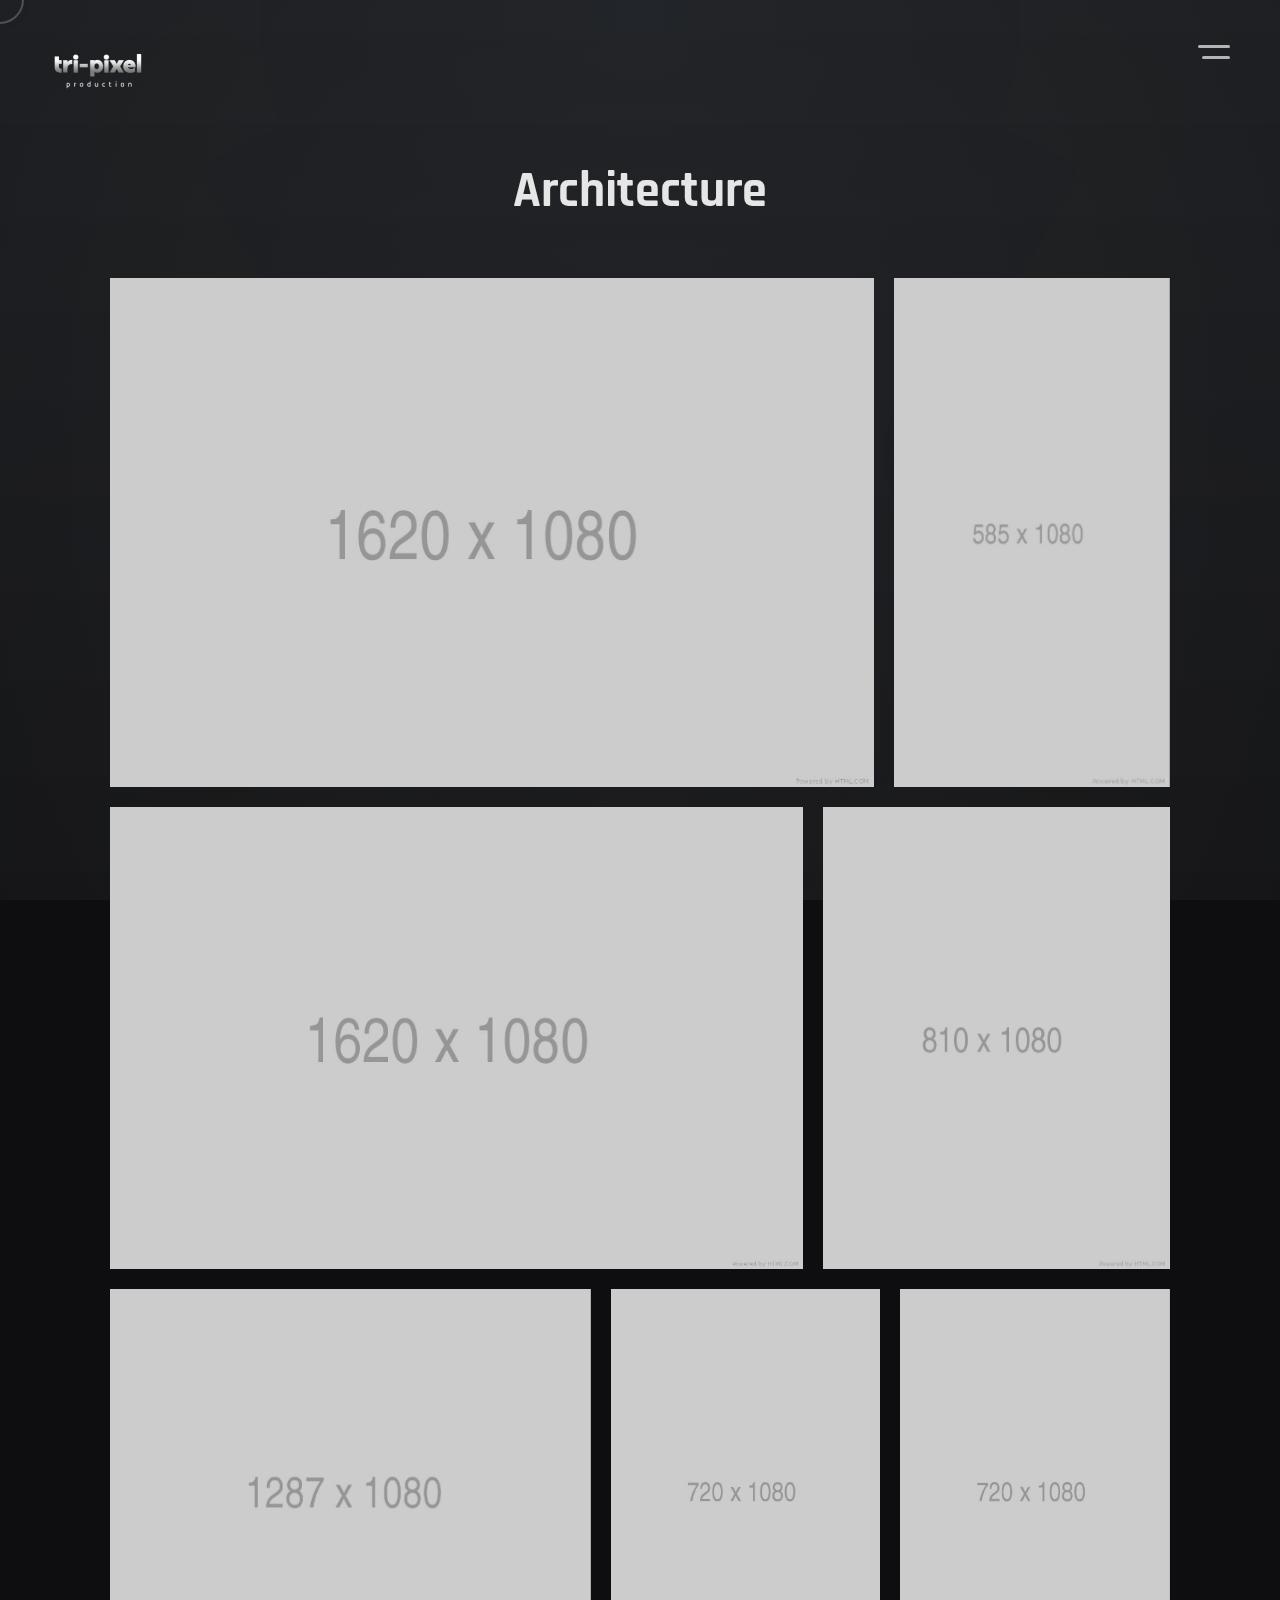
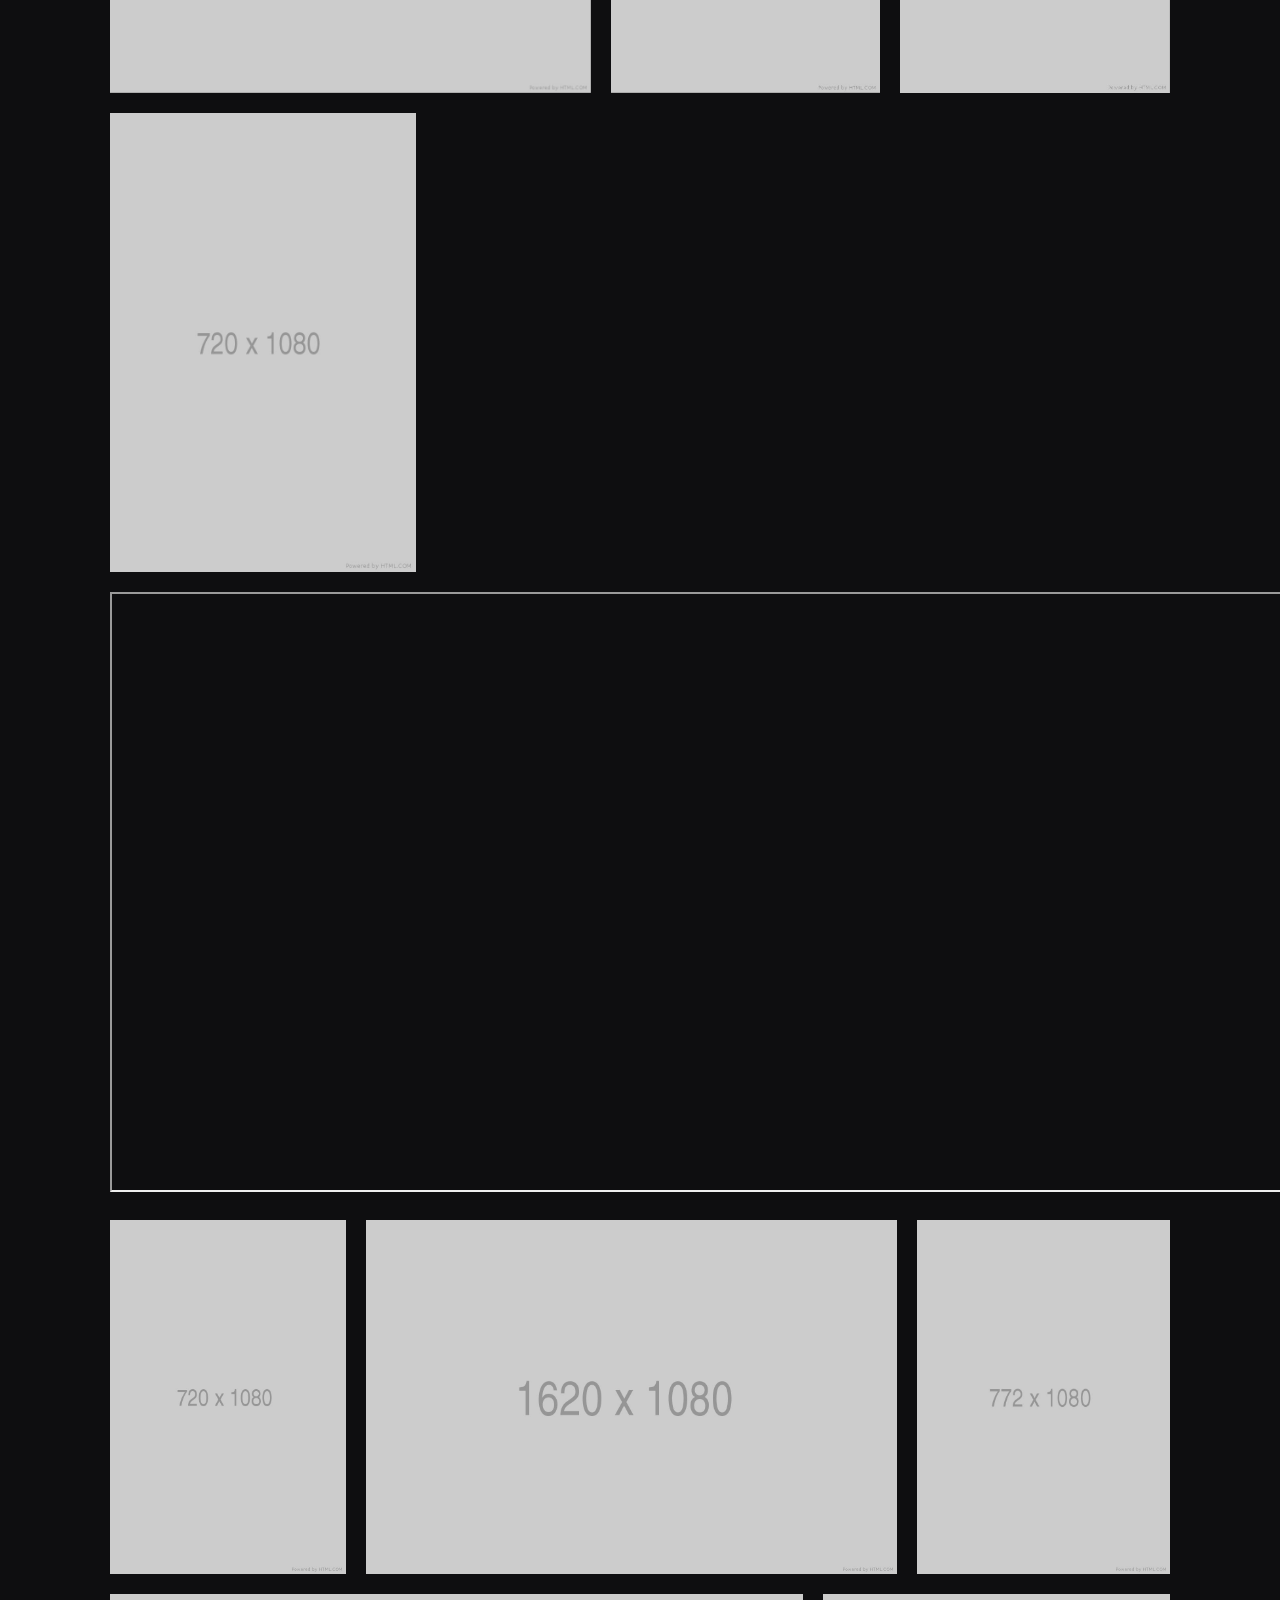
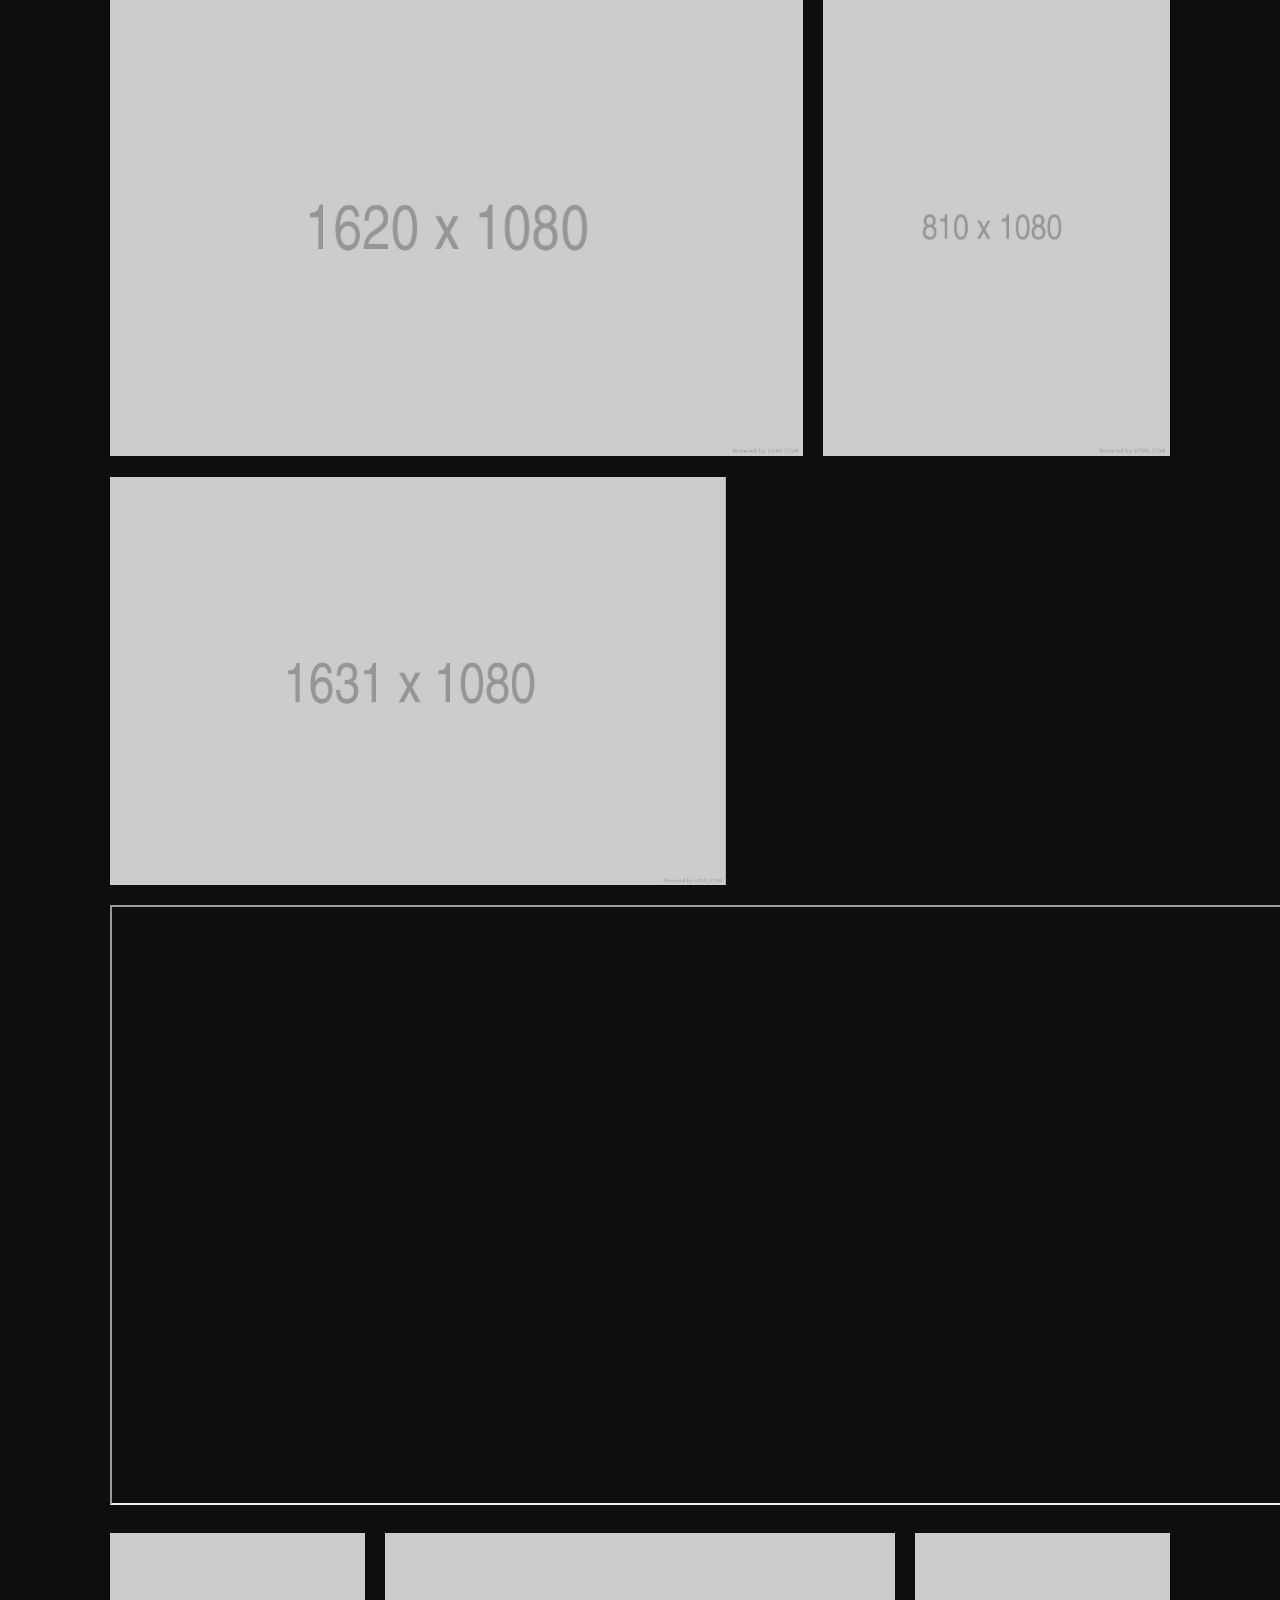
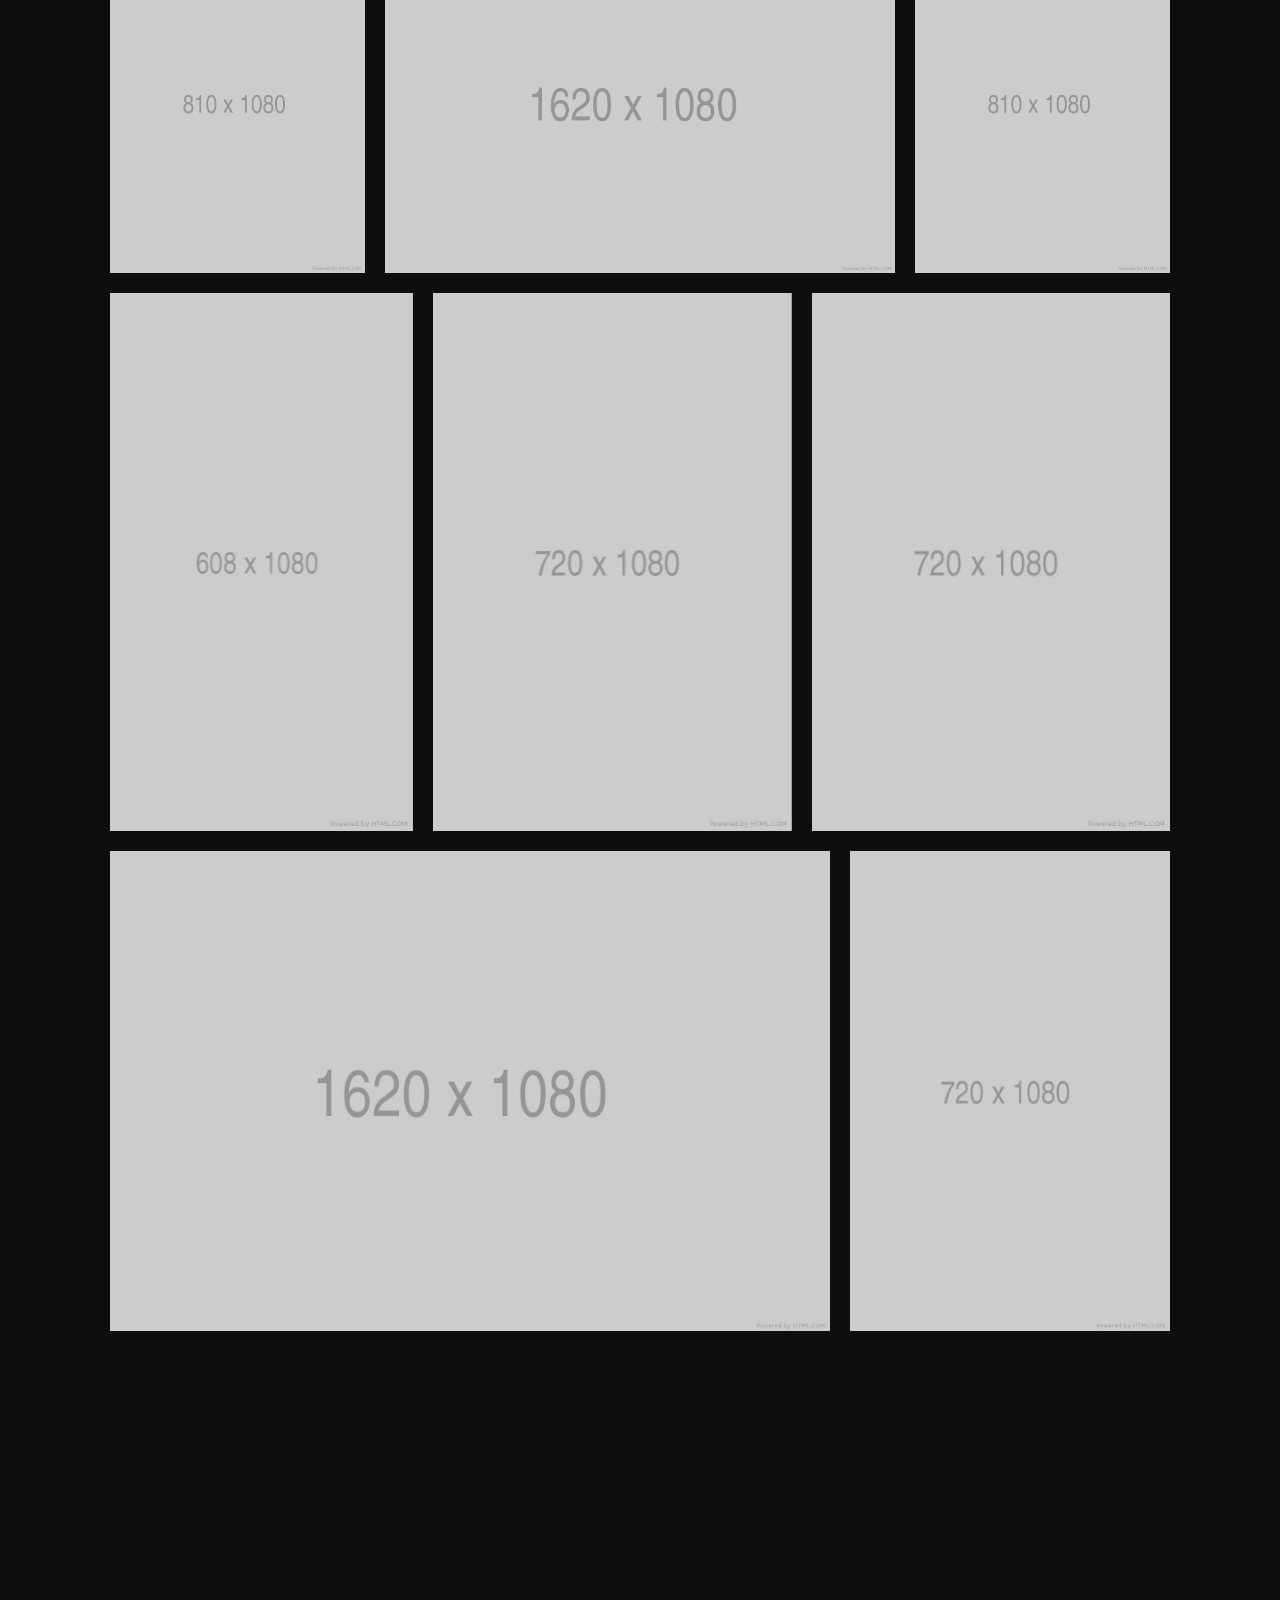
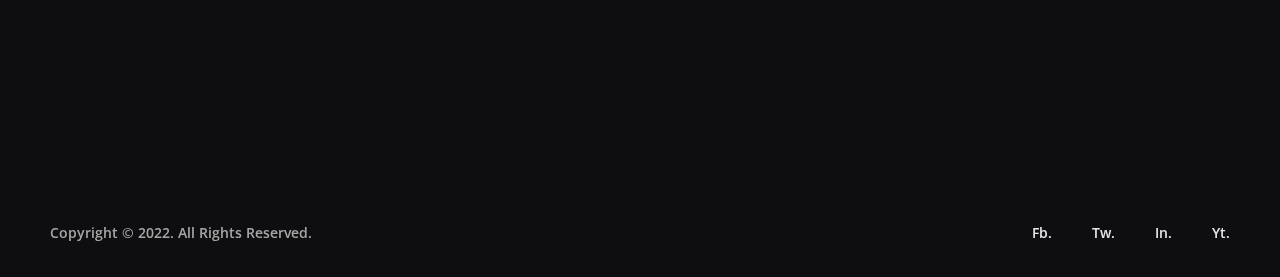
==== architecture.html @ d24c5cea "Init commit" ====
<!DOCTYPE html>
<html lang="en">

<head>
    <meta charset="UTF-8">
    <meta name="viewport" content="width=device-width, initial-scale=1.0, maximum-scale=1">
    <meta http-equiv="X-UA-Compatible" content="ie=edge">

    <!-- Page Title -->
    <title>Anita | Share Your Smile</title>

    <!-- Google Fonts -->
    <link href="https://fonts.googleapis.com/css2?family=Open+Sans:wght@600;800&family=Rajdhani:wght@700&display=swap"
        rel="stylesheet">
    <!-- Template Config -->
    <link type="text/css" rel="stylesheet" href="css/config.css">
    <!-- Libraries -->
    <link type="text/css" rel="stylesheet" href="css/libs.css">
    <!-- Template Styles -->
    <link type="text/css" rel="stylesheet" href="css/style.css">
    <!-- Responsive -->
    <link type="text/css" rel="stylesheet" href="css/responsive.css">

    <!-- Favicon -->
    <link rel="icon" href="img/favicon.png" sizes="32x32" />
</head>

<body>
    <!-- Header -->
    <header id="anita-header" class="anita-header">
        <div class="anita-header-inner">
            <div class="anita-logo-wrapper">
                <!-- Logo -->
                <a href="index.html" class="anita-logo is-retina">
                    <img class="tri-pixel-logo" src="./img/logos/tripixel_logo_without_bg.png" alt="tri-pixel">
                </a>
            </div>
            <div class="anita-menu-wrapper">
                <!-- Menu Toggle Button -->
                <a href="#" class="anita-menu-toggler">
                    <i class="anita-menu-toggler-icon"></i>
                </a>
            </div>
        </div>
    </header>

    <!-- Fullscreen Menu -->
    <div class="anita-fullscreen-menu-wrap">
        <nav class="anita-nav anita-js-menu"></nav>
    </div>

    <!-- Page Background -->
    <div class="anita-page-background-wrap">
        <div class="anita-page-background" data-src="img/albums/covers_1920/album12_1920.jpg" data-opacity="0.05"></div>
    </div>

    <!-- Page Main -->
    <main class="anita-main">

        <!-- Page Container -->
        <div class="anita-container">

            <!-- Page Title -->
            <!-- <section class="anita-section">
                <div class="anita-album-title">
                    <div class="anita-albums-back-wrap" data-aos="fade-up">
                        <a href="#" class="anita-albums-back">Back to Listing</a>
                    </div>
                    <h1 class="anita-page-title" data-aos="fade-up" data-aos-delay="50">Share Your Smile</h1>
                    <div class="anita-post-meta anita-meta" data-aos="fade-up" data-aos-delay="100">
                        <span>Children</span>
                        <span>22 Photos</span>
                    </div>
                </div>
                <div class="anita-page-intro anita-offset-left--33 anita-offset--tablet-left--25" data-aos="fade-up" data-aos-delay="150">
                    <p>When kids are smiling, all the world around them smiling too. And when children are happy, we are happy with them. In this colorful photo session, children are glad to share their smiles with you.</p>
                </div>
            </section> -->

            <!-- Page Content -->
            <h1 class="gallery-title">Architecture</h1>
            <section class="anita-section" data-aos="fade-up">
                <div
                    class="anita-justified-grid anita-justified-zoom-hover anita-justified-fade-hover anita-justified-image-zoom-hover">
                    <!-- Gallery Item -->
                    <a href="img/albums/album12/01.jpg" class="anita-lightbox-link" data-size="1620x1080">
                        <img src="img/albums/album12/01.jpg" alt="Photo 01" width="1620" height="1080">
                    </a>
                    <!-- Gallery Item -->
                    <a href="img/albums/album12/02.jpg" class="anita-lightbox-link" data-size="585x1080">
                        <img src="img/albums/album12/02.jpg" alt="Photo 02" width="585" height="1080">
                    </a>
                    <!-- Gallery Item -->
                    <a href="img/albums/album12/03.jpg" class="anita-lightbox-link" data-size="1620x1080">
                        <img src="img/albums/album12/03.jpg" alt="Photo 03" width="1620" height="1080">
                    </a>
                    <!-- Gallery Item -->
                    <a href="img/albums/album12/04.jpg" class="anita-lightbox-link" data-size="810x1080">
                        <img src="img/albums/album12/04.jpg" alt="Photo 04" width="810" height="1080">
                    </a>
                    <!-- Gallery Item -->
                    <a href="img/albums/album12/05.jpg" class="anita-lightbox-link" data-size="720x1080">
                        <img src="img/albums/album12/05.jpg" alt="Photo 05" width="720" height="1080">
                    </a>
                    <!-- Gallery Item -->
                    <a href="img/albums/album12/06.jpg" class="anita-lightbox-link" data-size="1287x1080">
                        <img src="img/albums/album12/06.jpg" alt="Photo 06" width="1287" height="1080">
                    </a>
                    <!-- Gallery Item -->
                    <a href="img/albums/album12/07.jpg" class="anita-lightbox-link" data-size="719x1080">
                        <img src="img/albums/album12/07.jpg" alt="Photo 07" width="720" height="1080">
                    </a>
                    <!-- Gallery Item -->
                    <a href="img/albums/album12/08.jpg" class="anita-lightbox-link" data-size="1620x1080">
                        <img src="img/albums/album12/08.jpg" alt="Photo 08" width="1620" height="1080">
                    </a>
                </div>

                <!-- Video section -->
                <iframe class="frame" src="https://www.youtube.com/embed/tgbNymZ7vqY">
                </iframe>

                <div
                    class="anita-justified-grid anita-justified-zoom-hover anita-justified-fade-hover anita-justified-image-zoom-hover">

                    <!-- Gallery Item -->
                    <a href="img/albums/album12/09.jpg" class="anita-lightbox-link" data-size="720x1080">
                        <img src="img/albums/album12/09.jpg" alt="Photo 09" width="720" height="1080">
                    </a>
                    <!-- Gallery Item -->
                    <a href="img/albums/album12/10.jpg" class="anita-lightbox-link" data-size="720x1080">
                        <img src="img/albums/album12/10.jpg" alt="Photo 10" width="720" height="1080">
                    </a>
                    <!-- Gallery Item -->
                    <a href="img/albums/album12/11.jpg" class="anita-lightbox-link" data-size="1620x1080">
                        <img src="img/albums/album12/11.jpg" alt="Photo 11" width="1620" height="1080">
                    </a>
                    <!-- Gallery Item -->
                    <a href="img/albums/album12/12.jpg" class="anita-lightbox-link" data-size="772x1080">
                        <img src="img/albums/album12/12.jpg" alt="Photo 12" width="772" height="1080">
                    </a>
                    <!-- Gallery Item -->
                    <a href="img/albums/album12/13.jpg" class="anita-lightbox-link" data-size="811x1080">
                        <img src="img/albums/album12/13.jpg" alt="Photo 13" width="810" height="1080">
                    </a>
                    <!-- Gallery Item -->
                    <a href="img/albums/album12/14.jpg" class="anita-lightbox-link" data-size="1631x1080">
                        <img src="img/albums/album12/14.jpg" alt="Photo 14" width="1631" height="1080">
                    </a>
                </div>
                <!-- Video section -->
                <iframe class="frame" src="https://www.youtube.com/embed/tgbNymZ7vqY">
                </iframe>
                <!-- Gallery Item -->
                <div
                    class="anita-justified-grid anita-justified-zoom-hover anita-justified-fade-hover anita-justified-image-zoom-hover">
                    <a href="img/albums/album12/15.jpg" class="anita-lightbox-link" data-size="810x1080">
                        <img src="img/albums/album12/15.jpg" alt="Photo 15" width="810" height="1080">
                    </a>
                    <!-- Gallery Item -->
                    <a href="img/albums/album12/16.jpg" class="anita-lightbox-link" data-size="810x1080">
                        <img src="img/albums/album12/16.jpg" alt="Photo 16" width="810" height="1080">
                    </a>
                    <!-- Gallery Item -->
                    <a href="img/albums/album12/17.jpg" class="anita-lightbox-link" data-size="1620x1080">
                        <img src="img/albums/album12/17.jpg" alt="Photo 17" width="1620" height="1080">
                    </a>
                    <!-- Gallery Item -->
                    <a href="img/albums/album12/18.jpg" class="anita-lightbox-link" data-size="608x1080">
                        <img src="img/albums/album12/18.jpg" alt="Photo 18" width="608" height="1080">
                    </a>
                    <!-- Gallery Item -->
                    <a href="img/albums/album12/19.jpg" class="anita-lightbox-link" data-size="720x1080">
                        <img src="img/albums/album12/19.jpg" alt="Photo 19" width="720" height="1080">
                    </a>
                    <!-- Gallery Item -->
                    <a href="img/albums/album12/20.jpg" class="anita-lightbox-link" data-size="1620x1080">
                        <img src="img/albums/album12/20.jpg" alt="Photo 20" width="1620" height="1080">
                    </a>
                    <!-- Gallery Item -->
                    <a href="img/albums/album12/21.jpg" class="anita-lightbox-link" data-size="720x1080">
                        <img src="img/albums/album12/21.jpg" alt="Photo 21" width="720" height="1080">
                    </a>
                    <!-- Gallery Item -->
                    <a href="img/albums/album12/22.jpg" class="anita-lightbox-link" data-size="720x1080">
                        <img src="img/albums/album12/22.jpg" alt="Photo 22" width="720" height="1080">
                    </a>
                </div><!-- .anita-works-grid -->
            </section>

            <!-- Next Album Link -->
            <section class="anita-section">
                <div class="anita-cta" data-aos="fade-up">
                    <h2>Let’s do something great together!</h2>
                    <div class="anita-caption">
                        <a href="page-contacts.html" class="anita-underline">Get in Touch</a>
                    </div>
                    <br />
                    <!-- <div>
                                    <h1>Book Now &rarr;</h1>
                                </div> -->
                </div>
                <!-- .anita-cta -->
            </section>
        </div><!-- .anita-container -->
    </main>

    <!-- Footer -->
    <footer id="anita-footer">
        <div class="anita-footer-inner">
            <div class="anita-copyright anita-js-copyright"></div>
            <div class="anita-socials anita-js-socials"></div>
        </div>
    </footer>

    <!-- JS Scripts -->
    <script src="js/lib/jquery.min.js"></script>
    <script src="js/lib/aos.min.js"></script>
    <script src="js/core.js"></script>
</body>

</html>
---- css/config.css ----
/**
 * Author: Shadow Themes
 * Author URL: https://shadow-themes.com
 */

:root {
    /* ============
       COLOR SCHEME
       ============ */

    /* --- BASE COLORS --- */

    /* Body Background Color */
    --anita-s-bg-body: #0E0E10;

    /* Headings and Accents Color */
    --anita-s-heading: #E6E6E6;

    /* Content Text color. Also is used for Input borders and Text */
    --anita-s-content: #A6A6A6;

    /* Meta Text Color */
    --anita-s-meta: #E6E6E6C0;

    /* Background Color for Containers and Sub-menus */
    --anita-s-bg-container: #212224;


    /* --- UI ELEMENTS --- */

    /* Spotlight Top Gradient */
    --anita-s-spotlight01: radial-gradient(circle, #84ABD5 0%, #84ABD500) no-repeat center center;

    /* Spotlight Bottom Gradient */
    --anita-s-spotlight02: radial-gradient(circle, #FFEBD3 0%, #FFEBD300) no-repeat center center;

    /* Carousel Gradient Overlay gradient */
    --anita-s-overlay-gradient: linear-gradient(0deg, #0E0E10 0%, #0E0E1080 50%, #0E0E1000 100%);

    /* Interractive Cursor Color */
    --anita-s-cursor: var(--anita-s-heading);


    /* --- FORMS FIELDS --- */

    /* Default Input field border color */
    --anita-s-input-border: var(--anita-s-content);

    /* Default Input field Background color */
    --anita-s-input-background: var(--anita-s-bg-container);

    /* Default Input field Text color */
    --anita-s-input-text: var(--anita-s-content);

    /* Focused Input field Border color */
    --anita-s-input-focus-border: var(--anita-s-heading);

    /* Focused Input field Background color */
    --anita-s-input-focus-background: var(--anita-s-bg-container);

    /* Focused Input field Text color */
    --anita-s-input-focus-text: var(--anita-s-heading);

    /* Normal Button Border color */
    --anita-s-button-border: var(--anita-s-content);

    /* Normal Button Text color */
    --anita-s-button-text: var(--anita-s-heading);

    /* Normal Button Background color */
    --anita-s-button-bg: #E6E6E600;

    /* Hover Button Border color */
    --anita-s-button-hover-border: var(--anita-s-heading);

    /* Hover Button Text color */
    --anita-s-button-hover-text: var(--anita-s-heading);

    /* Hover Button Background color */
    --anita-s-button-hover-bg: #E6E6E610;

    /* Input field Error Border color */
    --anita-s-input-border-error: #F22727;

    /* Input field Error Text color */
    --anita-s-input-color-error: #F22727;


    /* --- TYPOGRAHY COLORS --- */

    /* Link Color */
    --anita-s-link: var(--anita-s-heading);

    /* Hover Link Color */
    --anita-s-link-hover: var(--anita-s-heading);


    /* --- NAVIGATION MENU --- */

    /* Main Menu Normal link color */
    --anita-s-menu-link: var(--anita-s-meta);

    /* Main Menu Hover link color */
    --anita-s-menu-link-hover: var(--anita-s-heading);

    /* Main Menu Active link color */
    --anita-s-menu-link-active: var(--anita-s-heading);

    /* Sub-Menu Background color (for Simple Menu only) */
    --anita-s-sub-menu-bg: var(--anita-s-bg-container);

    /* Sub-Menu Normal Link color */
    --anita-s-sub-menu-link: var(--anita-s-meta);

    /* Sub-Menu Hover Link color */
    --anita-s-sub-menu-link-hover: var(--anita-s-heading);

    /* Sub-Menu Active Link color */
    --anita-s-sub-menu-link-active: var(--anita-s-heading);


    /* --- FOOTER --- */

    /* Copyright Text Color */
    --anita-s-footer-copyright: var(--anita-s-content);

    /* Footer Link color (Social Links) */
    --anita-s-footer-link: var(--anita-s-heading);

    /* Footer Link Hover color (Social Links) */
    --anita-s-footer-link-hover: var(--anita-s-heading);


    /* ==========
       TYPOGRAPHY
       ========== */

    /* --- FONT FAMILIES --- */

    /* Headings Font Family */
    --anita-t-heading-ff: 'Rajdhani', sans-serif;

    /* Content Font Family */
    --anita-t-content-ff: 'Open Sans', sans-serif;

    /* --- HEADINGS FONT VALUES --- */

    /* Page Title font size */
    --anita-t-title-fs: 96px;

    /* Fullscreen Galleries Caption font size */
    --anita-t-caption-fs: 64px;

    /* H1 Heading font size */
    --anita-t-h1-fs: 64px;

    /* H2 Heading font size */
    --anita-t-h2-fs: 45px;

    /* H3 Heading font size */
    --anita-t-h3-fs: 40px;

    /* H4 Heading font size */
    --anita-t-h4-fs: 33px;

    /* H5 Heading font size */
    --anita-t-h5-fs: 28px;

    /* H6 Heading font size */
    --anita-t-h6-fs: 24px;

    /* Heading line height */
    --anita-t-heading-lh: 1.25em;

    /* Heading Font Weight */
    --anita-t-heading-fw: 700;

    /* H1 Heading bottom spacing */
    --anita-t-h1-spacing: 0.7em;

    /* H2 Heading bottom spacing */
    --anita-t-h2-spacing: 0.75em;

    /* H3 Heading bottom spacing */
    --anita-t-h3-spacing: 0.85em;

    /* H4 Heading bottom spacing */
    --anita-t-h4-spacing: 1em;

    /* H5 Heading bottom spacing */
    --anita-t-h5-spacing: 1em;

    /* H6 Heading bottom spacing */
    --anita-t-h6-spacing: 1.65em;

    /* Headings SUP opacity */
    --anita-o-heading-sup: 0.25;


    /* --- CONTENT FONT VALUES --- */

    /* Content text Font Size */
    --anita-t-content-fs: 16px;

    /* Content text Line Height */
    --anita-t-content-lh: 1.8em;

    /* Content text Font Weight */
    --anita-t-content-fw: 600;

    /* Bold text Font Weight (For tag <strong>) */
    --anita-t-content-strong-fw: 800;

    /* Meta text Font Size */
    --anita-t-meta-fs: 14px;

    /* Footer text Font Size */
    --anita-t-footer-fs: 14px;


    /* --- MENU FONT VALUES --- */

    /* Fullscreen Main menu Font Size */
    --anita-t-fullscreen-menu-fs: 64px;

    /* Fullscreen Sub-menu Font Size */
    --anita-t-fullscreen-sub-menu-fs: 16px;

    /* Simple Main menu Font Size */
    --anita-t-simple-menu-fs: 14px;

    /* Simple Sub-menu Font Size */
    --anita-t-sub-menu-fs: 14px;


    /* --- FORMS FONT VALUES --- */

    /* Input field Font Size */
    --anita-t-input-fs: 14px;

    /* Button Font Size */
    --anita-t-button-fs: 18px;


    /* =================
       GRID AND SPACINGS
       ================= */

    /* Maximum Content Width */
    --anita-container-width: 1400px;

    /* Page TOP spacing */
    --anita-container-top-spacing: 240px;

    /* Page BOTTOM spacing */
    --anita-container-bottom-spacing: 200px;

    /* Grid items Normal spacing */
    --anita-grid-gap: 40px;

    /* Grid items Small spacing */
    --anita-grid-small-gap: 20px;

    /* Section Bottom spacing */
    --anita-section-gap: 240px;

    /* Small bottom spacing (for blocks custom class) */
    --anita-bottom-gap-small: 40px;

    /* Medium bottom spacing (for blocks custom class) */
    --anita-bottom-gap-medium: 80px;

    /* Large bottom spacing (for blocks custom class) */
    --anita-bottom-gap-large: 120px;

    /* Header inner spacing */
    --anita-header-spacing: 40px 50px 40px 50px;

    /* Footer inner spacing */
    --anita-footer-spacing: 41px 50px 42px 50px;

    /* Button Inner Spacing */
    --anita-button-padding: 17px 32px 17px 32px;
}

/* =================
   RESPONSIVE VALUES
   ================= */

/* --- Medium Screens --- */
@media only screen and (max-width: 1680px) {
    :root {
        --anita-container-width: 1280px;
    }
}

/* --- Laptop --- */
@media only screen and (max-width: 1366px) {
    :root {
        --anita-container-width: 1100px;
        --anita-container-top-spacing: 160px;
        --anita-container-bottom-spacing: 140px;
        --anita-section-gap: 160px;

        --anita-t-title-fs: 80px;
        --anita-t-caption-fs: 48px;
        --anita-t-h1-fs: 50px;
        --anita-t-h2-fs: 40px;
        --anita-t-h3-fs: 35px;
        --anita-t-h4-fs: 30px;
        --anita-t-h5-fs: 24px;
        --anita-t-h6-fs: 20px;
        --anita-t-fullscreen-menu-fs: 48px;

        --anita-header-spacing: 30px 50px 30px 50px;
        --anita-footer-spacing: 31px 50px 32px 50px;
    }
}

/* --- Tablet: Landscape --- */
@media only screen and (max-width: 1200px) {
    :root {
        --anita-container-width: 940px;
        --anita-grid-gap: 30px;

        --anita-t-title-fs: 64px;
        --anita-t-caption-fs: 40px;
        --anita-t-h1-fs: 40px;
        --anita-t-h2-fs: 36px;
        --anita-t-h3-fs: 32px;
        --anita-t-h4-fs: 28px;
        --anita-t-h5-fs: 24px;
        --anita-t-h6-fs: 20px;
        --anita-t-fullscreen-menu-fs: 40px;

        --anita-header-spacing: 30px 30px 30px 30px;
        --anita-footer-spacing: 31px 30px 32px 30px;
    }
}

/* --- Tablet: Portrait --- */
@media only screen and (max-width: 960px) {
    :root {
        --anita-container-width: calc(100vw - 2 * var(--anita-grid-gap));

        --anita-t-title-fs: 48px;
        --anita-t-caption-fs: 40px;
        --anita-t-h1-fs: 32px;
        --anita-t-h2-fs: 28px;
        --anita-t-h3-fs: 26px;
        --anita-t-h4-fs: 24px;
        --anita-t-h5-fs: 20px;
        --anita-t-h6-fs: 18px;
        --anita-t-fullscreen-menu-fs: 32px;
    }
}

/* --- Mobile Phones --- */
@media only screen and (max-width: 739px) {
    :root {
        --anita-container-bottom-spacing: 100px;

        --anita-grid-gap: 20px;
        --anita-bottom-gap-small: 20px;
        --anita-bottom-gap-medium: 40px;
        --anita-bottom-gap-large: 60px;
        --anita-section-gap: 80px;

        --anita-t-title-fs: 36px;
        --anita-t-caption-fs: 32px;

        --anita-header-spacing: 20px 20px 20px 20px;
        --anita-footer-spacing: 19px 20px 18px 20px;
    }
}
---- css/libs.css ----
/* --- aos.min.css --- */
[data-aos][data-aos][data-aos-duration="50"],body[data-aos-duration="50"] [data-aos]{transition-duration:50ms}[data-aos][data-aos][data-aos-delay="50"],body[data-aos-delay="50"] [data-aos]{transition-delay:0}[data-aos][data-aos][data-aos-delay="50"].aos-animate,body[data-aos-delay="50"] [data-aos].aos-animate{transition-delay:50ms}[data-aos][data-aos][data-aos-duration="100"],body[data-aos-duration="100"] [data-aos]{transition-duration:.1s}[data-aos][data-aos][data-aos-delay="100"],body[data-aos-delay="100"] [data-aos]{transition-delay:0}[data-aos][data-aos][data-aos-delay="100"].aos-animate,body[data-aos-delay="100"] [data-aos].aos-animate{transition-delay:.1s}[data-aos][data-aos][data-aos-duration="150"],body[data-aos-duration="150"] [data-aos]{transition-duration:.15s}[data-aos][data-aos][data-aos-delay="150"],body[data-aos-delay="150"] [data-aos]{transition-delay:0}[data-aos][data-aos][data-aos-delay="150"].aos-animate,body[data-aos-delay="150"] [data-aos].aos-animate{transition-delay:.15s}[data-aos][data-aos][data-aos-duration="200"],body[data-aos-duration="200"] [data-aos]{transition-duration:.2s}[data-aos][data-aos][data-aos-delay="200"],body[data-aos-delay="200"] [data-aos]{transition-delay:0}[data-aos][data-aos][data-aos-delay="200"].aos-animate,body[data-aos-delay="200"] [data-aos].aos-animate{transition-delay:.2s}[data-aos][data-aos][data-aos-duration="250"],body[data-aos-duration="250"] [data-aos]{transition-duration:.25s}[data-aos][data-aos][data-aos-delay="250"],body[data-aos-delay="250"] [data-aos]{transition-delay:0}[data-aos][data-aos][data-aos-delay="250"].aos-animate,body[data-aos-delay="250"] [data-aos].aos-animate{transition-delay:.25s}[data-aos][data-aos][data-aos-duration="300"],body[data-aos-duration="300"] [data-aos]{transition-duration:.3s}[data-aos][data-aos][data-aos-delay="300"],body[data-aos-delay="300"] [data-aos]{transition-delay:0}[data-aos][data-aos][data-aos-delay="300"].aos-animate,body[data-aos-delay="300"] [data-aos].aos-animate{transition-delay:.3s}[data-aos][data-aos][data-aos-duration="350"],body[data-aos-duration="350"] [data-aos]{transition-duration:.35s}[data-aos][data-aos][data-aos-delay="350"],body[data-aos-delay="350"] [data-aos]{transition-delay:0}[data-aos][data-aos][data-aos-delay="350"].aos-animate,body[data-aos-delay="350"] [data-aos].aos-animate{transition-delay:.35s}[data-aos][data-aos][data-aos-duration="400"],body[data-aos-duration="400"] [data-aos]{transition-duration:.4s}[data-aos][data-aos][data-aos-delay="400"],body[data-aos-delay="400"] [data-aos]{transition-delay:0}[data-aos][data-aos][data-aos-delay="400"].aos-animate,body[data-aos-delay="400"] [data-aos].aos-animate{transition-delay:.4s}[data-aos][data-aos][data-aos-duration="450"],body[data-aos-duration="450"] [data-aos]{transition-duration:.45s}[data-aos][data-aos][data-aos-delay="450"],body[data-aos-delay="450"] [data-aos]{transition-delay:0}[data-aos][data-aos][data-aos-delay="450"].aos-animate,body[data-aos-delay="450"] [data-aos].aos-animate{transition-delay:.45s}[data-aos][data-aos][data-aos-duration="500"],body[data-aos-duration="500"] [data-aos]{transition-duration:.5s}[data-aos][data-aos][data-aos-delay="500"],body[data-aos-delay="500"] [data-aos]{transition-delay:0}[data-aos][data-aos][data-aos-delay="500"].aos-animate,body[data-aos-delay="500"] [data-aos].aos-animate{transition-delay:.5s}[data-aos][data-aos][data-aos-duration="550"],body[data-aos-duration="550"] [data-aos]{transition-duration:.55s}[data-aos][data-aos][data-aos-delay="550"],body[data-aos-delay="550"] [data-aos]{transition-delay:0}[data-aos][data-aos][data-aos-delay="550"].aos-animate,body[data-aos-delay="550"] [data-aos].aos-animate{transition-delay:.55s}[data-aos][data-aos][data-aos-duration="600"],body[data-aos-duration="600"] [data-aos]{transition-duration:.6s}[data-aos][data-aos][data-aos-delay="600"],body[data-aos-delay="600"] [data-aos]{transition-delay:0}[data-aos][data-aos][data-aos-delay="600"].aos-animate,body[data-aos-delay="600"] [data-aos].aos-animate{transition-delay:.6s}[data-aos][data-aos][data-aos-duration="650"],body[data-aos-duration="650"] [data-aos]{transition-duration:.65s}[data-aos][data-aos][data-aos-delay="650"],body[data-aos-delay="650"] [data-aos]{transition-delay:0}[data-aos][data-aos][data-aos-delay="650"].aos-animate,body[data-aos-delay="650"] [data-aos].aos-animate{transition-delay:.65s}[data-aos][data-aos][data-aos-duration="700"],body[data-aos-duration="700"] [data-aos]{transition-duration:.7s}[data-aos][data-aos][data-aos-delay="700"],body[data-aos-delay="700"] [data-aos]{transition-delay:0}[data-aos][data-aos][data-aos-delay="700"].aos-animate,body[data-aos-delay="700"] [data-aos].aos-animate{transition-delay:.7s}[data-aos][data-aos][data-aos-duration="750"],body[data-aos-duration="750"] [data-aos]{transition-duration:.75s}[data-aos][data-aos][data-aos-delay="750"],body[data-aos-delay="750"] [data-aos]{transition-delay:0}[data-aos][data-aos][data-aos-delay="750"].aos-animate,body[data-aos-delay="750"] [data-aos].aos-animate{transition-delay:.75s}[data-aos][data-aos][data-aos-duration="800"],body[data-aos-duration="800"] [data-aos]{transition-duration:.8s}[data-aos][data-aos][data-aos-delay="800"],body[data-aos-delay="800"] [data-aos]{transition-delay:0}[data-aos][data-aos][data-aos-delay="800"].aos-animate,body[data-aos-delay="800"] [data-aos].aos-animate{transition-delay:.8s}[data-aos][data-aos][data-aos-duration="850"],body[data-aos-duration="850"] [data-aos]{transition-duration:.85s}[data-aos][data-aos][data-aos-delay="850"],body[data-aos-delay="850"] [data-aos]{transition-delay:0}[data-aos][data-aos][data-aos-delay="850"].aos-animate,body[data-aos-delay="850"] [data-aos].aos-animate{transition-delay:.85s}[data-aos][data-aos][data-aos-duration="900"],body[data-aos-duration="900"] [data-aos]{transition-duration:.9s}[data-aos][data-aos][data-aos-delay="900"],body[data-aos-delay="900"] [data-aos]{transition-delay:0}[data-aos][data-aos][data-aos-delay="900"].aos-animate,body[data-aos-delay="900"] [data-aos].aos-animate{transition-delay:.9s}[data-aos][data-aos][data-aos-duration="950"],body[data-aos-duration="950"] [data-aos]{transition-duration:.95s}[data-aos][data-aos][data-aos-delay="950"],body[data-aos-delay="950"] [data-aos]{transition-delay:0}[data-aos][data-aos][data-aos-delay="950"].aos-animate,body[data-aos-delay="950"] [data-aos].aos-animate{transition-delay:.95s}[data-aos][data-aos][data-aos-duration="1000"],body[data-aos-duration="1000"] [data-aos]{transition-duration:1s}[data-aos][data-aos][data-aos-delay="1000"],body[data-aos-delay="1000"] [data-aos]{transition-delay:0}[data-aos][data-aos][data-aos-delay="1000"].aos-animate,body[data-aos-delay="1000"] [data-aos].aos-animate{transition-delay:1s}[data-aos][data-aos][data-aos-duration="1050"],body[data-aos-duration="1050"] [data-aos]{transition-duration:1.05s}[data-aos][data-aos][data-aos-delay="1050"],body[data-aos-delay="1050"] [data-aos]{transition-delay:0}[data-aos][data-aos][data-aos-delay="1050"].aos-animate,body[data-aos-delay="1050"] [data-aos].aos-animate{transition-delay:1.05s}[data-aos][data-aos][data-aos-duration="1100"],body[data-aos-duration="1100"] [data-aos]{transition-duration:1.1s}[data-aos][data-aos][data-aos-delay="1100"],body[data-aos-delay="1100"] [data-aos]{transition-delay:0}[data-aos][data-aos][data-aos-delay="1100"].aos-animate,body[data-aos-delay="1100"] [data-aos].aos-animate{transition-delay:1.1s}[data-aos][data-aos][data-aos-duration="1150"],body[data-aos-duration="1150"] [data-aos]{transition-duration:1.15s}[data-aos][data-aos][data-aos-delay="1150"],body[data-aos-delay="1150"] [data-aos]{transition-delay:0}[data-aos][data-aos][data-aos-delay="1150"].aos-animate,body[data-aos-delay="1150"] [data-aos].aos-animate{transition-delay:1.15s}[data-aos][data-aos][data-aos-duration="1200"],body[data-aos-duration="1200"] [data-aos]{transition-duration:1.2s}[data-aos][data-aos][data-aos-delay="1200"],body[data-aos-delay="1200"] [data-aos]{transition-delay:0}[data-aos][data-aos][data-aos-delay="1200"].aos-animate,body[data-aos-delay="1200"] [data-aos].aos-animate{transition-delay:1.2s}[data-aos][data-aos][data-aos-duration="1250"],body[data-aos-duration="1250"] [data-aos]{transition-duration:1.25s}[data-aos][data-aos][data-aos-delay="1250"],body[data-aos-delay="1250"] [data-aos]{transition-delay:0}[data-aos][data-aos][data-aos-delay="1250"].aos-animate,body[data-aos-delay="1250"] [data-aos].aos-animate{transition-delay:1.25s}[data-aos][data-aos][data-aos-duration="1300"],body[data-aos-duration="1300"] [data-aos]{transition-duration:1.3s}[data-aos][data-aos][data-aos-delay="1300"],body[data-aos-delay="1300"] [data-aos]{transition-delay:0}[data-aos][data-aos][data-aos-delay="1300"].aos-animate,body[data-aos-delay="1300"] [data-aos].aos-animate{transition-delay:1.3s}[data-aos][data-aos][data-aos-duration="1350"],body[data-aos-duration="1350"] [data-aos]{transition-duration:1.35s}[data-aos][data-aos][data-aos-delay="1350"],body[data-aos-delay="1350"] [data-aos]{transition-delay:0}[data-aos][data-aos][data-aos-delay="1350"].aos-animate,body[data-aos-delay="1350"] [data-aos].aos-animate{transition-delay:1.35s}[data-aos][data-aos][data-aos-duration="1400"],body[data-aos-duration="1400"] [data-aos]{transition-duration:1.4s}[data-aos][data-aos][data-aos-delay="1400"],body[data-aos-delay="1400"] [data-aos]{transition-delay:0}[data-aos][data-aos][data-aos-delay="1400"].aos-animate,body[data-aos-delay="1400"] [data-aos].aos-animate{transition-delay:1.4s}[data-aos][data-aos][data-aos-duration="1450"],body[data-aos-duration="1450"] [data-aos]{transition-duration:1.45s}[data-aos][data-aos][data-aos-delay="1450"],body[data-aos-delay="1450"] [data-aos]{transition-delay:0}[data-aos][data-aos][data-aos-delay="1450"].aos-animate,body[data-aos-delay="1450"] [data-aos].aos-animate{transition-delay:1.45s}[data-aos][data-aos][data-aos-duration="1500"],body[data-aos-duration="1500"] [data-aos]{transition-duration:1.5s}[data-aos][data-aos][data-aos-delay="1500"],body[data-aos-delay="1500"] [data-aos]{transition-delay:0}[data-aos][data-aos][data-aos-delay="1500"].aos-animate,body[data-aos-delay="1500"] [data-aos].aos-animate{transition-delay:1.5s}[data-aos][data-aos][data-aos-duration="1550"],body[data-aos-duration="1550"] [data-aos]{transition-duration:1.55s}[data-aos][data-aos][data-aos-delay="1550"],body[data-aos-delay="1550"] [data-aos]{transition-delay:0}[data-aos][data-aos][data-aos-delay="1550"].aos-animate,body[data-aos-delay="1550"] [data-aos].aos-animate{transition-delay:1.55s}[data-aos][data-aos][data-aos-duration="1600"],body[data-aos-duration="1600"] [data-aos]{transition-duration:1.6s}[data-aos][data-aos][data-aos-delay="1600"],body[data-aos-delay="1600"] [data-aos]{transition-delay:0}[data-aos][data-aos][data-aos-delay="1600"].aos-animate,body[data-aos-delay="1600"] [data-aos].aos-animate{transition-delay:1.6s}[data-aos][data-aos][data-aos-duration="1650"],body[data-aos-duration="1650"] [data-aos]{transition-duration:1.65s}[data-aos][data-aos][data-aos-delay="1650"],body[data-aos-delay="1650"] [data-aos]{transition-delay:0}[data-aos][data-aos][data-aos-delay="1650"].aos-animate,body[data-aos-delay="1650"] [data-aos].aos-animate{transition-delay:1.65s}[data-aos][data-aos][data-aos-duration="1700"],body[data-aos-duration="1700"] [data-aos]{transition-duration:1.7s}[data-aos][data-aos][data-aos-delay="1700"],body[data-aos-delay="1700"] [data-aos]{transition-delay:0}[data-aos][data-aos][data-aos-delay="1700"].aos-animate,body[data-aos-delay="1700"] [data-aos].aos-animate{transition-delay:1.7s}[data-aos][data-aos][data-aos-duration="1750"],body[data-aos-duration="1750"] [data-aos]{transition-duration:1.75s}[data-aos][data-aos][data-aos-delay="1750"],body[data-aos-delay="1750"] [data-aos]{transition-delay:0}[data-aos][data-aos][data-aos-delay="1750"].aos-animate,body[data-aos-delay="1750"] [data-aos].aos-animate{transition-delay:1.75s}[data-aos][data-aos][data-aos-duration="1800"],body[data-aos-duration="1800"] [data-aos]{transition-duration:1.8s}[data-aos][data-aos][data-aos-delay="1800"],body[data-aos-delay="1800"] [data-aos]{transition-delay:0}[data-aos][data-aos][data-aos-delay="1800"].aos-animate,body[data-aos-delay="1800"] [data-aos].aos-animate{transition-delay:1.8s}[data-aos][data-aos][data-aos-duration="1850"],body[data-aos-duration="1850"] [data-aos]{transition-duration:1.85s}[data-aos][data-aos][data-aos-delay="1850"],body[data-aos-delay="1850"] [data-aos]{transition-delay:0}[data-aos][data-aos][data-aos-delay="1850"].aos-animate,body[data-aos-delay="1850"] [data-aos].aos-animate{transition-delay:1.85s}[data-aos][data-aos][data-aos-duration="1900"],body[data-aos-duration="1900"] [data-aos]{transition-duration:1.9s}[data-aos][data-aos][data-aos-delay="1900"],body[data-aos-delay="1900"] [data-aos]{transition-delay:0}[data-aos][data-aos][data-aos-delay="1900"].aos-animate,body[data-aos-delay="1900"] [data-aos].aos-animate{transition-delay:1.9s}[data-aos][data-aos][data-aos-duration="1950"],body[data-aos-duration="1950"] [data-aos]{transition-duration:1.95s}[data-aos][data-aos][data-aos-delay="1950"],body[data-aos-delay="1950"] [data-aos]{transition-delay:0}[data-aos][data-aos][data-aos-delay="1950"].aos-animate,body[data-aos-delay="1950"] [data-aos].aos-animate{transition-delay:1.95s}[data-aos][data-aos][data-aos-duration="2000"],body[data-aos-duration="2000"] [data-aos]{transition-duration:2s}[data-aos][data-aos][data-aos-delay="2000"],body[data-aos-delay="2000"] [data-aos]{transition-delay:0}[data-aos][data-aos][data-aos-delay="2000"].aos-animate,body[data-aos-delay="2000"] [data-aos].aos-animate{transition-delay:2s}[data-aos][data-aos][data-aos-duration="2050"],body[data-aos-duration="2050"] [data-aos]{transition-duration:2.05s}[data-aos][data-aos][data-aos-delay="2050"],body[data-aos-delay="2050"] [data-aos]{transition-delay:0}[data-aos][data-aos][data-aos-delay="2050"].aos-animate,body[data-aos-delay="2050"] [data-aos].aos-animate{transition-delay:2.05s}[data-aos][data-aos][data-aos-duration="2100"],body[data-aos-duration="2100"] [data-aos]{transition-duration:2.1s}[data-aos][data-aos][data-aos-delay="2100"],body[data-aos-delay="2100"] [data-aos]{transition-delay:0}[data-aos][data-aos][data-aos-delay="2100"].aos-animate,body[data-aos-delay="2100"] [data-aos].aos-animate{transition-delay:2.1s}[data-aos][data-aos][data-aos-duration="2150"],body[data-aos-duration="2150"] [data-aos]{transition-duration:2.15s}[data-aos][data-aos][data-aos-delay="2150"],body[data-aos-delay="2150"] [data-aos]{transition-delay:0}[data-aos][data-aos][data-aos-delay="2150"].aos-animate,body[data-aos-delay="2150"] [data-aos].aos-animate{transition-delay:2.15s}[data-aos][data-aos][data-aos-duration="2200"],body[data-aos-duration="2200"] [data-aos]{transition-duration:2.2s}[data-aos][data-aos][data-aos-delay="2200"],body[data-aos-delay="2200"] [data-aos]{transition-delay:0}[data-aos][data-aos][data-aos-delay="2200"].aos-animate,body[data-aos-delay="2200"] [data-aos].aos-animate{transition-delay:2.2s}[data-aos][data-aos][data-aos-duration="2250"],body[data-aos-duration="2250"] [data-aos]{transition-duration:2.25s}[data-aos][data-aos][data-aos-delay="2250"],body[data-aos-delay="2250"] [data-aos]{transition-delay:0}[data-aos][data-aos][data-aos-delay="2250"].aos-animate,body[data-aos-delay="2250"] [data-aos].aos-animate{transition-delay:2.25s}[data-aos][data-aos][data-aos-duration="2300"],body[data-aos-duration="2300"] [data-aos]{transition-duration:2.3s}[data-aos][data-aos][data-aos-delay="2300"],body[data-aos-delay="2300"] [data-aos]{transition-delay:0}[data-aos][data-aos][data-aos-delay="2300"].aos-animate,body[data-aos-delay="2300"] [data-aos].aos-animate{transition-delay:2.3s}[data-aos][data-aos][data-aos-duration="2350"],body[data-aos-duration="2350"] [data-aos]{transition-duration:2.35s}[data-aos][data-aos][data-aos-delay="2350"],body[data-aos-delay="2350"] [data-aos]{transition-delay:0}[data-aos][data-aos][data-aos-delay="2350"].aos-animate,body[data-aos-delay="2350"] [data-aos].aos-animate{transition-delay:2.35s}[data-aos][data-aos][data-aos-duration="2400"],body[data-aos-duration="2400"] [data-aos]{transition-duration:2.4s}[data-aos][data-aos][data-aos-delay="2400"],body[data-aos-delay="2400"] [data-aos]{transition-delay:0}[data-aos][data-aos][data-aos-delay="2400"].aos-animate,body[data-aos-delay="2400"] [data-aos].aos-animate{transition-delay:2.4s}[data-aos][data-aos][data-aos-duration="2450"],body[data-aos-duration="2450"] [data-aos]{transition-duration:2.45s}[data-aos][data-aos][data-aos-delay="2450"],body[data-aos-delay="2450"] [data-aos]{transition-delay:0}[data-aos][data-aos][data-aos-delay="2450"].aos-animate,body[data-aos-delay="2450"] [data-aos].aos-animate{transition-delay:2.45s}[data-aos][data-aos][data-aos-duration="2500"],body[data-aos-duration="2500"] [data-aos]{transition-duration:2.5s}[data-aos][data-aos][data-aos-delay="2500"],body[data-aos-delay="2500"] [data-aos]{transition-delay:0}[data-aos][data-aos][data-aos-delay="2500"].aos-animate,body[data-aos-delay="2500"] [data-aos].aos-animate{transition-delay:2.5s}[data-aos][data-aos][data-aos-duration="2550"],body[data-aos-duration="2550"] [data-aos]{transition-duration:2.55s}[data-aos][data-aos][data-aos-delay="2550"],body[data-aos-delay="2550"] [data-aos]{transition-delay:0}[data-aos][data-aos][data-aos-delay="2550"].aos-animate,body[data-aos-delay="2550"] [data-aos].aos-animate{transition-delay:2.55s}[data-aos][data-aos][data-aos-duration="2600"],body[data-aos-duration="2600"] [data-aos]{transition-duration:2.6s}[data-aos][data-aos][data-aos-delay="2600"],body[data-aos-delay="2600"] [data-aos]{transition-delay:0}[data-aos][data-aos][data-aos-delay="2600"].aos-animate,body[data-aos-delay="2600"] [data-aos].aos-animate{transition-delay:2.6s}[data-aos][data-aos][data-aos-duration="2650"],body[data-aos-duration="2650"] [data-aos]{transition-duration:2.65s}[data-aos][data-aos][data-aos-delay="2650"],body[data-aos-delay="2650"] [data-aos]{transition-delay:0}[data-aos][data-aos][data-aos-delay="2650"].aos-animate,body[data-aos-delay="2650"] [data-aos].aos-animate{transition-delay:2.65s}[data-aos][data-aos][data-aos-duration="2700"],body[data-aos-duration="2700"] [data-aos]{transition-duration:2.7s}[data-aos][data-aos][data-aos-delay="2700"],body[data-aos-delay="2700"] [data-aos]{transition-delay:0}[data-aos][data-aos][data-aos-delay="2700"].aos-animate,body[data-aos-delay="2700"] [data-aos].aos-animate{transition-delay:2.7s}[data-aos][data-aos][data-aos-duration="2750"],body[data-aos-duration="2750"] [data-aos]{transition-duration:2.75s}[data-aos][data-aos][data-aos-delay="2750"],body[data-aos-delay="2750"] [data-aos]{transition-delay:0}[data-aos][data-aos][data-aos-delay="2750"].aos-animate,body[data-aos-delay="2750"] [data-aos].aos-animate{transition-delay:2.75s}[data-aos][data-aos][data-aos-duration="2800"],body[data-aos-duration="2800"] [data-aos]{transition-duration:2.8s}[data-aos][data-aos][data-aos-delay="2800"],body[data-aos-delay="2800"] [data-aos]{transition-delay:0}[data-aos][data-aos][data-aos-delay="2800"].aos-animate,body[data-aos-delay="2800"] [data-aos].aos-animate{transition-delay:2.8s}[data-aos][data-aos][data-aos-duration="2850"],body[data-aos-duration="2850"] [data-aos]{transition-duration:2.85s}[data-aos][data-aos][data-aos-delay="2850"],body[data-aos-delay="2850"] [data-aos]{transition-delay:0}[data-aos][data-aos][data-aos-delay="2850"].aos-animate,body[data-aos-delay="2850"] [data-aos].aos-animate{transition-delay:2.85s}[data-aos][data-aos][data-aos-duration="2900"],body[data-aos-duration="2900"] [data-aos]{transition-duration:2.9s}[data-aos][data-aos][data-aos-delay="2900"],body[data-aos-delay="2900"] [data-aos]{transition-delay:0}[data-aos][data-aos][data-aos-delay="2900"].aos-animate,body[data-aos-delay="2900"] [data-aos].aos-animate{transition-delay:2.9s}[data-aos][data-aos][data-aos-duration="2950"],body[data-aos-duration="2950"] [data-aos]{transition-duration:2.95s}[data-aos][data-aos][data-aos-delay="2950"],body[data-aos-delay="2950"] [data-aos]{transition-delay:0}[data-aos][data-aos][data-aos-delay="2950"].aos-animate,body[data-aos-delay="2950"] [data-aos].aos-animate{transition-delay:2.95s}[data-aos][data-aos][data-aos-duration="3000"],body[data-aos-duration="3000"] [data-aos]{transition-duration:3s}[data-aos][data-aos][data-aos-delay="3000"],body[data-aos-delay="3000"] [data-aos]{transition-delay:0}[data-aos][data-aos][data-aos-delay="3000"].aos-animate,body[data-aos-delay="3000"] [data-aos].aos-animate{transition-delay:3s}[data-aos][data-aos][data-aos-easing=linear],body[data-aos-easing=linear] [data-aos]{transition-timing-function:cubic-bezier(.25,.25,.75,.75)}[data-aos][data-aos][data-aos-easing=ease],body[data-aos-easing=ease] [data-aos]{transition-timing-function:ease}[data-aos][data-aos][data-aos-easing=ease-in],body[data-aos-easing=ease-in] [data-aos]{transition-timing-function:ease-in}[data-aos][data-aos][data-aos-easing=ease-out],body[data-aos-easing=ease-out] [data-aos]{transition-timing-function:ease-out}[data-aos][data-aos][data-aos-easing=ease-in-out],body[data-aos-easing=ease-in-out] [data-aos]{transition-timing-function:ease-in-out}[data-aos][data-aos][data-aos-easing=ease-in-back],body[data-aos-easing=ease-in-back] [data-aos]{transition-timing-function:cubic-bezier(.6,-.28,.735,.045)}[data-aos][data-aos][data-aos-easing=ease-out-back],body[data-aos-easing=ease-out-back] [data-aos]{transition-timing-function:cubic-bezier(.175,.885,.32,1.275)}[data-aos][data-aos][data-aos-easing=ease-in-out-back],body[data-aos-easing=ease-in-out-back] [data-aos]{transition-timing-function:cubic-bezier(.68,-.55,.265,1.55)}[data-aos][data-aos][data-aos-easing=ease-in-sine],body[data-aos-easing=ease-in-sine] [data-aos]{transition-timing-function:cubic-bezier(.47,0,.745,.715)}[data-aos][data-aos][data-aos-easing=ease-out-sine],body[data-aos-easing=ease-out-sine] [data-aos]{transition-timing-function:cubic-bezier(.39,.575,.565,1)}[data-aos][data-aos][data-aos-easing=ease-in-out-sine],body[data-aos-easing=ease-in-out-sine] [data-aos]{transition-timing-function:cubic-bezier(.445,.05,.55,.95)}[data-aos][data-aos][data-aos-easing=ease-in-quad],body[data-aos-easing=ease-in-quad] [data-aos]{transition-timing-function:cubic-bezier(.55,.085,.68,.53)}[data-aos][data-aos][data-aos-easing=ease-out-quad],body[data-aos-easing=ease-out-quad] [data-aos]{transition-timing-function:cubic-bezier(.25,.46,.45,.94)}[data-aos][data-aos][data-aos-easing=ease-in-out-quad],body[data-aos-easing=ease-in-out-quad] [data-aos]{transition-timing-function:cubic-bezier(.455,.03,.515,.955)}[data-aos][data-aos][data-aos-easing=ease-in-cubic],body[data-aos-easing=ease-in-cubic] [data-aos]{transition-timing-function:cubic-bezier(.55,.085,.68,.53)}[data-aos][data-aos][data-aos-easing=ease-out-cubic],body[data-aos-easing=ease-out-cubic] [data-aos]{transition-timing-function:cubic-bezier(.25,.46,.45,.94)}[data-aos][data-aos][data-aos-easing=ease-in-out-cubic],body[data-aos-easing=ease-in-out-cubic] [data-aos]{transition-timing-function:cubic-bezier(.455,.03,.515,.955)}[data-aos][data-aos][data-aos-easing=ease-in-quart],body[data-aos-easing=ease-in-quart] [data-aos]{transition-timing-function:cubic-bezier(.55,.085,.68,.53)}[data-aos][data-aos][data-aos-easing=ease-out-quart],body[data-aos-easing=ease-out-quart] [data-aos]{transition-timing-function:cubic-bezier(.25,.46,.45,.94)}[data-aos][data-aos][data-aos-easing=ease-in-out-quart],body[data-aos-easing=ease-in-out-quart] [data-aos]{transition-timing-function:cubic-bezier(.455,.03,.515,.955)}[data-aos^=fade][data-aos^=fade]{opacity:0;transition-property:opacity,transform}[data-aos^=fade][data-aos^=fade].aos-animate{opacity:1;transform:translateZ(0)}[data-aos=fade-up]{transform:translate3d(0,100px,0)}[data-aos=fade-down]{transform:translate3d(0,-100px,0)}[data-aos=fade-right]{transform:translate3d(-100px,0,0)}[data-aos=fade-left]{transform:translate3d(100px,0,0)}[data-aos=fade-up-right]{transform:translate3d(-100px,100px,0)}[data-aos=fade-up-left]{transform:translate3d(100px,100px,0)}[data-aos=fade-down-right]{transform:translate3d(-100px,-100px,0)}[data-aos=fade-down-left]{transform:translate3d(100px,-100px,0)}[data-aos^=zoom][data-aos^=zoom]{opacity:0;transition-property:opacity,transform}[data-aos^=zoom][data-aos^=zoom].aos-animate{opacity:1;transform:translateZ(0) scale(1)}[data-aos=zoom-in]{transform:scale(.6)}[data-aos=zoom-in-up]{transform:translate3d(0,100px,0) scale(.6)}[data-aos=zoom-in-down]{transform:translate3d(0,-100px,0) scale(.6)}[data-aos=zoom-in-right]{transform:translate3d(-100px,0,0) scale(.6)}[data-aos=zoom-in-left]{transform:translate3d(100px,0,0) scale(.6)}[data-aos=zoom-out]{transform:scale(1.1)}[data-aos=zoom-out-up]{transform:translate3d(0,100px,0) scale(1.1)}[data-aos=zoom-out-down]{transform:translate3d(0,-100px,0) scale(1.1)}[data-aos=zoom-out-right]{transform:translate3d(-100px,0,0) scale(1.1)}[data-aos=zoom-out-left]{transform:translate3d(100px,0,0) scale(1.1)}[data-aos^=slide][data-aos^=slide]{transition-property:transform}[data-aos^=slide][data-aos^=slide].aos-animate{transform:translateZ(0)}[data-aos=slide-up]{transform:translate3d(0,100%,0)}[data-aos=slide-down]{transform:translate3d(0,-100%,0)}[data-aos=slide-right]{transform:translate3d(-100%,0,0)}[data-aos=slide-left]{transform:translate3d(100%,0,0)}[data-aos^=flip][data-aos^=flip]{backface-visibility:hidden;transition-property:transform}[data-aos=flip-left]{transform:perspective(2500px) rotateY(-100deg)}[data-aos=flip-left].aos-animate{transform:perspective(2500px) rotateY(0)}[data-aos=flip-right]{transform:perspective(2500px) rotateY(100deg)}[data-aos=flip-right].aos-animate{transform:perspective(2500px) rotateY(0)}[data-aos=flip-up]{transform:perspective(2500px) rotateX(-100deg)}[data-aos=flip-up].aos-animate{transform:perspective(2500px) rotateX(0)}[data-aos=flip-down]{transform:perspective(2500px) rotateX(100deg)}[data-aos=flip-down].aos-animate{transform:perspective(2500px) rotateX(0)}

/* --- dashicons.css --- */
/**
 * DO NOT EDIT THIS FILE DIRECTLY
 * This file is automatically built using a build process
 * If you need to fix errors, see https://github.com/WordPress/dashicons
 */

/* stylelint-disable function-url-quotes, declaration-colon-newline-after */
@font-face {
	font-family: dashicons;
	src: url("../fonts/dashicons.eot?99ac726223c749443b642ce33df8b800");
	src: url("../fonts/dashicons.eot?99ac726223c749443b642ce33df8b800#iefix") format("embedded-opentype"),
		url("[data-uri]") format("woff"),
		url("../fonts/dashicons.ttf?99ac726223c749443b642ce33df8b800") format("truetype");
	font-weight: 400;
	font-style: normal;
}
/* stylelint-enable */
.dashicons,.dashicons-before:before{font-family:dashicons;display:inline-block;line-height:1;font-weight:400;font-style:normal;speak:never;text-decoration:inherit;text-transform:none;text-rendering:auto;-webkit-font-smoothing:antialiased;-moz-osx-font-smoothing:grayscale;width:20px;height:20px;font-size:20px;vertical-align:top;text-align:center;transition:color .1s ease-in}.dashicons-admin-appearance:before{content:"\f100"}.dashicons-admin-collapse:before{content:"\f148"}.dashicons-admin-comments:before{content:"\f101"}.dashicons-admin-customizer:before{content:"\f540"}.dashicons-admin-generic:before{content:"\f111"}.dashicons-admin-home:before{content:"\f102"}.dashicons-admin-links:before,.dashicons-format-links:before{content:"\f103"}.dashicons-admin-media:before{content:"\f104"}.dashicons-admin-multisite:before{content:"\f541"}.dashicons-admin-network:before{content:"\f112"}.dashicons-admin-page:before{content:"\f105"}.dashicons-admin-plugins:before{content:"\f106"}.dashicons-admin-post:before,.dashicons-format-standard:before{content:"\f109"}.dashicons-admin-settings:before{content:"\f108"}.dashicons-admin-site-alt:before{content:"\f11d"}.dashicons-admin-site-alt2:before{content:"\f11e"}.dashicons-admin-site-alt3:before{content:"\f11f"}.dashicons-admin-site:before{content:"\f319"}.dashicons-admin-tools:before{content:"\f107"}.dashicons-admin-users:before{content:"\f110"}.dashicons-airplane:before{content:"\f15f"}.dashicons-album:before{content:"\f514"}.dashicons-align-center:before{content:"\f134"}.dashicons-align-full-width:before{content:"\f114"}.dashicons-align-left:before{content:"\f135"}.dashicons-align-none:before{content:"\f138"}.dashicons-align-pull-left:before{content:"\f10a"}.dashicons-align-pull-right:before{content:"\f10b"}.dashicons-align-right:before{content:"\f136"}.dashicons-align-wide:before{content:"\f11b"}.dashicons-amazon:before{content:"\f162"}.dashicons-analytics:before{content:"\f183"}.dashicons-archive:before{content:"\f480"}.dashicons-arrow-down-alt:before{content:"\f346"}.dashicons-arrow-down-alt2:before{content:"\f347"}.dashicons-arrow-down:before{content:"\f140"}.dashicons-arrow-left-alt:before{content:"\f340"}.dashicons-arrow-left-alt2:before{content:"\f341"}.dashicons-arrow-left:before{content:"\f141"}.dashicons-arrow-right-alt:before{content:"\f344"}.dashicons-arrow-right-alt2:before{content:"\f345"}.dashicons-arrow-right:before{content:"\f139"}.dashicons-arrow-up-alt:before{content:"\f342"}.dashicons-arrow-up-alt2:before{content:"\f343"}.dashicons-arrow-up-duplicate:before{content:"\f143"}.dashicons-arrow-up:before{content:"\f142"}.dashicons-art:before{content:"\f309"}.dashicons-awards:before{content:"\f313"}.dashicons-backup:before{content:"\f321"}.dashicons-bank:before{content:"\f16a"}.dashicons-beer:before{content:"\f16c"}.dashicons-bell:before{content:"\f16d"}.dashicons-block-default:before{content:"\f12b"}.dashicons-book-alt:before{content:"\f331"}.dashicons-book:before{content:"\f330"}.dashicons-buddicons-activity:before{content:"\f452"}.dashicons-buddicons-bbpress-logo:before{content:"\f477"}.dashicons-buddicons-buddypress-logo:before{content:"\f448"}.dashicons-buddicons-community:before{content:"\f453"}.dashicons-buddicons-forums:before{content:"\f449"}.dashicons-buddicons-friends:before{content:"\f454"}.dashicons-buddicons-groups:before{content:"\f456"}.dashicons-buddicons-pm:before{content:"\f457"}.dashicons-buddicons-replies:before{content:"\f451"}.dashicons-buddicons-topics:before{content:"\f450"}.dashicons-buddicons-tracking:before{content:"\f455"}.dashicons-building:before{content:"\f512"}.dashicons-businessman:before{content:"\f338"}.dashicons-businessperson:before{content:"\f12e"}.dashicons-businesswoman:before{content:"\f12f"}.dashicons-button:before{content:"\f11a"}.dashicons-calculator:before{content:"\f16e"}.dashicons-calendar-alt:before{content:"\f508"}.dashicons-calendar:before{content:"\f145"}.dashicons-camera-alt:before{content:"\f129"}.dashicons-camera:before{content:"\f306"}.dashicons-car:before{content:"\f16b"}.dashicons-carrot:before{content:"\f511"}.dashicons-cart:before{content:"\f174"}.dashicons-category:before{content:"\f318"}.dashicons-chart-area:before{content:"\f239"}.dashicons-chart-bar:before{content:"\f185"}.dashicons-chart-line:before{content:"\f238"}.dashicons-chart-pie:before{content:"\f184"}.dashicons-clipboard:before{content:"\f481"}.dashicons-clock:before{content:"\f469"}.dashicons-cloud-saved:before{content:"\f137"}.dashicons-cloud-upload:before{content:"\f13b"}.dashicons-cloud:before{content:"\f176"}.dashicons-code-standards:before{content:"\f13a"}.dashicons-coffee:before{content:"\f16f"}.dashicons-color-picker:before{content:"\f131"}.dashicons-columns:before{content:"\f13c"}.dashicons-controls-back:before{content:"\f518"}.dashicons-controls-forward:before{content:"\f519"}.dashicons-controls-pause:before{content:"\f523"}.dashicons-controls-play:before{content:"\f522"}.dashicons-controls-repeat:before{content:"\f515"}.dashicons-controls-skipback:before{content:"\f516"}.dashicons-controls-skipforward:before{content:"\f517"}.dashicons-controls-volumeoff:before{content:"\f520"}.dashicons-controls-volumeon:before{content:"\f521"}.dashicons-cover-image:before{content:"\f13d"}.dashicons-dashboard:before{content:"\f226"}.dashicons-database-add:before{content:"\f170"}.dashicons-database-export:before{content:"\f17a"}.dashicons-database-import:before{content:"\f17b"}.dashicons-database-remove:before{content:"\f17c"}.dashicons-database-view:before{content:"\f17d"}.dashicons-database:before{content:"\f17e"}.dashicons-desktop:before{content:"\f472"}.dashicons-dismiss:before{content:"\f153"}.dashicons-download:before{content:"\f316"}.dashicons-drumstick:before{content:"\f17f"}.dashicons-edit-large:before{content:"\f327"}.dashicons-edit-page:before{content:"\f186"}.dashicons-edit:before{content:"\f464"}.dashicons-editor-aligncenter:before{content:"\f207"}.dashicons-editor-alignleft:before{content:"\f206"}.dashicons-editor-alignright:before{content:"\f208"}.dashicons-editor-bold:before{content:"\f200"}.dashicons-editor-break:before{content:"\f474"}.dashicons-editor-code-duplicate:before{content:"\f494"}.dashicons-editor-code:before{content:"\f475"}.dashicons-editor-contract:before{content:"\f506"}.dashicons-editor-customchar:before{content:"\f220"}.dashicons-editor-distractionfree:before,.dashicons-editor-expand:before{content:"\f211"}.dashicons-editor-help:before{content:"\f223"}.dashicons-editor-indent:before{content:"\f222"}.dashicons-editor-insertmore:before{content:"\f209"}.dashicons-editor-italic:before{content:"\f201"}.dashicons-editor-justify:before{content:"\f214"}.dashicons-editor-kitchensink:before{content:"\f212"}.dashicons-editor-ltr:before{content:"\f10c"}.dashicons-editor-ol-rtl:before{content:"\f12c"}.dashicons-editor-ol:before{content:"\f204"}.dashicons-editor-outdent:before{content:"\f221"}.dashicons-editor-paragraph:before{content:"\f476"}.dashicons-editor-paste-text:before{content:"\f217"}.dashicons-editor-paste-word:before{content:"\f216"}.dashicons-editor-quote:before{content:"\f205"}.dashicons-editor-removeformatting:before{content:"\f218"}.dashicons-editor-rtl:before{content:"\f320"}.dashicons-editor-spellcheck:before{content:"\f210"}.dashicons-editor-strikethrough:before{content:"\f224"}.dashicons-editor-table:before{content:"\f535"}.dashicons-editor-textcolor:before{content:"\f215"}.dashicons-editor-ul:before{content:"\f203"}.dashicons-editor-underline:before{content:"\f213"}.dashicons-editor-unlink:before{content:"\f225"}.dashicons-editor-video:before{content:"\f219"}.dashicons-ellipsis:before{content:"\f11c"}.dashicons-email-alt:before{content:"\f466"}.dashicons-email-alt2:before{content:"\f467"}.dashicons-email:before{content:"\f465"}.dashicons-embed-audio:before{content:"\f13e"}.dashicons-embed-generic:before{content:"\f13f"}.dashicons-embed-photo:before{content:"\f144"}.dashicons-embed-post:before{content:"\f146"}.dashicons-embed-video:before{content:"\f149"}.dashicons-excerpt-view:before,.dashicons-exerpt-view:before{content:"\f164"}.dashicons-exit:before{content:"\f14a"}.dashicons-external:before{content:"\f504"}.dashicons-facebook-alt:before{content:"\f305"}.dashicons-facebook:before{content:"\f304"}.dashicons-feedback:before{content:"\f175"}.dashicons-filter:before{content:"\f536"}.dashicons-flag:before{content:"\f227"}.dashicons-food:before{content:"\f187"}.dashicons-format-aside:before{content:"\f123"}.dashicons-format-audio:before{content:"\f127"}.dashicons-format-chat:before{content:"\f125"}.dashicons-format-gallery:before{content:"\f161"}.dashicons-format-image:before{content:"\f128"}.dashicons-format-quote:before{content:"\f122"}.dashicons-format-status:before{content:"\f130"}.dashicons-format-video:before{content:"\f126"}.dashicons-forms:before{content:"\f314"}.dashicons-fullscreen-alt:before{content:"\f188"}.dashicons-fullscreen-exit-alt:before{content:"\f189"}.dashicons-games:before{content:"\f18a"}.dashicons-google:before{content:"\f18b"}.dashicons-googleplus:before{content:"\f462"}.dashicons-grid-view:before{content:"\f509"}.dashicons-groups:before{content:"\f307"}.dashicons-hammer:before{content:"\f308"}.dashicons-heading:before{content:"\f10e"}.dashicons-heart:before{content:"\f487"}.dashicons-hidden:before{content:"\f530"}.dashicons-hourglass:before{content:"\f18c"}.dashicons-html:before{content:"\f14b"}.dashicons-id-alt:before{content:"\f337"}.dashicons-id:before{content:"\f336"}.dashicons-image-crop:before{content:"\f165"}.dashicons-image-filter:before{content:"\f533"}.dashicons-image-flip-horizontal:before{content:"\f169"}.dashicons-image-flip-vertical:before{content:"\f168"}.dashicons-image-rotate-left:before{content:"\f166"}.dashicons-image-rotate-right:before{content:"\f167"}.dashicons-image-rotate:before{content:"\f531"}.dashicons-images-alt:before{content:"\f232"}.dashicons-images-alt2:before{content:"\f233"}.dashicons-index-card:before{content:"\f510"}.dashicons-info-outline:before{content:"\f14c"}.dashicons-info:before{content:"\f348"}.dashicons-insert-after:before{content:"\f14d"}.dashicons-insert-before:before{content:"\f14e"}.dashicons-insert:before{content:"\f10f"}.dashicons-instagram:before{content:"\f12d"}.dashicons-laptop:before{content:"\f547"}.dashicons-layout:before{content:"\f538"}.dashicons-leftright:before{content:"\f229"}.dashicons-lightbulb:before{content:"\f339"}.dashicons-linkedin:before{content:"\f18d"}.dashicons-list-view:before{content:"\f163"}.dashicons-location-alt:before{content:"\f231"}.dashicons-location:before{content:"\f230"}.dashicons-lock-duplicate:before{content:"\f315"}.dashicons-lock:before{content:"\f160"}.dashicons-marker:before{content:"\f159"}.dashicons-media-archive:before{content:"\f501"}.dashicons-media-audio:before{content:"\f500"}.dashicons-media-code:before{content:"\f499"}.dashicons-media-default:before{content:"\f498"}.dashicons-media-document:before{content:"\f497"}.dashicons-media-interactive:before{content:"\f496"}.dashicons-media-spreadsheet:before{content:"\f495"}.dashicons-media-text:before{content:"\f491"}.dashicons-media-video:before{content:"\f490"}.dashicons-megaphone:before{content:"\f488"}.dashicons-menu-alt:before{content:"\f228"}.dashicons-menu-alt2:before{content:"\f329"}.dashicons-menu-alt3:before{content:"\f349"}.dashicons-menu:before{content:"\f333"}.dashicons-microphone:before{content:"\f482"}.dashicons-migrate:before{content:"\f310"}.dashicons-minus:before{content:"\f460"}.dashicons-money-alt:before{content:"\f18e"}.dashicons-money:before{content:"\f526"}.dashicons-move:before{content:"\f545"}.dashicons-nametag:before{content:"\f484"}.dashicons-networking:before{content:"\f325"}.dashicons-no-alt:before{content:"\f335"}.dashicons-no:before{content:"\f158"}.dashicons-open-folder:before{content:"\f18f"}.dashicons-palmtree:before{content:"\f527"}.dashicons-paperclip:before{content:"\f546"}.dashicons-pdf:before{content:"\f190"}.dashicons-performance:before{content:"\f311"}.dashicons-pets:before{content:"\f191"}.dashicons-phone:before{content:"\f525"}.dashicons-pinterest:before{content:"\f192"}.dashicons-playlist-audio:before{content:"\f492"}.dashicons-playlist-video:before{content:"\f493"}.dashicons-plugins-checked:before{content:"\f485"}.dashicons-plus-alt:before{content:"\f502"}.dashicons-plus-alt2:before{content:"\f543"}.dashicons-plus:before{content:"\f132"}.dashicons-podio:before{content:"\f19c"}.dashicons-portfolio:before{content:"\f322"}.dashicons-post-status:before{content:"\f173"}.dashicons-pressthis:before{content:"\f157"}.dashicons-printer:before{content:"\f193"}.dashicons-privacy:before{content:"\f194"}.dashicons-products:before{content:"\f312"}.dashicons-randomize:before{content:"\f503"}.dashicons-reddit:before{content:"\f195"}.dashicons-redo:before{content:"\f172"}.dashicons-remove:before{content:"\f14f"}.dashicons-rest-api:before{content:"\f124"}.dashicons-rss:before{content:"\f303"}.dashicons-saved:before{content:"\f15e"}.dashicons-schedule:before{content:"\f489"}.dashicons-screenoptions:before{content:"\f180"}.dashicons-search:before{content:"\f179"}.dashicons-share-alt:before{content:"\f240"}.dashicons-share-alt2:before{content:"\f242"}.dashicons-share1:before,.dashicons-share:before{content:"\f237"}.dashicons-shield-alt:before{content:"\f334"}.dashicons-shield:before{content:"\f332"}.dashicons-shortcode:before{content:"\f150"}.dashicons-slides:before{content:"\f181"}.dashicons-smartphone:before{content:"\f470"}.dashicons-smiley:before{content:"\f328"}.dashicons-sort:before{content:"\f156"}.dashicons-sos:before{content:"\f468"}.dashicons-spotify:before{content:"\f196"}.dashicons-star-empty:before{content:"\f154"}.dashicons-star-filled:before{content:"\f155"}.dashicons-star-half:before{content:"\f459"}.dashicons-sticky:before{content:"\f537"}.dashicons-store:before{content:"\f513"}.dashicons-superhero-alt:before{content:"\f197"}.dashicons-superhero:before{content:"\f198"}.dashicons-table-col-after:before{content:"\f151"}.dashicons-table-col-before:before{content:"\f152"}.dashicons-table-col-delete:before{content:"\f15a"}.dashicons-table-row-after:before{content:"\f15b"}.dashicons-table-row-before:before{content:"\f15c"}.dashicons-table-row-delete:before{content:"\f15d"}.dashicons-tablet:before{content:"\f471"}.dashicons-tag:before{content:"\f323"}.dashicons-tagcloud:before{content:"\f479"}.dashicons-testimonial:before{content:"\f473"}.dashicons-text-page:before{content:"\f121"}.dashicons-text:before{content:"\f478"}.dashicons-thumbs-down:before{content:"\f542"}.dashicons-thumbs-up:before{content:"\f529"}.dashicons-tickets-alt:before{content:"\f524"}.dashicons-tickets:before{content:"\f486"}.dashicons-tide:before{content:"\f10d"}.dashicons-translation:before{content:"\f326"}.dashicons-post-trash:before,.dashicons-trash:before{content:"\f182"}.dashicons-twitch:before{content:"\f199"}.dashicons-twitter-alt:before{content:"\f302"}.dashicons-twitter:before{content:"\f301"}.dashicons-undo:before{content:"\f171"}.dashicons-universal-access-alt:before{content:"\f507"}.dashicons-universal-access:before{content:"\f483"}.dashicons-unlock:before{content:"\f528"}.dashicons-update-alt:before{content:"\f113"}.dashicons-update:before{content:"\f463"}.dashicons-upload:before{content:"\f317"}.dashicons-vault:before{content:"\f178"}.dashicons-video-alt:before{content:"\f234"}.dashicons-video-alt2:before{content:"\f235"}.dashicons-video-alt3:before{content:"\f236"}.dashicons-visibility:before{content:"\f177"}.dashicons-warning:before{content:"\f534"}.dashicons-welcome-add-page:before{content:"\f133"}.dashicons-welcome-comments:before{content:"\f117"}.dashicons-welcome-learn-more:before{content:"\f118"}.dashicons-welcome-view-site:before{content:"\f115"}.dashicons-welcome-widgets-menus:before{content:"\f116"}.dashicons-welcome-edit-page:before,.dashicons-welcome-write-blog:before{content:"\f119"}.dashicons-whatsapp:before{content:"\f19a"}.dashicons-wordpress-alt:before{content:"\f324"}.dashicons-wordpress:before{content:"\f120"}.dashicons-xing:before{content:"\f19d"}.dashicons-yes-alt:before{content:"\f12a"}.dashicons-yes:before{content:"\f147"}.dashicons-youtube:before{content:"\f19b"}

/* --- owl.carousel.min.css --- */
/**
 * Owl Carousel v2.3.4
 * Copyright 2013-2018 David Deutsch
 * Licensed under: SEE LICENSE IN https://github.com/OwlCarousel2/OwlCarousel2/blob/master/LICENSE
 */
.owl-carousel,.owl-carousel .owl-item{-webkit-tap-highlight-color:transparent;position:relative}.owl-carousel{display:none;width:100%;z-index:1}.owl-carousel .owl-stage{position:relative;-ms-touch-action:pan-Y;touch-action:manipulation;-moz-backface-visibility:hidden}.owl-carousel .owl-stage:after{content:".";display:block;clear:both;visibility:hidden;line-height:0;height:0}.owl-carousel .owl-stage-outer{position:relative;overflow:hidden;-webkit-transform:translate3d(0,0,0)}.owl-carousel .owl-item,.owl-carousel .owl-wrapper{-webkit-backface-visibility:hidden;-moz-backface-visibility:hidden;-ms-backface-visibility:hidden;-webkit-transform:translate3d(0,0,0);-moz-transform:translate3d(0,0,0);-ms-transform:translate3d(0,0,0)}.owl-carousel .owl-item{min-height:1px;float:left;-webkit-backface-visibility:hidden;-webkit-touch-callout:none}.owl-carousel .owl-item img{display:block;width:100%}.owl-carousel .owl-dots.disabled,.owl-carousel .owl-nav.disabled{display:none}.no-js .owl-carousel,.owl-carousel.owl-loaded{display:block}.owl-carousel .owl-dot,.owl-carousel .owl-nav .owl-next,.owl-carousel .owl-nav .owl-prev{cursor:pointer;-webkit-user-select:none;-khtml-user-select:none;-moz-user-select:none;-ms-user-select:none;user-select:none}.owl-carousel .owl-nav button.owl-next,.owl-carousel .owl-nav button.owl-prev,.owl-carousel button.owl-dot{background:0 0;color:inherit;border:none;padding:0!important;font:inherit}.owl-carousel.owl-loading{opacity:0;display:block}.owl-carousel.owl-hidden{opacity:0}.owl-carousel.owl-refresh .owl-item{visibility:hidden}.owl-carousel.owl-drag .owl-item{-ms-touch-action:pan-y;touch-action:pan-y;-webkit-user-select:none;-moz-user-select:none;-ms-user-select:none;user-select:none}.owl-carousel.owl-grab{cursor:move;cursor:grab}.owl-carousel.owl-rtl{direction:rtl}.owl-carousel.owl-rtl .owl-item{float:right}.owl-carousel .animated{animation-duration:1s;animation-fill-mode:both}.owl-carousel .owl-animated-in{z-index:0}.owl-carousel .owl-animated-out{z-index:1}.owl-carousel .fadeOut{animation-name:fadeOut}@keyframes fadeOut{0%{opacity:1}100%{opacity:0}}.owl-height{transition:height .5s ease-in-out}.owl-carousel .owl-item .owl-lazy{opacity:0;transition:opacity .4s ease}.owl-carousel .owl-item .owl-lazy:not([src]),.owl-carousel .owl-item .owl-lazy[src^=""]{max-height:0}.owl-carousel .owl-item img.owl-lazy{transform-style:preserve-3d}.owl-carousel .owl-video-wrapper{position:relative;height:100%;background:#000}.owl-carousel .owl-video-play-icon{position:absolute;height:80px;width:80px;left:50%;top:50%;margin-left:-40px;margin-top:-40px;background:url(owl.video.play.png) no-repeat;cursor:pointer;z-index:1;-webkit-backface-visibility:hidden;transition:transform .1s ease}.owl-carousel .owl-video-play-icon:hover{-ms-transform:scale(1.3,1.3);transform:scale(1.3,1.3)}.owl-carousel .owl-video-playing .owl-video-play-icon,.owl-carousel .owl-video-playing .owl-video-tn{display:none}.owl-carousel .owl-video-tn{opacity:0;height:100%;background-position:center center;background-repeat:no-repeat;background-size:contain;transition:opacity .4s ease}.owl-carousel .owl-video-frame{position:relative;z-index:1;height:100%;width:100%}

/* --- photoswipe.css --- */
/*! PhotoSwipe main CSS by Dmitry Semenov | photoswipe.com | MIT license */
/*
	Styles for basic PhotoSwipe functionality (sliding area, open/close transitions)
*/
/* pswp = photoswipe */
.pswp {
  display: none;
  position: absolute;
  width: 100%;
  height: 100%;
  left: 0;
  top: 0;
  overflow: hidden;
  -ms-touch-action: none;
  touch-action: none;
  z-index: 1500;
  -webkit-text-size-adjust: 100%;
  /* create separate layer, to avoid paint on window.onscroll in webkit/blink */
  -webkit-backface-visibility: hidden;
  outline: none; }
  .pswp * {
    -webkit-box-sizing: border-box;
            box-sizing: border-box; }
  .pswp img {
    max-width: none; }

/* style is added when JS option showHideOpacity is set to true */
.pswp--animate_opacity {
  /* 0.001, because opacity:0 doesn't trigger Paint action, which causes lag at start of transition */
  opacity: 0.001;
  will-change: opacity;
  /* for open/close transition */
  -webkit-transition: opacity 333ms cubic-bezier(0.4, 0, 0.22, 1);
          transition: opacity 333ms cubic-bezier(0.4, 0, 0.22, 1); }

.pswp--open {
  display: block; }

.pswp--zoom-allowed .pswp__img {
  /* autoprefixer: off */
  cursor: -webkit-zoom-in;
  cursor: -moz-zoom-in;
  cursor: zoom-in; }

.pswp--zoomed-in .pswp__img {
  /* autoprefixer: off */
  cursor: -webkit-grab;
  cursor: -moz-grab;
  cursor: grab; }

.pswp--dragging .pswp__img {
  /* autoprefixer: off */
  cursor: -webkit-grabbing;
  cursor: -moz-grabbing;
  cursor: grabbing; }

/*
	Background is added as a separate element.
	As animating opacity is much faster than animating rgba() background-color.
*/
.pswp__bg {
  position: absolute;
  left: 0;
  top: 0;
  width: 100%;
  height: 100%;
  background: #000;
  opacity: 0;
  -webkit-transform: translateZ(0);
          transform: translateZ(0);
  -webkit-backface-visibility: hidden;
  will-change: opacity; }

.pswp__scroll-wrap {
  position: absolute;
  left: 0;
  top: 0;
  width: 100%;
  height: 100%;
  overflow: hidden; }

.pswp__container,
.pswp__zoom-wrap {
  -ms-touch-action: none;
  touch-action: none;
  position: absolute;
  left: 0;
  right: 0;
  top: 0;
  bottom: 0; }

/* Prevent selection and tap highlights */
.pswp__container,
.pswp__img {
  -webkit-user-select: none;
  -moz-user-select: none;
  -ms-user-select: none;
      user-select: none;
  -webkit-tap-highlight-color: transparent;
  -webkit-touch-callout: none; }

.pswp__zoom-wrap {
  position: absolute;
  width: 100%;
  -webkit-transform-origin: left top;
  -ms-transform-origin: left top;
  transform-origin: left top;
  /* for open/close transition */
  -webkit-transition: -webkit-transform 333ms cubic-bezier(0.4, 0, 0.22, 1);
          transition: transform 333ms cubic-bezier(0.4, 0, 0.22, 1); }

.pswp__bg {
  will-change: opacity;
  /* for open/close transition */
  -webkit-transition: opacity 333ms cubic-bezier(0.4, 0, 0.22, 1);
          transition: opacity 333ms cubic-bezier(0.4, 0, 0.22, 1); }

.pswp--animated-in .pswp__bg,
.pswp--animated-in .pswp__zoom-wrap {
  -webkit-transition: none;
  transition: none; }

.pswp__container,
.pswp__zoom-wrap {
  -webkit-backface-visibility: hidden; }

.pswp__item {
  position: absolute;
  left: 0;
  right: 0;
  top: 0;
  bottom: 0;
  overflow: hidden; }

.pswp__img {
  position: absolute;
  width: auto;
  height: auto;
  top: 0;
  left: 0; }

/*
	stretched thumbnail or div placeholder element (see below)
	style is added to avoid flickering in webkit/blink when layers overlap
*/
.pswp__img--placeholder {
  -webkit-backface-visibility: hidden; }

/*
	div element that matches size of large image
	large image loads on top of it
*/
.pswp__img--placeholder--blank {
  background: #222; }

.pswp--ie .pswp__img {
  width: 100% !important;
  height: auto !important;
  left: 0;
  top: 0; }

/*
	Error message appears when image is not loaded
	(JS option errorMsg controls markup)
*/
.pswp__error-msg {
  position: absolute;
  left: 0;
  top: 50%;
  width: 100%;
  text-align: center;
  font-size: 14px;
  line-height: 16px;
  margin-top: -8px;
  color: #CCC; }

.pswp__error-msg a {
  color: #CCC;
  text-decoration: underline; }

.anita-pswp-media--iframe,
.anita-pswp-media--video {
    left: 50%;
    top: 50%;
    position: absolute;
    overflow: hidden;
    transform: translate(-50%, -50%);
}
.anita-pswp-media--iframe iframe {
    width: 100%;
    height: 100%;
    pointer-events: none;
    will-change: transform, opacity;
    transition: transform 0.3s, opacity 0.3s;
    opacity: 0;
    transform: scale(0.75);
    position: absolute;
    left: 0;
    top: 0;
    border: none;
}
.anita-pswp-media--video video {
    width: 100%;
    height: auto;
    display: block;
    opacity: 0;
    transform: scale(0.75);
    will-change: transform, opacity;
    transition: transform 0.3s, opacity 0.3s;
}
.anita-pswp-media--iframe.is-inview iframe,
.anita-pswp-media--video.is-inview video {
    pointer-events: all;
    opacity: 1;
    transform: scale(1);
}

/* --- Anita UI --- */
body .pswp__ui--fit .pswp__top-bar {
    padding: 0;
}
body .pswp__top-bar button.pswp__button.anita-pswp-close {
    width: 44px;
    height: 44px;
    display: block;
    position: absolute;
    pointer-events: all;
    transition: transform 0.12s;
    right: 44px;
    top: 40px;
}
body .pswp__top-bar button.pswp__button.anita-pswp-close::after {
    content: '';
    position: absolute;
    top: -10px;
    right: -10px;
    bottom: -10px;
    left: -10px;
    display: block;
    background: #00000020;
    border-radius: 50%;
    z-index: 1;
}
.pswp__ui--fit .pswp__top-bar button.pswp__button {
    right: 44px;
    top: 40px;
}
.anita-pswp-close i {
    width: 32px;
    height: 14px;
    position: absolute;
    left: 6px;
    top: 15px;
    display: block;
    pointer-events: none;
    z-index: 3;
}
.anita-pswp-close i:before,
.anita-pswp-close i:after {
    content: '';
    display: block;
    background: var(--anita-s-heading);
    height: 3px;
    border-radius: 2px;
    position: absolute;
    transition: opacity 0.3s;
    will-change: opacity;
    transform-origin: 0% 50%;
    opacity: 0.7;
}
.anita-pswp-close i:before {
    width: 100%;
    left: 0;
    top: 0;
    transform: translate(5px, -6px) rotate(45deg);
}
.anita-pswp-close i:after {
    width: 28px;
    right: 0;
    bottom: 0;
    transform: translate(1px, 5px) rotate(-45deg) scale(1.14, 1);
}

/* Slide Navigation */
.pswp__button.anita-pswp-nav {
    width: 64px;
    height: 64px;
    display: block;
    position: absolute;
    top: 50%;
    display: flex;
    justify-content: center;
    align-items: center;
    z-index: 7;
    opacity: 0.7;
    will-change: opacity;
    transition: opacity 0.3s, border-color 0.3s, transform 0.12s;
    pointer-events: all;
    margin-top: -32px;
    background: #00000040;
    border-radius: 50%;
}
.anita-pswp-nav:after {
    content: '';
    width: calc(100% - 4px);
    height: calc(100% - 4px);
    display: block;
    position: absolute;
    left: 0;
    top: 0;
    border-radius: 50%;
    border: 2px solid var(--anita-s-heading);
    transition: opacity 0.3s, transform 0.3s;
    will-change: opacity, transform;
    transform: scale(1);
}
.anita-pswp-nav:before {
    font-family: 'dashicons';
    color: var(--anita-s-heading);
    font-size: 24px;
    line-height: 1;
}
.anita-pswp-prev {
    left: 50px;
}
.anita-pswp-prev:before {
    content: '\f341';
    transform: translateX(-1px);
}
.anita-pswp-next {
    right: 50px;
}
.anita-pswp-next:before {
    content: '\f345';
    transform: translateX(1px);
}


/*! PhotoSwipe Default UI CSS by Dmitry Semenov | photoswipe.com | MIT license */
/*

  Contents:

  1. Buttons
  2. Share modal and links
  3. Index indicator ("1 of X" counter)
  4. Caption
  5. Loading indicator
  6. Additional styles (root element, top bar, idle state, hidden state, etc.)

*/
/*

  1. Buttons

 */
/* <button> css reset */
.pswp__button {
  width: 44px;
  height: 44px;
  position: relative;
  background: none;
  cursor: pointer;
  overflow: visible;
  -webkit-appearance: none;
  display: block;
  border: 0;
  padding: 0;
  margin: 0;
  -webkit-transition: opacity 0.2s;
  transition: opacity 0.2s;
  -webkit-box-shadow: none;
  box-shadow: none;
}
.pswp__button svg {
  pointer-events: none;
}
.pswp__button:focus,
.pswp__button:hover {
  opacity: 1;
}

.pswp__button:active {
  outline: none;
  opacity: 0.9;
}

.pswp__button::-moz-focus-inner {
  padding: 0;
  border: 0;
}

/* pswp__ui--over-close class it added when mouse is over element that should close gallery */
.pswp__ui--over-close .pswp__button--close {
  opacity: 1;
}

/* no arrows on touch screens */
.pswp--touch .pswp__button--arrow--left,
.pswp--touch .pswp__button--arrow--right {
  visibility: hidden;
}

/*
  Arrow buttons hit area
  (icon is added to :before pseudo-element)
*/
.pswp__scroll-wrap {
  cursor: grab;
}

/*

  2. Share modal/popup and links

 */
.pswp__counter,
.pswp__share-modal {
  -webkit-user-select: none;
  -moz-user-select: none;
  -ms-user-select: none;
  user-select: none;
}

.pswp__share-modal {
  display: block;
  background: rgba(0, 0, 0, 0.5);
  width: 100%;
  height: 100%;
  top: 0;
  left: 0;
  padding: 10px;
  position: absolute;
  z-index: 1600;
  opacity: 0;
  -webkit-transition: opacity 0.25s ease-out;
  transition: opacity 0.25s ease-out;
  -webkit-backface-visibility: hidden;
  will-change: opacity;
}

.pswp__share-modal--hidden {
  display: none;
}

.pswp__share-tooltip {
  z-index: 1620;
  position: absolute;
  background: #FFF;
  top: 56px;
  border-radius: 2px;
  display: block;
  width: auto;
  right: 44px;
  -webkit-box-shadow: 0 2px 5px rgba(0, 0, 0, 0.25);
  box-shadow: 0 2px 5px rgba(0, 0, 0, 0.25);
  -webkit-transform: translateY(6px);
  -ms-transform: translateY(6px);
  transform: translateY(6px);
  -webkit-transition: -webkit-transform 0.25s;
  transition: transform 0.25s;
  -webkit-backface-visibility: hidden;
  will-change: transform;
}

.pswp__share-tooltip a {
  display: block;
  padding: 8px 12px;
  color: #000;
  text-decoration: none;
  font-size: 14px;
  line-height: 18px;
}

.pswp__share-tooltip a:hover {
  text-decoration: none;
  color: #000;
}

.pswp__share-tooltip a:first-child {
  /* round corners on the first/last list item */
  border-radius: 2px 2px 0 0;
}

.pswp__share-tooltip a:last-child {
  border-radius: 0 0 2px 2px;
}

.pswp__share-modal--fade-in {
  opacity: 1;
}

.pswp__share-modal--fade-in .pswp__share-tooltip {
  -webkit-transform: translateY(0);
  -ms-transform: translateY(0);
  transform: translateY(0);
}

/* increase size of share links on touch devices */
.pswp--touch .pswp__share-tooltip a {
  padding: 16px 12px;
}

a.pswp__share--facebook:before {
  content: '';
  display: block;
  width: 0;
  height: 0;
  position: absolute;
  top: -12px;
  right: 15px;
  border: 6px solid transparent;
  border-bottom-color: #FFF;
  -webkit-pointer-events: none;
  -moz-pointer-events: none;
  pointer-events: none;
}

a.pswp__share--facebook:hover {
  background: #3E5C9A;
  color: #FFF;
}

a.pswp__share--facebook:hover:before {
  border-bottom-color: #3E5C9A;
}

a.pswp__share--twitter:hover {
  background: #55ACEE;
  color: #FFF;
}

a.pswp__share--pinterest:hover {
  background: #CCC;
  color: #CE272D;
}

a.pswp__share--download:hover {
  background: #DDD;
}

/*

  3. Index indicator ("1 of X" counter)

 */
.pswp__counter {
  position: absolute;
  left: 0;
  top: 0;
  height: 44px;
  font-size: 13px;
  line-height: 44px;
  color: #FFF;
  opacity: 0.75;
  padding: 0 10px;
}

/*

  4. Caption

 */
.pswp__caption {
  position: absolute;
  left: 0;
  bottom: 0;
  width: 100%;
  min-height: 44px;
}

.pswp__caption small {
  font-size: 11px;
  color: #BBB;
}

.pswp__caption__center {
  text-align: left;
  max-width: 420px;
  margin: 0 auto;
  font-size: 13px;
  padding: 10px;
  line-height: 20px;
  color: #CCC;
}

.pswp__caption--empty {
  display: none;
}

/* Fake caption element, used to calculate height of next/prev image */
.pswp__caption--fake {
  visibility: hidden;
}

/*

  5. Loading indicator (preloader)

  You can play with it here - https://codepen.io/dimsemenov/pen/yyBWoR

 */
.pswp__preloader {
  width: 44px;
  height: 44px;
  position: absolute;
  top: 0;
  left: 50%;
  margin-left: -22px;
  opacity: 0;
  -webkit-transition: opacity 0.25s ease-out;
  transition: opacity 0.25s ease-out;
  will-change: opacity;
  direction: ltr;
}

.pswp__preloader__icn {
  width: 20px;
  height: 20px;
  margin: 12px;
}

.pswp__preloader--active {
  opacity: 1;
}

.pswp__preloader--active .pswp__preloader__icn {
  /* We use .gif in browsers that don't support CSS animation */
  background: url("[data-uri]") 0 0 no-repeat;
}

.pswp--css_animation .pswp__preloader--active {
  opacity: 1;
}

.pswp--css_animation .pswp__preloader--active .pswp__preloader__icn {
  -webkit-animation: clockwise 500ms linear infinite;
  animation: clockwise 500ms linear infinite;
}

.pswp--css_animation .pswp__preloader--active .pswp__preloader__donut {
  -webkit-animation: donut-rotate 1000ms cubic-bezier(0.4, 0, 0.22, 1) infinite;
  animation: donut-rotate 1000ms cubic-bezier(0.4, 0, 0.22, 1) infinite;
}

.pswp--css_animation .pswp__preloader__icn {
  background: none;
  opacity: 0.75;
  width: 14px;
  height: 14px;
  position: absolute;
  left: 15px;
  top: 15px;
  margin: 0;
}

.pswp--css_animation .pswp__preloader__cut {
  /*
      The idea of animating inner circle is based on Polymer ("material") loading indicator
       by Keanu Lee https://blog.keanulee.com/2014/10/20/the-tale-of-three-spinners.html
    */
  position: relative;
  width: 7px;
  height: 14px;
  overflow: hidden;
}

.pswp--css_animation .pswp__preloader__donut {
  -webkit-box-sizing: border-box;
  box-sizing: border-box;
  width: 14px;
  height: 14px;
  border: 2px solid #FFF;
  border-radius: 50%;
  border-left-color: transparent;
  border-bottom-color: transparent;
  position: absolute;
  top: 0;
  left: 0;
  background: none;
  margin: 0;
}

@media screen and (max-width: 1024px) {
  .pswp__preloader {
    position: relative;
    left: auto;
    top: auto;
    margin: 0;
    float: right;
  }
}

@-webkit-keyframes clockwise {
  0% {
    -webkit-transform: rotate(0deg);
    transform: rotate(0deg);
  }

  100% {
    -webkit-transform: rotate(360deg);
    transform: rotate(360deg);
  }
}

@keyframes clockwise {
  0% {
    -webkit-transform: rotate(0deg);
    transform: rotate(0deg);
  }

  100% {
    -webkit-transform: rotate(360deg);
    transform: rotate(360deg);
  }
}

@-webkit-keyframes donut-rotate {
  0% {
    -webkit-transform: rotate(0);
    transform: rotate(0);
  }

  50% {
    -webkit-transform: rotate(-140deg);
    transform: rotate(-140deg);
  }

  100% {
    -webkit-transform: rotate(0);
    transform: rotate(0);
  }
}

@keyframes donut-rotate {
  0% {
    -webkit-transform: rotate(0);
    transform: rotate(0);
  }

  50% {
    -webkit-transform: rotate(-140deg);
    transform: rotate(-140deg);
  }

  100% {
    -webkit-transform: rotate(0);
    transform: rotate(0);
  }
}

/*

  6. Additional styles

 */
/* root element of UI */
.pswp__ui {
  -webkit-font-smoothing: antialiased;
  visibility: visible;
  opacity: 1;
  z-index: 1550;
}

/* top black bar with buttons and "1 of X" indicator */
.pswp__top-bar {
  position: absolute;
  left: 0;
  top: 0;
  height: 44px;
  width: 100%;
}

.pswp__caption,
.pswp__top-bar,
.pswp--has_mouse .pswp__button--arrow--left,
.pswp--has_mouse .pswp__button--arrow--right {
  -webkit-backface-visibility: hidden;
}

/* pswp--has_mouse class is added only when two subsequent mousemove events occur */
.pswp--has_mouse .pswp__button--arrow--left,
.pswp--has_mouse .pswp__button--arrow--right {
  visibility: visible;
}
.pswp__caption {
  background-color: rgba(0, 0, 0, 0.25);
}
/* pswp__ui--fit class is added when main image "fits" between top bar and bottom bar (caption) */
.pswp__ui--fit .pswp__caption {
  background-color: rgba(0, 0, 0, 0.3);
}

/* pswp__ui--idle class is added when mouse isn't moving for several seconds (JS option timeToIdle) */
.pswp__ui--idle .pswp__top-bar {
  opacity: 0;
}

/*
  pswp__ui--hidden class is added when controls are hidden
  e.g. when user taps to toggle visibility of controls
*/
.pswp__ui--hidden .pswp__top-bar,
.pswp__ui--hidden .pswp__caption,
.pswp__ui--hidden .pswp__button--arrow--left,
.pswp__ui--hidden .pswp__button--arrow--right {
  /* Force paint & create composition layer for controls. */
  opacity: 0.001;
}

/* pswp__ui--one-slide class is added when there is just one item in gallery */
.pswp__ui--one-slide .pswp__button--arrow--left,
.pswp__ui--one-slide .pswp__button--arrow--right,
.pswp__ui--one-slide .pswp__counter {
  display: none;
}

.pswp__element--disabled {
  display: none !important;
}

.pswp--minimal--dark .pswp__top-bar {
  background: none;
}

/* New Styles */
.pswp-video-wrapper,
img.pswp__img {
  border: 5px solid #000;
  box-shadow: 0 0 15px hsla(0, 0%, 0%, .8);
}

.pswp__ui--idle .pswp__top-bar {
  opacity: 1;
}

.pswp__counter {
  display: none;
}

.pswp__ui--fit .pswp__top-bar {
  background: none;
  box-sizing: border-box;
}
.admin-bar .pswp__ui--fit .pswp__top-bar {
  background: none;
  box-sizing: border-box;
  padding: 44px 0 0 10px;
}
.pswp_item_wrapper {
  position: relative;
}
.pswp__caption {
  display: flex;
  flex-direction: row;
  align-items: flex-end;
  background: transparent!important;
}
.pswp__caption .pswp__caption__center:empty {
  display: none;
}
.pswp__caption .pswp__caption__center {
  text-shadow: 0 1px #000;
  color: #fff;
  text-align: center;
    font-size: 12px;
    line-height: 150%;
    word-wrap: break-word;
    padding: 13px 50px;
    border-radius: 3px 3px 0 0;
    margin: 0 auto;
    max-width: 100%;
  background: rgba(0,0,0,0.65);
}

.pswp-video-wrapper {
  position: absolute;
  left: 50%;
  top: 50%;
  transform: translate(-50%,-50%);
}
.pswp-video-wrapper iframe {
  display: block;
  width: 100%;
  height: 100%;
}

.pswp__item {
  pointer-events: none;
}

.pswp__ui--fit .pswp__top-bar button.pswp__button {
    width: 40px;
    height: 40px;
    float: none;
    position: absolute;
    right: 25px;
    top: 25px;
  display: flex;
  justify-content: center;
  align-items: center;
}

/*!
 * justifiedGallery - v3.7.0
 * http://miromannino.github.io/Justified-Gallery/
 * Copyright (c) 2018 Miro Mannino
 * Licensed under the MIT license.
 */.justified-gallery{width:100%;position:relative;overflow:hidden}.justified-gallery>a,.justified-gallery>div,.justified-gallery>figure{position:absolute;display:inline-block;overflow:hidden;filter:"alpha(opacity=10)";opacity:.1;margin:0;padding:0}.justified-gallery>a>a>img,.justified-gallery>a>img,.justified-gallery>div>a>img,.justified-gallery>div>img,.justified-gallery>figure>a>img,.justified-gallery>figure>img{position:absolute;top:50%;left:50%;margin:0;padding:0;border:none;filter:"alpha(opacity=0)";opacity:0}.justified-gallery>a>.caption,.justified-gallery>div>.caption,.justified-gallery>figure>.caption{display:none;position:absolute;bottom:0;padding:5px;background-color:#000;left:0;right:0;margin:0;color:#fff;font-size:12px;font-weight:300;font-family:sans-serif}.justified-gallery>a>.caption.caption-visible,.justified-gallery>div>.caption.caption-visible,.justified-gallery>figure>.caption.caption-visible{display:initial;filter:"alpha(opacity=70)";opacity:.7;-webkit-transition:opacity .5s ease-in;-moz-transition:opacity .5s ease-in;-o-transition:opacity .5s ease-in;transition:opacity .5s ease-in}.justified-gallery>.entry-visible{filter:"alpha(opacity=100)";opacity:1;background:0 0}.justified-gallery>.entry-visible>a>img,.justified-gallery>.entry-visible>img{filter:"alpha(opacity=100)";opacity:1;-webkit-transition:opacity .5s ease-in;-moz-transition:opacity .5s ease-in;-o-transition:opacity .5s ease-in;transition:opacity .5s ease-in}.justified-gallery>.jg-filtered{display:none}.justified-gallery>.spinner{position:absolute;bottom:0;margin-left:-24px;padding:10px 0;left:50%;filter:"alpha(opacity=100)";opacity:1;overflow:initial}.justified-gallery>.spinner>span{display:inline-block;filter:"alpha(opacity=0)";opacity:0;width:8px;height:8px;margin:0 4px;background-color:#000;border-radius:6px}
---- css/style.css ----
/*
Author: Shadow Themes
Author URL: https://shadow-themes.com
Name: Anita Photography
Version: 1.0
License: Themeforest

-----------------
Table of Contents
-----------------
01. GENERAL
    1.1 - Grid
    1.2 - BrickWall Styles
    1.3 - Disable Selection
    1.4 - Spotlight

02. TYPOGRAPHY

03. FORMS & FIELDS

04. HEADER
    4.1 - General
    4.2 - Simple Menu
    4.3 - Fullscreen Menu

05. CONTENT

06. FOOTER

07. ALBUMS LISTING
    7.1 - General
    7.2 - Galleries Navigation
    7.3 - GL Carousel Gallery
    7.4 - GL Roll Gallery
    7.5 - GL Slider
    7.6 - Flat Carousel
    7.7 - Flat Grid

08. ALBUM POST
    8.1 - General
    8.2 - Adjusted Grid Gallery
    8.3 - Bricks Grid Gallery
    8.4 - Masonry Grid Gallery
    8.5 - Justified Grid Gallery
    8.6 - Next Album
    8.7 - Fullscreen Albums Navigation

09. ELEMENTS
    9.1 - General
    9.2 - CTA
    9.3 - Price Item
    9.4 - Toggles
    9.5 - Counter
    9.6 - Grid Gallery
    9.7 - Before After
    9.8 - Team Carousel
    9.9 - Testimonials

10. WIDGETS

11. RIGHT CLICK PROTECTION MESSAGE

12. PRELOADER

13. BACK TO TOP

14. INTERRACTIVE CURSOR
    14.1 - General
    14.2 - Scroll Cursor
    14.3 - Cursor States

15. LAZY LOADING

16. HOVER STATES
    15.1 - Typography
    15.2 - Forms and Fields
    15.3 - Header
    15.4 - Footer
    15.5 - Works Listing
    15.6 - Album Post
    15.7 - Elements
    15.8 - Widgets
    15.9 - Back 2 Top
   15.10 - PhotoSwipe UI

17. ANIMATIONS

-------------------------------------- */

/* 01. GENERAL
   ----------- */
* {
    box-sizing: border-box;
    outline: none;
}

body,
html {
    padding: 0;
    margin: 0;
    min-height: 100%;
    overscroll-behavior: none;
    overflow-x: hidden;
    max-width: 100vw;
}

body {
    background: var(--anita-s-bg-body);
    color: var(--anita-s-content);
    font-family: var(--anita-t-content-ff);
    font-size: var(--anita-t-content-fs);
    line-height: var(--anita-t-content-lh);
    font-weight: var(--anita-t-content-fw);
    overflow-x: hidden;
    -webkit-tap-highlight-color: transparent;
}

body.is-init {
    opacity: 1;
}

body.anita-unload {
    pointer-events: none;
}

body.is-loaded:not(.is-locked) {
    pointer-events: auto;
}

body.is-locked,
body.is-locked * {
    pointer-events: none;
}

img {
    display: block;
    max-width: 100%;
    height: auto;
}

.pswp {
    display: none;
}

.pswp.pswp--open {
    display: block;
}

.anitas-section {
    margin-bottom: 70px;
}

/* --- Grid --- */
section.anita-section.anita-section-no-spacing,
.anita-container section.anita-section:last-child {
    margin-bottom: 0;
}

section.anita-section {
    margin-bottom: var(--anita-section-gap);
    display: block;
    width: 100%;
}

section.anita-section.anita-section-grid-spacing {
    margin-bottom: var(--anita-grid-gap);
}

.anita-grid {

    display: flex;
    justify-content: space-around;
    align-items: center;
    grid-column-gap: var(--anita-grid-gap);
    grid-row-gap: var(--anita-grid-gap);
    max-width: 100%;
}

.anita-grid.anita-grid-small-gap {
    grid-column-gap: var(--anita-grid-small-gap);
    grid-row-gap: var(--anita-grid-small-gap);
}

.anita-grid--2cols {
    grid-template-columns: repeat(2, 1fr);
}

.anita-grid--3cols {
    grid-template-columns: repeat(3, 1fr);
}

.anita-grid--4cols {
    grid-template-columns: repeat(4, 1fr);
}

.anita-grid--33-66 {
    grid-template-columns: 1fr 2fr;
    grid-auto-columns: minmax(33%, 66%);
}

.anita-grid--66-33 {
    grid-template-columns: 2fr 1fr;
}

.anita-grid--2cols>* {
    max-width: calc(var(--anita-container-width) * 0.5 - 0.5 * var(--anita-grid-gap));
}

.anita-grid--4cols>* {
    max-width: calc(var(--anita-container-width) * 0.25 - 0.5 * var(--anita-grid-gap));
}

.anita-grid--3cols>*,
.anita-grid--66-33> :nth-child(2n),
.anita-grid--33-66> :nth-child(2n+1) {
    max-width: calc(var(--anita-container-width) * 0.3333 - 0.5 * var(--anita-grid-gap));
}

.anita-grid--66-33> :nth-child(2n+1),
.anita-grid--33-66> :nth-child(2n) {
    max-width: calc(var(--anita-container-width) * 0.6666 - 0.5 * var(--anita-grid-gap));
}

.anita-offset-left--25 {
    padding-left: calc(25% + var(--anita-grid-gap) * 0.5);
}

.anita-offset-left--33 {
    padding-left: calc(33.33% + var(--anita-grid-gap) * 0.5);
}

.anita-offset-left--50 {
    padding-left: calc(50% + var(--anita-grid-gap) * 0.5);
}

.anita-offset-left--66 {
    padding-left: calc(66.66% + var(--anita-grid-gap) * 0.5);
}

.anita-offset-right--25 {
    padding-right: calc(25% + var(--anita-grid-gap) * 0.5);
}

.anita-offset-right--33 {
    padding-right: calc(33.33% + var(--anita-grid-gap) * 0.5);
}

.anita-offset-right--50 {
    padding-right: calc(50% + var(--anita-grid-gap) * 0.5);
}

.anita-offset-right--66 {
    padding-right: calc(66.66% + var(--anita-grid-gap) * 0.5);
}

.anita-bottom-gap--none,
section.anita-bottom-gap--none,
div.anita-bottom-gap--none {
    margin-bottom: 0px;
}

.anita-bottom-gap--small,
section.anita-bottom-gap--small,
div.anita-bottom-gap--small {
    margin-bottom: var(--anita-bottom-gap-small);
}

.anita-bottom-gap--medium,
section.anita-bottom-gap--medium,
div.anita-bottom-gap--medium {
    margin-bottom: var(--anita-bottom-gap-medium);
}

.anita-bottom-gap--large,
section.anita-bottom-gap--large,
div.anita-bottom-gap--large {
    margin-bottom: var(--anita-bottom-gap-large);
}

/* --- BrickWall Styles --- */
.brickwall-grid {
    position: relative;
}

.brickwall-grid>div {
    position: absolute;
    left: 0;
    top: 0;
}

.brickwall-grid>div.is-appended,
.brickwall-grid>div.is-prepended {
    transform: scale(0);
}

.brickwall-grid:not(.animation--none)>div.brickwall-item {
    transition: transform 0.4s, opacity 0.4s;
    will-change: transform, opacity;
}

.brickwall-grid.animation--slow>div.brickwall-item {
    transition: transform 0.8s, opacity 0.8s;
    will-change: transform, opacity;
}

/* --- Disable Selection --- */
a img,
.main-menu li,
.main-menu a,
.anita-gallery-nav,
.anita-no-selection,
.anita-no-selection>*,
.anita-gl-container-wrap,
.anita-gl-gallery-item__content,
.anita-gallery-item__content,
.anita-toggles-item--title,
.anita-fixed-album-title,
header#anita-header a {
    -webkit-touch-callout: none;
    -webkit-user-select: none;
    -khtml-user-select: none;
    -moz-user-select: none;
    -ms-user-select: none;
    user-select: none;
}

/* --- Spotlight --- */
.anita-spotlight {
    position: fixed;
    left: 0;
    top: 0;
    width: 100%;
    height: 100%;
    display: block;
    pointer-events: none;
    z-index: -1;
    overflow: hidden;
}

.anita-spotlight::before,
.anita-spotlight::after {
    content: '';
    position: absolute;
    left: -50vw;
    width: 200vw;
    height: 200vh;
    display: block;
}

.anita-spotlight::before {
    opacity: 0.07;
    top: -50vh;
    background: var(--anita-s-spotlight01);
    background-size: 100% 100%;
    transform: translate(0vw, -50vh);
}

.anita-spotlight::after {
    opacity: 0.05;
    bottom: -50vh;
    background: var(--anita-s-spotlight02);
    background-size: 100% 100%;
    transform: translate(0vw, 50vh);
}

/* 02. TYPOGRAPHY
   -------------- */
p {
    margin: 0 0 var(--anita-t-content-lh) 0;
}

p:last-child {
    margin: 0;
}

p:empty {
    display: none;
}

a {
    position: relative;
}

a,
a:focus,
a:visited {
    text-decoration: none;
    color: var(--anita-s-link);
}

ol,
ul {
    padding: 0 0 0 17px;
    margin: 0 0 var(--anita-t-content-lh) 0;
}

ol li,
ul li {
    padding: 0 0 0 13px;
}

strong {
    font-weight: var(--anita-t-content-strong-fw);
}

sup {
    font-size: 0.5em;
    margin-right: 3px;
}

cite {
    text-align: right;
    display: block;
    font-style: normal;
}

h1,
h2,
h3,
h4,
h5,
h6,
.anita-caption {
    font-family: var(--anita-t-heading-ff);
    font-weight: var(--anita-t-heading-fw);
    line-height: var(--anita-t-heading-lh);
    margin: 0 0 var(--anita-t-content-lh) 0;
    color: var(--anita-s-heading);
}

h1:last-child,
h2:last-child,
h3:last-child,
h4:last-child,
h5:last-child,
h6:last-child {
    margin-bottom: 0;
}

h1 span,
h2 span,
h3 span,
h4 span,
h5 span,
h6 span {
    color: var(--anita-s-heading);
}

h1 a,
h2 a,
h3 a,
h4 a,
h5 a,
h6 a {
    color: var(--anita-s-heading);
}

h1 sup,
h2 sup,
h3 sup,
h4 sup,
h5 sup,
h6 sup {
    color: var(--anita-s-heading);
    opacity: var(--anita-o-heading-sup);
}

.anita-caption {
    font-size: var(--anita-t-caption-fs);
    margin: 0;
}

.anita-caption.anita-caption-large,
h1.anita-page-title {
    font-size: var(--anita-t-title-fs);
}

h1 {
    font-size: var(--anita-t-h1-fs);
    margin: 0 0 var(--anita-t-h1-spacing) 0;
}

h2 {
    font-size: var(--anita-t-h2-fs);
    margin: 0 0 var(--anita-t-h2-spacing) 0;
}

h3 {
    font-size: var(--anita-t-h3-fs);
    margin: 0 0 var(--anita-t-h3-spacing) 0;
}

h4 {
    font-size: var(--anita-t-h4-fs);
    margin: 0 0 var(--anita-t-h4-spacing) 0;
}

h5 {
    font-size: var(--anita-t-h5-fs);
    margin: 0 0 var(--anita-t-h5-spacing) 0;
}

h6 {
    font-size: var(--anita-t-h6-fs);
    margin: 0 0 var(--anita-t-h6-spacing) 0;
}

.anita-underline {
    position: relative;
    display: inline-block;
}

.anita-underline::after {
    content: '';
    position: absolute;
    bottom: -2px;
    height: 2px;
    width: 100%;
    background: var(--anita-s-heading);
    display: block;
    transition: transform 0.3s;
    will-change: transition;
    transform-origin: 50% 50%;
}

.anita-meta {
    font-size: var(--anita-t-meta-fs);
    color: var(--anita-s-meta);
    line-height: 1.7;
}

/* --- Format --- */
.align-left {
    text-align: left;
}

.align-center {
    text-align: center;
}

.align-right {
    text-align: right;
}

.align-center img {
    margin-left: auto;
    margin-right: auto;
}

.align-right img {
    margin-left: auto;
}

/* 03. FORMS & FIELDS
   ------------------ */
select {
    max-width: 100%;
}

select option {
    white-space: normal;
}

textarea {
    resize: none;
}

input,
textarea {
    width: 100%;
    display: block;
    font-family: var(--anita-t-content-ff);
    font-size: var(--anita-t-input-fs);
    font-weight: var(--anita-t-content-fw);
    line-height: 1.2em;
    color: var(--anita-s-input-text);
    border: 2px solid var(--anita-s-input-border);
    background: var(--anita-s-input-background);
    margin: 0 0 var(--anita-t-content-lh) 0;
    transition: border 0.3s, color 0.3s, background-color 0.3s;
    padding: 14px 16px 16px 16px;
}

input:focus,
textarea:focus {
    color: var(--anita-s-input-focus-text);
    background: var(--anita-s-input-focus-background);
    border-color: var(--anita-s-input-focus-border);
}

textarea {
    height: 197px;
}

.anita-input-wrap {
    margin: 0 0 var(--anita-t-content-lh) 0;
    position: relative;
}

.anita-input-wrap input,
.anita-input-wrap textarea {
    margin: 0;
    position: relative;
    z-index: 3;
}

.anita-input-wrap span {
    pointer-events: none;
    position: absolute;
    left: 17px;
    top: 16px;
    will-change: transform;
    transition: color 0.3s, transform 0.3s, font-size 0.3s;
    transform-origin: 0 0;
    color: var(--anita-s-input-text);
    font-size: var(--anita-t-input-fs);
    line-height: 1.2em;
    z-index: 5;
}

.anita-input-wrap span::before {
    content: '';
    width: calc(100% + 8px);
    height: 3px;
    display: block;
    position: absolute;
    left: -4px;
    bottom: 5px;
    z-index: -1;
    background: var(--anita-s-input-background);
    transition: background-color 0.3s, opacity 0.3s;
    will-change: opacity;
    opacity: 0;
}

.anita-input-wrap.is-focus span {
    color: var(--anita-s-input-focus-text);
}

.anita-input-wrap.is-focus span::before {
    background: var(--anita-s-input-focus-background);
}

.anita-input-wrap.is-valued span {
    transform: translate(-1px, -23px);
    font-size: 12px;
}

.anita-input-wrap.is-valued span::before {
    opacity: 1;
}

.anita-input-wrap.is-error input,
.anita-input-wrap.is-error textarea {
    border-color: var(--anita-s-input-border-error);
    color: var(--anita-s-input-color-error);
}

.anita-input-wrap.is-error span {
    color: var(--anita-s-input-border-error);
}

input[type="button"],
input[type="reset"],
input[type="submit"],
button:not([class*='pswp']):not([class*='owl']),
a.anita-button {
    transition: background-color 0.3s, border-color 0.3s, color 0.3s;
    display: inline-block;
    border-style: solid;
    border-width: 2px;
    border-color: var(--anita-s-button-border);
    color: var(--anita-s-button-text);
    background: var(--anita-s-button-bg);
    padding: var(--anita-button-padding);
    font-size: var(--anita-t-button-fs);
    font-family: var(--anita-t-heading-ff);
    font-weight: var(--anita-t-heading-fw);
    line-height: 1em;
    -webkit-appearance: none;
    cursor: pointer;
    width: auto;
    text-align: center;
}

a.anita-button.is-fullwidth {
    width: 100%;
}

button.pswp__button {
    transition: transform 0.12s;
}

/* Contact Form */
.anita-contact-form {
    transition: transform 0.3s, opacity 0.3s;
    will-change: transform, opacity;
}

.anita-contact-form::after {
    content: '';
    width: 72px;
    height: 72px;
    border: 3px solid transparent;
    border-top-color: var(--anita-s-heading);
    border-radius: 50%;
    animation: anita_spin 1s infinite;
    pointer-events: none;
    position: absolute;
    z-index: 5;
    top: calc(50% - 36px);
    left: calc(50% - 36px);
    display: block;
    will-change: transform, opacity;
    opacity: 0;
    transition: opacity 0.3s;
}

.anita-contact-form.is-busy::after {
    opacity: 1;
}

.anita-contact-form.is-busy {
    opacity: 0.8;
    transform: scale(0.9);
    pointer-events: none;
}

.anita-contact-form.is-error {
    animation: anita_shake 0.3s linear;
}

.anita-contact-form__footer {
    display: flex;
    flex-wrap: nowrap;
    justify-content: flex-start;
    align-items: center;
}

.anita-contact-form__footer input[type="submit"] {
    margin: 0;
}

.anita-contact-form__response {
    padding-left: 40px;
    font-size: var(--anita-t-meta-fs);
    color: var(--anita-s-heading);
}

/* 04. HEADER
   ---------- */
header#anita-header {
    display: block;
    width: 100%;
    position: relative;
    z-index: 111;
    pointer-events: none;
}

header#anita-header.is-sticky {
    position: fixed;
    left: 0;
    top: 0;
}

.anita-header-inner {
    padding: var(--anita-header-spacing);
    display: flex;
    justify-content: space-between;
    align-items: center;
    position: relative;
}

.anita-header-inner>div {
    position: relative;
    z-index: 3;
}

.anita-logo {
    display: block;
    pointer-events: all;
}

/* --- Simple Menu --- */
nav.anita-simple-nav .main-menu {
    display: flex;
    padding: 0;
    margin: 0;
}

nav.anita-simple-nav .main-menu li {
    display: block;
    position: relative;
    list-style: none;
    margin-left: 20px;
    padding: 0;
}

nav.anita-simple-nav .main-menu>li>a {
    font-size: var(--anita-t-simple-menu-fs);
    line-height: 1em;
    color: var(--anita-s-menu-link);
    padding: 8px 20px;
}

nav.anita-simple-nav .main-menu li a {
    display: block;
    transition: color 0.3s;
    pointer-events: auto;
}

nav.anita-simple-nav .main-menu li.current-menu-parent>a,
nav.anita-simple-nav .main-menu li.current-menu-item>a,
nav.anita-simple-nav .main-menu li.current-menu-ancestor>a {
    color: var(--anita-s-menu-link-active);
}

nav.anita-simple-nav .main-menu>li.menu-item-has-children::after {
    content: '';
    width: 0;
    height: 0;
    border-style: solid;
    border-width: 0 8px 8px 8px;
    border-color: transparent transparent var(--anita-s-sub-menu-bg) transparent;
    position: absolute;
    bottom: -10px;
    left: 50%;
    transition: transform 0.3s, opacity 0.3s;
    pointer-events: none;
    opacity: 0;
    transform: scale(1, 1.1) translateX(-8px);
    transform-origin: 50% 100%;
}

nav.anita-simple-nav .sub-menu {
    position: absolute;
    left: 0;
    top: calc(100% + 10px);
    background: var(--anita-s-sub-menu-bg);
    width: 220px;
    padding: 9px 0px 14px 0px;
    transition: transform 0.3s, opacity 0.3s;
    will-change: opacity, transform;
    pointer-events: none;
    opacity: 0;
    transform: scale(1, 1.1);
    transform-origin: 50% 0%;
}

nav.anita-simple-nav .main-menu>li>.sub-menu.anita-menu-offset {
    left: auto;
    right: 0;
}

nav.anita-simple-nav li.menu-item-has-children:hover::after,
nav.anita-simple-nav li.menu-item-has-children:hover>.sub-menu {
    opacity: 1;
    transform: scale(1, 1);
    pointer-events: all;
}

nav.anita-simple-nav li.menu-item-has-children:hover::after {
    transform: scale(1, 1) translateX(-8px);
}

nav.anita-simple-nav .sub-menu::before {
    content: '';
    width: 100%;
    height: 10px;
    top: -10px;
    display: block;
    position: absolute;
}

nav.anita-simple-nav .sub-menu li {
    margin: 0;
}

nav.anita-simple-nav .sub-menu li a {
    font-size: var(--anita-t-sub-menu-fs);
    line-height: 1em;
    color: var(--anita-s-sub-menu-link);
    padding: 13px 20px;
    pointer-events: inherit;
    transition: color 0.3s;
}

nav.anita-simple-nav .sub-menu>li.menu-item-has-children>a::after {
    content: '+';
    position: absolute;
    right: 15px;
    top: 50%;
    transform: translateY(-8px);
    font-size: 18px;
    line-height: 1em;
}

nav.anita-simple-nav .sub-menu .sub-menu {
    top: -10px;
    left: calc(100% + 4px);
    transform: scale(1.05, 1);
    transform-origin: 0% 50%;
}

nav.anita-simple-nav .sub-menu .sub-menu.anita-menu-offset {
    right: calc(100% + 4px);
    left: auto;
}

nav.anita-simple-nav .sub-menu .sub-menu::before {
    width: 4px;
    height: 100%;
    left: -4px;
    top: 0;
}

nav.anita-simple-nav .sub-menu .sub-menu.anita-menu-offset::before {
    left: auto;
    right: -4px;
}

nav.anita-simple-nav .sub-menu li.current-menu-parent>a,
nav.anita-simple-nav .sub-menu li.current-menu-item>a,
nav.anita-simple-nav .sub-menu li.current-menu-ancestor>a {
    color: var(--anita-s-sub-menu-link-active);
}

/* --- Fullscreen Menu --- */
.anita-menu-toggler {
    width: 44px;
    height: 44px;
    display: block;
    position: relative;
    margin-right: -6px;
    pointer-events: all;
    transition: transform 0.12s;
}

.anita-mobile-menu-toggler {
    display: none;
}

.anita-menu-toggler::before {
    content: '';
    position: absolute;
    left: -10px;
    top: -10px;
    right: -10px;
    bottom: -10px;
    display: block;
}

.anita-menu-toggler i {
    width: 32px;
    height: 14px;
    position: absolute;
    left: 6px;
    top: 15px;
    display: block;
}

.anita-menu-toggler i::before,
.anita-menu-toggler i::after {
    content: '';
    display: block;
    background: var(--anita-s-menu-link);
    height: 3px;
    border-radius: 2px;
    position: absolute;
    transition: transform 0.3s, background-color 0.3s;
    will-change: transform;
    transform-origin: 0% 50%;
}

.anita-menu-toggler i::before {
    width: 100%;
    left: 0;
    top: 0;
}

.anita-menu-toggler i::after {
    width: 28px;
    right: 0;
    bottom: 0;
}

body.anita-show-menu .anita-menu-toggler i::before {
    transform: translate(5px, -6px) rotate(45deg);
}

body.anita-show-menu .anita-menu-toggler i::after {
    transform: translate(1px, 5px) rotate(-45deg) scale(1.14, 1);
}

.anita-fullscreen-menu-wrap {
    position: fixed;
    left: 0;
    top: 0;
    width: 100%;
    height: 100%;
    z-index: 101;
    display: flex;
    align-items: center;
    justify-content: center;
    transition: opacity 0.5s;
    will-change: opacity;
    pointer-events: none;
    opacity: 0;
    overflow: hidden;
    background: var(--anita-s-bg-body);
}

.anita-mobile-menu-wrap {
    display: none;
}

.anita-show-menu .anita-fullscreen-menu-wrap {
    opacity: 1;
    pointer-events: all;
}

.anita-menu-overlay {
    background: var(--anita-s-bg-body);
    position: fixed;
    left: 0;
    top: 0;
    width: 100%;
    height: 100%;
    z-index: 5;
}

.anita-fullscreen-menu-wrap nav.anita-nav {
    overflow-y: scroll;
    max-width: var(--anita-container-width);
    min-width: 400px;
    max-height: 100vh;
    padding: var(--anita-container-top-spacing) 40px;
    position: relative;
    z-index: 7;
    transition: transform 0.5s;
    will-change: transform;
    transform: scale(0.85);
    scrollbar-width: none;
}

body.anita-show-menu .anita-fullscreen-menu-wrap nav.anita-nav {
    transform: scale(1);
}

body.anita-show-menu.anita-unload .anita-fullscreen-menu-wrap nav.anita-nav {
    transform: scale(1.2);
}

.anita-fullscreen-menu-wrap nav.anita-nav::-webkit-scrollbar {
    width: 0;
}

.anita-fullscreen-menu-wrap nav.anita-nav li {
    list-style: none;
}

.anita-fullscreen-menu-wrap nav.anita-nav sup {
    margin-right: 14px;
    opacity: 0.25;
}

.anita-fullscreen-menu-wrap nav.anita-nav ul.main-menu {
    padding: 0;
}

.anita-fullscreen-menu-wrap nav.anita-nav ul.main-menu li {
    padding: 0;
}

.anita-fullscreen-menu-wrap nav.anita-nav>ul.main-menu>li {
    transition: transform 0.3s, opacity 0.3s;
    will-change: transform, opacity;
}

.anita-fullscreen-menu-wrap nav.anita-nav>ul.main-menu>li.is-hidden {
    opacity: 0;
    transform: scale(0.9);
}

.anita-fullscreen-menu-wrap nav.anita-nav ul.main-menu a {
    transition: color 0.3s;
    display: block;
    color: var(--anita-s-menu-link);
    position: relative;
    overflow: hidden;
}

.anita-fullscreen-menu-wrap nav.anita-nav ul.main-menu>li.menu-item-has-children>a {
    padding-right: 50px;
}

.anita-fullscreen-menu-wrap nav.anita-nav ul.main-menu>li.menu-item-has-children>a::before,
.anita-fullscreen-menu-wrap nav.anita-nav ul.main-menu>li.menu-item-has-children>a::after {
    content: '';
    width: 32px;
    height: 4px;
    display: block;
    background: var(--anita-s-menu-link);
    position: absolute;
    right: 0;
    top: 50%;
    margin-top: 5px;
}

.anita-fullscreen-menu-wrap nav.anita-nav ul.sub-menu>li.menu-item-has-children>a::before,
.anita-fullscreen-menu-wrap nav.anita-nav ul.sub-menu>li.menu-item-has-children>a::after {
    content: '';
    width: 16px;
    height: 2px;
    display: block;
    background: var(--anita-s-sub-menu-link);
    position: absolute;
    right: 0;
    top: 50%;
    margin-top: -3px;
}

.anita-fullscreen-menu-wrap nav.anita-nav li.menu-item-has-children>a::after {
    transition: opacity 0.3s, transform 0.3s;
    will-change: opacity, transform;
}

.anita-fullscreen-menu-wrap nav.anita-nav li.menu-item-has-children>a::after {
    transform: rotate(90deg);
}

.anita-fullscreen-menu-wrap nav.anita-nav li.menu-item-has-children.is-open>a::after {
    transform: rotate(90deg) translateX(200%);
    opacity: 0;
}

.anita-fullscreen-menu-wrap nav.anita-nav ul.main-menu>li {
    margin-bottom: 26px;
}

.anita-fullscreen-menu-wrap nav.anita-nav ul.main-menu>li>a {
    font-family: var(--anita-t-heading-ff);
    font-weight: var(--anita-t-heading-fw);
    font-size: var(--anita-t-fullscreen-menu-fs);
    line-height: 1.2em;
    padding: 11px 0;
}

.anita-fullscreen-menu-wrap nav.anita-nav ul.sub-menu {
    padding: 0 40px 0 55px;
    margin: 0;
    position: relative;
}

.anita-fullscreen-menu-wrap nav.anita-nav ul.sub-menu::after {
    content: '';
    display: block;
    background: var(--anita-s-menu-link);
    width: 4px;
    height: 100%;
    position: absolute;
    right: 14px;
    top: 0;
    opacity: 0.5;
}

.anita-fullscreen-menu-wrap nav.anita-nav ul.sub-menu ul.sub-menu::after {
    width: 2px;
    right: 7px;
    background: var(--anita-s-sub-menu-link);
    opacity: 0.3;
    transition: opacity 0.3s;
    will-change: opacity;
}

.anita-fullscreen-menu-wrap nav.anita-nav ul.sub-menu a {
    font-size: var(--anita-t-fullscreen-sub-menu-fs);
    line-height: 1.8;
    font-family: var(--anita-t-content-ff);
    padding: 5px 0 6px 0;
    color: var(--anita-s-sub-menu-link);
}

.anita-fullscreen-menu-wrap nav.anita-nav ul.sub-menu ul.sub-menu {
    padding: 0 25px 10px 25px;
}

.anita-fullscreen-menu-wrap nav.anita-nav .main-menu li.current-menu-parent>a,
.anita-fullscreen-menu-wrap nav.anita-nav .main-menu li.current-menu-item>a,
.anita-fullscreen-menu-wrap nav.anita-nav .main-menu li.current-menu-ancestor>a {
    color: var(--anita-s-menu-link-active);
}

.anita-fullscreen-menu-wrap nav.anita-nav .sub-menu li.current-menu-parent>a,
.anita-fullscreen-menu-wrap nav.anita-nav .sub-menu li.current-menu-item>a,
.anita-fullscreen-menu-wrap nav.anita-nav .sub-menu li.current-menu-ancestor>a {
    color: var(--anita-s-sub-menu-link-active);
}

/* --- Mobile Menu --- */
.anita-mobile-menu-wrap {
    display: none;
}

/* 05. CONTENT
   ----------- */
.anita-main {
    position: relative;
    z-index: 2;
    overflow: hidden;
}

.anita-main.anita-min-content {
    display: flex;
    align-items: center;
}

.anita-container {
    display: block;
    max-width: var(--anita-container-width);
    margin: 0 auto;
    padding: var(--anita-container-top-spacing) 0 var(--anita-container-bottom-spacing) 0;
    transition: transform 0.3s;
    will-change: transform;
}

body.anita-show-menu .anita-container,
body.anita-show-menu .anita-page-background {
    transform: scale(1.1);
}

.anita-container.half-top-spacing {
    padding-top: calc(0.5 * var(--anita-container-top-spacing));
}

.anita-container.no-top-spacing {
    padding-top: 0;
}

.anita-container.half-bottom-spacing {
    padding-bottom: calc(0.5 * var(--anita-container-bottom-spacing));
}

.anita-container.no-bottom-spacing {
    padding-bottom: 0;
}

.anita-page-background-wrap,
.anita-page-background {
    position: absolute;
    left: 0;
    top: 0;
    width: 100%;
    height: 100%;
    overflow: hidden;
    pointer-events: none;
}

.anita-page-background {
    background-position: center;
    background-size: cover;
    will-change: transform;
    transition: transform 0.5s;
}

.anita-page-background.is-fixed {
    position: fixed;
}

.anita-page-background:not(.is-fixed)::before {
    content: '';
    position: absolute;
    left: 0;
    top: 0;
    width: 100%;
    height: 100%;
    display: block;
    background: var(--anita-s-overlay-gradient);
    z-index: 3;
}

.anita-page-background video {
    position: absolute;
    left: 50%;
    top: 50%;
    height: 100%;
    width: 100%;
    object-fit: cover;
    display: block;
    transform: translate(-50%, -50%);
}

.anita-data-background {
    background: no-repeat center;
    background-size: cover;
}

.anita-page-title,
.anita-page-subtitle {
    margin: 0;
}

.anita-page-intro {
    padding-top: var(--anita-bottom-gap-large);
}

/* 06. FOOTER
   ---------- */
#anita-footer {
    position: relative;
    width: 100%;
    z-index: 33;
}

#anita-footer.is-sticky {
    position: fixed;
    left: 0;
    bottom: 0;
    pointer-events: none;
}

#anita-footer.is-sticky a {
    pointer-events: all;
}

#anita-footer .anita-footer-inner {
    display: flex;
    justify-content: space-between;
    padding: var(--anita-footer-spacing);
    font-size: var(--anita-t-footer-fs);
    line-height: 1.7em;
}

.anita-copyright {
    color: var(--anita-s-footer-copyright);
}

.anita-socials-list {
    padding: 0;
    margin: 0;
    display: flex;
}

.anita-socials-list li {
    margin: 0 40px 0 0;
    padding: 0;
    list-style: none;
}

.anita-socials-list li:last-child {
    margin: 0;
}

.anita-socials-list a {
    display: inline-block;
    transition: transform 0.12s;
    will-change: transform;
    position: relative;
}

.anita-socials-list a::before {
    content: '';
    position: absolute;
    left: -10px;
    top: -10px;
    right: -10px;
    bottom: -10px;
}

#anita-footer a {
    color: var(--anita-s-footer-link);
}

/* 07. ALBUMS LISTING
   ------------------ */
.anita-main>canvas {
    opacity: 0;
    will-change: opacity, transform;
    transition: opacity 0.5s, transform 0.5s;
}

.anita-main>canvas.is-loaded {
    opacity: 1;
}

.anita-gl-container-wrap.is-loaded .anita-gl-container {
    opacity: 1;
}

.anita-gl-container {
    transition: opacity 0.5s;
    will-change: opacity;
    opacity: 0;
}

.anita-gl-container-wrap::after {
    content: '';
    width: 64px;
    height: 64px;
    display: block;
    position: absolute;
    top: calc(50% - 32px);
    left: calc(50% - 32px);
    border-radius: 50%;
    border: 2px solid transparent;
    border-top-color: var(--anita-s-content);
    opacity: 0;
    will-change: opacity, transform;
    transition: opacity 0.2s;
}

.anita-gl-container-wrap:not(.is-loaded)::after {
    opacity: 1;
    animation: anita_spin 1s infinite;
}

/* --- Galleries Navigation --- */
.anita-gallery-nav {
    width: 64px;
    height: 64px;
    display: block;
    position: absolute;
    top: 50%;
    display: flex;
    justify-content: center;
    align-items: center;
    z-index: 7;
    opacity: 0.7;
    will-change: opacity;
    transition: opacity 0.3s, border-color 0.3s, transform 0.12s;
    pointer-events: all;
    margin-top: -32px;
    background: #00000040;
    border-radius: 50%;
}

.anita-gallery-nav::after {
    content: '';
    width: calc(100% - 4px);
    height: calc(100% - 4px);
    display: block;
    position: absolute;
    left: 0;
    top: 0;
    border-radius: 50%;
    border: 2px solid var(--anita-s-heading);
    transition: opacity 0.3s, transform 0.3s;
    will-change: opacity, transform;
    transform: scale(1);
}

.anita-gallery-nav__prev {
    left: 50px;
}

.anita-gallery-nav__prev::before {
    content: '\f341';
    transform: translateX(-1px);
}

.anita-gallery-nav__next {
    right: 50px;
}

.anita-gallery-nav__next::before {
    content: '\f345';
    transform: translateX(1px);
}

.anita-gallery-nav::before {
    font-family: 'dashicons';
    color: var(--anita-s-heading);
    font-size: 24px;
    line-height: 1;
}

.anita-gallery-nav.is-disabled {
    opacity: 0.25;
    pointer-events: none;
}

.anita-gallery-nav span {
    position: absolute;
    display: block;
    white-space: nowrap;
    font-size: var(--anita-t-meta-fs);
    color: var(--anita-s-heading);
    pointer-events: none;
    will-change: transform, opacity;
    opacity: 0;
    transform: translateY(10px);
    transition: opacity 0.3s, transform 0.3s;
    text-shadow: 0 0 8px #00000080;
}

.anita-gallery-nav__prev span {
    left: 100%;
    padding-left: 20px;
}

.anita-gallery-nav__next span {
    right: 100%;
    padding-right: 20px;
}

/* --- GL Carousel Gallery --- */
.anita-gl-carousel-canvas {
    position: fixed;
    left: 0;
    top: 0;
    z-index: 0;
    pointer-events: none;
}

.anita-gl-carousel-gallery-wrap {
    position: fixed;
    left: 0;
    top: 0;
    width: 100%;
    height: 100%;
    display: block;
    overflow: hidden;
    cursor: grab;
    z-index: 4;
}

.anita-gl-carousel-gallery-wrap::before {
    content: '';
    position: fixed;
    left: 0;
    top: 0;
    width: 100%;
    height: 100%;
    display: block;
    background: linear-gradient(0deg, #000000a0 0%, #00000080 25%, #00000000 50%, #00000000 100%);
    z-index: 5;
    pointer-events: none;
}

.anita-gl-carousel-gallery-wrap.is-grabbed {
    cursor: grabbing;
}

.anita-gl-carousel-gallery {
    position: absolute;
    left: 0;
    top: 0;
    height: 100%;
    display: flex;
    flex-wrap: nowrap;
    z-index: 7;
    padding-left: 25vw;
}

.anita-gl-gallery-item {
    width: 50vw;
    height: 100%;
    display: flex;
    justify-content: center;
    align-items: flex-end;
    position: relative;
    z-index: 7;
    pointer-events: none;
    padding-bottom: 120px;
    transition: opacity 0.5s;
    will-change: opacity;
    opacity: 0.4;
}

.anita-gl-gallery-item.is-active {
    pointer-events: all;
    opacity: 1;
}

.anita-gl-gallery-item a {
    cursor: pointer;
}

.anita-gl-gallery-item__content {
    position: relative;
    transition: transform 1s;
    will-change: transform;
}

.anita-gl-gallery-item__content>a {
    position: absolute;
    left: 0;
    top: 0;
    width: 100%;
    height: 100%;
    display: block;
}

.anita-gl-gallery__meta {
    margin: 0 0 8px 0;
    display: block;
    color: var(--anita-s-heading);
    opacity: 0.75;
}

.anita-gl-gallery__caption {
    display: block;
    width: 100%;
    text-align: center;
    font-size: var(--anita-t-caption-fs);
    line-height: 1;
    margin: 0 0 4px 0;
    text-shadow: 0 0 12px #00000080;
}

.anita-gl-gallery__caption sup {
    margin-right: 6px;
}

.anita-gl-gallery__explore {
    display: inline-block;
    float: right;
    opacity: 0;
    color: var(--anita-s-heading);
    transition: opacity 0.5s;
    will-change: opacity;
}

.is-active .anita-gl-gallery__explore {
    opacity: 0.75;
}

.anita-gl-gallery-item video {
    position: absolute;
    left: 0;
    top: 0;
    pointer-events: none;
    width: 1px;
    height: 1px;
    opacity: 0;
}

/* --- GL Roll Gallery --- */
.anita-gl-roll-canvas {
    position: fixed;
    left: 0;
    top: 0;
    z-index: 0;
    pointer-events: none;
}

.anita-gl-roll-gallery-wrap {
    position: fixed;
    left: 0;
    top: 0;
    width: 100%;
    height: 100%;
    overflow: hidden;
    cursor: grabbing;
    z-index: 4;
}

.anita-gl-roll-gallery-wrap.is-grabbed {
    cursor: grab;
}

.anita-gl-roll-gallery-wrap::before {
    content: '';
    height: 100%;
    width: 100%;
    position: absolute;
    pointer-events: none;
    left: 0;
}

.anita-gl-roll-gallery-wrap::before {
    top: 0;
    background: linear-gradient(0deg, #000000c0 0% #00000000 12.5%, #00000000 87.5% #000000c0 100%);
}

.anita-gl-roll-gallery {
    position: absolute;
    left: 0;
    top: 0;
    width: 100%;
    min-height: 100%;
    padding-top: 25vh;
    z-index: 3;
}

.anita-gl-roll-gallery>div.anita-gl-gallery-item {
    height: 50vh;
    padding: 0 120px;
    display: flex;
    justify-content: flex-start;
    align-items: center;
    width: calc(50vw + 120px);
}

.anita-gl-roll-gallery .anita-album-link {
    position: absolute;
    left: -40px;
    top: -40px;
    width: calc(100% + 80px);
    height: calc(100% + 80px);
    display: block;
    pointer-events: none;
}

.anita-gl-roll-gallery .is-active .anita-album-link {
    pointer-events: all;
}

.anita-gl-roll-gallery .anita-gl-gallery__caption {
    text-align: left;
}

.anita-gl-roll-gallery .anita-gl-gallery-item__content {
    transition: transform 1s;
    will-change: transform;
    position: relative;
}

.anita-gl-roll-gallery-wrap .anita-gallery-nav__prev {
    right: 138px;
    left: auto;
}

.anita-gl-roll-gallery-wrap .anita-gallery-nav__prev::before {
    content: "\f343";
    transform: translate(1px, -2px);
}

.anita-gl-roll-gallery-wrap .anita-gallery-nav__next {
    right: 50px;
}

.anita-gl-roll-gallery-wrap .anita-gallery-nav__next::before {
    content: "\f347";
    transform: translate(1px, 2px);
}

.anita-gl-roll-gallery-wrap .anita-gallery-nav span {
    left: 50%;
    right: auto;
}

.anita-gl-roll-gallery-wrap .anita-gallery-nav__prev span {
    padding: 0 0 20px 0;
    bottom: 100%;
    transform: translate(-50%, 10px);
}

.anita-gl-roll-gallery-wrap .anita-gallery-nav__next span {
    padding: 20px 0 0 0;
    top: 100%;
    transform: translate(-50%, -10px);
}

/* --- GL Slider --- */
.anita-gl-slider-canvas {
    position: fixed;
    left: 0;
    top: 0;
    z-index: 0;
    pointer-events: none;
}

.anita-gl-slider-gallery-wrap {
    width: 100%;
    height: 100%;
    position: absolute;
    left: 0;
    top: 0;
    cursor: grab;
    z-index: 4;
}

.is-grabbed.anita-gl-slider-gallery-wrap {
    cursor: grabbing;
}

.anita-gl-slider-gallery {
    position: absolute;
    left: 0;
    top: 0;
    width: 100%;
    height: 100%;
    display: block;
}

.anita-gl-slider-gallery::before {
    content: '';
    position: absolute;
    left: 0;
    top: 0;
    width: 100%;
    height: 100%;
    display: block;
    background: linear-gradient(0deg, #000000a0 0%, #00000080 25%, #00000000 50%, #00000000 100%);
}

.anita-gl-slider-gallery>div {
    position: absolute;
    left: 0;
    top: 0;
    width: 100%;
    height: 100%;
    transition: opacity 1s;
    will-change: opacity;
    opacity: 0;
    z-index: 5;
}

.anita-gl-slider-gallery>div.is-active {
    opacity: 1;
}

.anita-gl-slider-gallery .anita-gl-gallery__meta {
    color: var(--anita-s-heading);
    opacity: 0.7;
}

/* --- Flat Carousel --- */
.anita-carousel-gallery-wrap {
    display: block;
    width: 100%;
    height: 100%;
    overflow: hidden;
    position: fixed;
    left: 0;
    top: 0;
    cursor: grab;
    transition: transform 0.5s;
    will-change: transform;
}

.anita-show-menu .anita-carousel-gallery-wrap {
    transform: scale(1.1);
}

.anita-carousel-gallery-wrap::before {
    content: '';
    position: fixed;
    left: 0;
    top: 0;
    width: 100%;
    height: 100%;
    display: block;
    background: linear-gradient(0deg, #000000a0 0%, #00000080 25%, #00000000 50%, #00000000 100%);
    z-index: 2;
    pointer-events: none;
}

.anita-carousel-gallery-wrap.is-grabbed {
    cursor: grabbing;
}

.anita-carousel-gallery {
    display: flex;
    flex-wrap: nowrap;
    width: auto;
    min-width: 100%;
    align-items: center;
    position: absolute;
    left: 0;
    top: 0;
    height: 100%;
    will-change: transform;
    z-index: 1;
}

.anita-carousel-gallery>div {
    will-change: transform;
    transition: transform 0.5s;
    position: relative;
}

.anita-carousel-gallery.has-zoomed>div:not(.is-zoomed) {
    transform: scale(0.9);
}

.anita-carousel-gallery>div.is-active.is-zoomed {
    transform: scale(1.1);
}

.anita-carousel-gallery>div.is-active {
    z-index: 3;
}

.anita-carousel-gallery>div .anita-gallery-item__content {
    display: none;
}

.anita-carousel-gallery img,
.anita-carousel-gallery video {
    height: 100%;
    width: auto;
    display: block;
    max-width: none;
    transition: opacity 0.5s;
    opacity: 0.5;
}

.anita-carousel-gallery .is-active img,
.anita-carousel-gallery .is-active video {
    opacity: 1;
}

.anita-carousel-gallery-captions {
    padding: 0 25vw;
    display: flex;
    flex-wrap: nowrap;
    height: 100%;
    position: absolute;
    left: 0;
    top: 0;
    margin: 0;
    align-items: flex-end;
    will-change: transform;
    z-index: 3;
}

.anita-carousel-gallery-captions li {
    list-style: none;
    margin: 0;
    display: flex;
    justify-content: center;
    padding: 0 0 120px 0;
    width: 50vw;
    position: relative;
    z-index: 7;
    transition: opacity 0.5s;
    opacity: 0.3;
    pointer-events: none;
}

.anita-carousel-gallery-captions li.is-active {
    opacity: 1;
    pointer-events: all;
}

.anita-carousel-gallery-captions div {
    position: relative;
}

.anita-carousel-gallery-captions .anita-gallery-item__content {
    will-change: transform;
    transition: transform 0.5s;
}

.anita-carousel-gallery-captions .anita-gallery__explore {
    display: inline-block;
    float: right;
    opacity: 0.75;
    will-change: opacity;
    color: var(--anita-s-heading);
    transition: opacity 0.5s;
}

.anita-carousel-gallery-captions .anita-album-link {
    position: absolute;
    left: 0;
    top: 0;
    width: 100%;
    height: 100%;
    display: block;
}

.anita-carousel-gallery-captions .anita-gallery__meta {
    margin: 0 0 8px 0;
    display: block;
    color: var(--anita-s-heading);
    opacity: 0.75;
}

.anita-carousel-gallery-captions .anita-gallery__caption {
    display: block;
    width: 100%;
    text-align: center;
    font-size: var(--anita-t-caption-fs);
    line-height: 1;
    margin: 0 0 4px 0;
}

.anita-carousel-gallery-captions .anita-gallery__caption sup {
    margin-right: 6px;
}

/* --- Flat Grid --- */
.anita-item-zoom-hover .anita-grid-gallery-item {
    overflow: visible;
}

.anita-grid-item__inner {
    width: 100%;
    position: relative;
    transition: opacity 0.3s, transform 0.3s;
    will-change: opacity, transform;
}

.anita-item-fade-hover.is-hover .anita-grid-gallery-item .anita-grid-item__inner {
    opacity: 0.5;
}

.anita-item-fade-hover.is-hover .anita-grid-item__inner.is-hover {
    opacity: 1;
}

.anita-item-zoom-hover.is-hover .anita-grid-item__inner {
    transform: scale(0.98);
}

.anita-item-zoom-hover.is-hover .anita-grid-item__inner.is-hover {
    transform: scale(1.05);
}

.anita-grid-item__inner a {
    position: absolute;
    left: 0;
    top: 0;
    width: 100%;
    height: 100%;
    display: block;
}

.anita-works-grid .anita-grid-item__image {
    margin-bottom: 10px;
}

.anita-grid-item__image {
    overflow: hidden;
}

.anita-works-grid-meta {
    display: flex;
    justify-content: space-between;
    font-size: var(--anita-t-meta-fs);
    color: var(--anita-s-meta);
    line-height: 1.7;
}

.anita-grid-item__inner h5 {
    margin: 0;
}

/* 08. ALBUM POST
   -------------- */
.anita-fixed-album-title .anita-album-title {
    display: block;
    margin: 0 0 120px 0;
}

.anita-album-title .anita-albums-back {
    display: inline-flex;
    align-items: flex-start;
    margin: 0;
}

.anita-album-title .anita-albums-back::before {
    content: '\f341';
    font-family: "dashicons";
    color: var(--anita-s-link);
    font-size: 20px;
    line-height: 1em;
    margin: 0 0 0 -26px;
    padding-right: 8px;
    display: flex;
    align-items: center;
    align-self: stretch;
}

.anita-album-title h1 {
    margin: -6px 0 0 0;
}

.anita-album-title .anita-post-meta {
    margin-top: -4px;
}

.anita-post-meta {
    display: flex;
    flex-wrap: wrap;
}

.anita-post-meta span {
    display: block;
}

.anita-post-meta span:not(:last-child)::after {
    content: '';
    width: 2px;
    height: 2px;
    display: inline-block;
    vertical-align: middle;
    background: var(--anita-s-meta);
    margin: 0 15px;
    transform: translateY(-1px);
}

.anita-fixed-album-title {
    position: fixed;
    left: 0;
    bottom: 0;
    display: flex;
    justify-content: center;
    z-index: 9;
    width: 100%;
    padding-left: 28px;
}

.anita-grid--2cols.anita-item-zoom-hover.is-hover .anita-grid-item__inner.is-hover,
.anita-grid-2cols.anita-item-zoom-hover.is-hover .anita-grid-item__inner.is-hover {
    transform: scale(1.03);
}

/* --- Adjusted Grid Gallery --- */
.anita-adjusted-grid .anita-grid-gallery-item {
    align-items: center;
    display: flex;
}

/* --- Bricks Grid Gallery --- */
.anita-bricks-grid {
    display: flex;
    flex-wrap: wrap;
    margin: calc(-0.5 * var(--anita-grid-gap));
}

.anita-bricks-grid>div {
    margin: calc(0.5 * var(--anita-grid-gap));
}

.anita-bricks-1x2>div {
    width: calc(50% - var(--anita-grid-gap));
}

.anita-bricks-1x2>div:nth-child(3n) {
    width: calc(100% - var(--anita-grid-gap));
}

.anita-bricks-1x2.anita-item-zoom-hover.is-hover .anita-grid-item__inner.is-hover {
    transform: scale(1.02);
}

.anita-bricks-1x2.anita-item-zoom-hover.is-hover>div:nth-child(3n) .anita-grid-item__inner {
    transform: scale(0.99);
}

.anita-bricks-1x2.anita-item-zoom-hover.is-hover>div:nth-child(3n) .anita-grid-item__inner.is-hover {
    transform: scale(1.01);
}

.anita-bricks-2x3>div {
    width: calc(33.33% - var(--anita-grid-gap));
}

.anita-bricks-2x3>div:nth-child(5n),
.anita-bricks-2x3>div:nth-child(5n - 1) {
    width: calc(50% - var(--anita-grid-gap));
}

.anita-bricks-2x3.anita-item-zoom-hover.is-hover>div:nth-child(5n) .anita-grid-item__inner.is-hover,
.anita-bricks-2x3.anita-item-zoom-hover.is-hover>div:nth-child(5n - 1) .anita-grid-item__inner.is-hover {
    transform: scale(1.02);
}

/* --- Masonry Grid Gallery --- */
.anita-masonry.anita-grid-gallery>div {
    margin: 0;
    padding: calc(0.5 * var(--anita-grid-gap));
    position: absolute;
}

.anita-masonry.anita-grid-2cols>div {
    width: 50%;
}

.anita-masonry.anita-grid-3cols>div {
    width: 33.33%;
}

.anita-masonry.anita-grid-4cols>div {
    width: 25%;
}

/* --- Justified Grid Gallery --- */
.anita-justified-fade-hover.justified-gallery>.entry-visible img {
    transition: opacity 0.3s;
    will-change: opacity;
}

.anita-justified-image-zoom-hover.justified-gallery>.entry-visible img {
    transition: transform 0.3s;
    will-change: transform;
}

.anita-justified-image-zoom-hover.anita-justified-fade-hover.justified-gallery>.entry-visible img {
    transition: opacity 0.3s, transform 0.3s;
    will-change: opacity transform;
}

.anita-justified-zoom-hover.justified-gallery>a.entry-visible {
    transition: transform 0.3s;
    will-change: transform;
}

.anita-justified-fade-hover.is-hovered.justified-gallery>.entry-visible img {
    opacity: 0.5;
}

.anita-justified-fade-hover.is-hovered.justified-gallery>a.entry-visible.is-hovered img {
    opacity: 1;
}

.anita-justified-zoom-hover.is-hovered.justified-gallery>a.entry-visible {
    transform: scale(0.98);
}

.anita-justified-zoom-hover.is-hovered.justified-gallery>a.entry-visible.is-hovered {
    transform: scale(1.03);
}

/* --- Next Album --- */
.anita-next-album-wrap {
    position: relative;
    display: flex;
    justify-content: center;
    text-align: center;
}

.anita-next-album-title {
    position: relative;
}

.anita-next-album-wrap a {
    position: relative;
    z-index: 5;
}

.anita-next-album-wrap h4 {
    position: relative;
    z-index: 3;
    margin: 0;
}

.anita-next-album-wrap .anita-page-background {
    width: 256px;
    height: 256px;
    right: -128px;
    left: auto;
    top: calc(50% - 128px);
    border-radius: 50%;
    transition: opacity 0.3s, transform 0.3s;
    will-change: opacity, transform;
    z-index: 1;
    opacity: 0;
    transform: scale(0.9);
}

.anita-next-album-wrap .anita-page-background.is-hover {
    opacity: 0.5;
    transform: scale(1);
}

.anita-next-album-wrap .anita-page-background::before {
    display: none;
}

/* --- Fullscreen Albums Navigation --- */
.anita-album-nav-prev,
.anita-album-nav-next {
    position: absolute;
    bottom: 170px;
    height: 64px;
    z-index: 11;
    max-width: 25vw;
}

.anita-album-nav-prev {
    left: 50px;
}

.anita-album-nav-next {
    right: 50px;
}

.anita-prev-album-link,
.anita-next-album-link {
    height: 64px;
    transition: transform 0.3s, opacity 0.3s;
    will-change: transform;
    opacity: 0.5;
    display: flex;
    align-items: center;
    position: relative;
}

.anita-prev-album-link::before,
.anita-next-album-link::before {
    content: '';
    position: absolute;
    z-index: 1;
    top: -10px;
    right: -30px;
    bottom: -10px;
    left: -30px;
    display: block;
    border-radius: 42px;
    overflow: hidden;
    transition: opacity 0.3s;
    will-change: opacity;
}

.anita-prev-album-link::before {
    background: linear-gradient(90deg, #0E0E1040 0%, #0E0E1020 40%, #0E0E1000 80%);
}

.anita-next-album-link::before {
    background: linear-gradient(270deg, #0E0E1040 0%, #0E0E1020 40%, #0E0E1000 80%);
}

.anita-prev-album-link .anita-data-background,
.anita-next-album-link .anita-data-background {
    position: absolute;
    top: 0;
    width: 64px;
    height: 64px;
    background: no-repeat center;
    background-size: cover;
    border-radius: 50%;
    opacity: 0;
    transform: scale(0);
    will-change: opacity, transform;
    transition: opacity 0.3s, transform 0.3s;
}

.anita-prev-album-link .anita-data-background {
    left: -20px;
}

.anita-next-album-link .anita-data-background {
    right: -20px;
}

.anita-prev-album-link>span,
.anita-next-album-link>span {
    max-width: 25vw;
    display: flex;
    flex-direction: column;
    white-space: nowrap;
    font-size: var(--anita-t-meta-fs);
    line-height: 1.2;
    color: var(--anita-s-meta);
    position: relative;
    z-index: 3;
    transition: transform 0.3s;
    will-change: transform;
}

.anita-prev-album-link>span span,
.anita-next-album-link>span span {
    font-size: var(--anita-t-content-fs);
    color: var(--anita-s-heading);
    display: block;
    margin-top: 4px;
}

.anita-prev-album-link>span {
    align-items: flex-start;
}

.anita-next-album-link>span {
    align-items: flex-end;
}

/* 09. ELEMENTS
   ------------ */
.anita-owl-container.owl-carousel {
    cursor: grab;
}

.anita-owl-container.owl-carousel.owl-grab {
    cursor: grabbing;
}

.anita-owl-container.owl-carousel button.owl-dot {
    width: 12px;
    height: 12px;
    display: block;
    background: none;
    border: 0;
    margin: 0 12px;
    display: flex;
    align-items: center;
    justify-content: center;
}

.anita-owl-container.owl-carousel button.owl-dot span {
    width: 8px;
    height: 8px;
    transition: opacity 0.3s, transform 0.3s;
    border-radius: 50%;
    background: var(--anita-s-heading);
    display: block;
    opacity: 0.5;
    position: relative;
}

.anita-owl-container.owl-carousel button.owl-dot span::before {
    content: '';
    display: block;
    position: absolute;
    top: -6px;
    right: -6px;
    bottom: -6px;
    left: -6px;
}

.anita-owl-container.owl-carousel button.owl-dot.active span {
    transform: scale(1.5);
    opacity: 1;
}

.anita-owl-container .owl-dots {
    display: flex;
    justify-content: center;
    padding: 40px 0 0 0;
}

/* --- CTA --- */
.anita-cta {
    text-align: center;
}

.anita-cta h2 {
    margin: 0;
}

/* --- Price Item --- */
.anita-price-item {
    display: block;
    background: var(--anita-s-bg-container);
    padding: 35px 40px 40px 40px;
    position: relative;
}

.anita-price-item::before {
    content: '';
    position: absolute;
    left: 0;
    top: 0;
    width: 100%;
    height: 100%;
    display: block;
    opacity: 0.1;
    background: radial-gradient(circle, #84ABD5 0%, #84ABD500) no-repeat bottom right;
    background-size: 200% 200%;
    pointer-events: none;
}

.anita-price-item--head {
    margin-bottom: 44px;
}

.anita-price-item--heading {
    font-family: var(--anita-t-heading-ff);
    font-weight: var(--anita-t-heading-fw);
    line-height: var(--anita-t-heading-lh);
    color: var(--anita-s-heading);
    font-size: var(--anita-t-h4-fs);
    margin-bottom: 44px;
}

.anita-price-item--price {
    font-family: var(--anita-t-heading-ff);
    font-weight: var(--anita-t-heading-fw);
    line-height: var(--anita-t-heading-lh);
    color: var(--anita-s-heading);
    font-size: var(--anita-t-h2-fs);
}

.anita-price-item--price-descr {
    font-size: var(--anita-t-meta-fs);
    color: var(--anita-s-meta);
    line-height: 1;
}

.anita-price-item--content {
    padding: 0 0 55px 0;
}

.anita-price-item--list-heading {
    font-family: var(--anita-t-heading-ff);
    font-weight: var(--anita-t-heading-fw);
    line-height: var(--anita-t-heading-lh);
    color: var(--anita-s-heading);
    font-size: var(--anita-t-h6-fs);
    margin: 0 0 24px 0;
}

.anita-price-item--list {
    padding: 0;
    margin: 0
}

.anita-price-item--list li {
    list-style: none;
    margin: 0 0 1em 0;
    padding: 0;
    display: flex;
    align-items: center;
}

.anita-price-item--list li:last-child {
    margin: 0;
}

.anita-price-item--list li::before {
    content: "\f15e";
    font-family: "dashicons";
    display: inline-flex;
    align-items: center;
    justify-content: center;
    margin-right: 12px;
    width: 20px;
    height: 20px;
    font-size: 20px;
    line-height: 1;
}

.anita-price-item--footer {
    display: flex;
    justify-content: center;
}

/* --- Toggles --- */
.anita-toggles-item {
    border-bottom: 2px solid var(--anita-s-content);
    margin-bottom: 30px;
}

.anita-toggles-item:last-child {
    margin: 0;
}

.anita-toggles-item--title {
    display: block;
    font-size: var(--anita-t-h5-fs);
    font-family: var(--anita-t-heading-ff);
    font-weight: var(--anita-t-heading-fw);
    line-height: var(--anita-t-heading-lh);
    color: var(--anita-s-heading);
    cursor: pointer;
    position: relative;
    margin: 0 0 28px 0;
    padding: 0 40px 0 0;
}

.anita-toggles-item--title::before,
.anita-toggles-item--title::after {
    content: '';
    width: 16px;
    height: 2px;
    background: var(--anita-s-heading);
    display: block;
    position: absolute;
    right: 0;
    top: 50%;
    margin-top: 1px;
}

.anita-toggles-item--title::after {
    transition: transform 0.3s;
    will-change: transform;
    transform: rotate(90deg);
}

.anita-toggles-item--title.is-active::after {
    transform: rotate(180deg);
}

.anita-toggles-item--title sup {
    opacity: 0.25;
    margin-right: 0;
}

.anita-toggles-item--title {
    transition: opacity 0.3s;
    will-change: opacity;
    opacity: 0.75;
}

.anita-toggles-item--title.is-active {
    opacity: 1;
}

.anita-toggles-item--content {
    padding: 4px 0px 37px 20px;
}

/* --- Counter --- */
.anita-counter {
    display: flex;
    flex-direction: column;
    align-items: center;
    background: var(--anita-s-bg-container);
    padding: 24px 20px 30px 20px;
}

.anita-counter-number {
    font-size: var(--anita-t-caption-fs);
    font-family: var(--anita-t-heading-ff);
    font-weight: var(--anita-t-heading-fw);
    line-height: var(--anita-t-heading-lh);
    color: var(--anita-s-heading);
    margin-bottom: 8px;
}

/* --- Grid Gallery --- */
.anita-grid-gallery {
    display: grid;
    grid-column-gap: var(--anita-grid-gap);
    grid-row-gap: var(--anita-grid-gap);
}

.anita-grid-gallery img {
    display: block;
    width: 100%;
    height: auto;
}

.anita-grid-gallery>div {
    position: relative;
    overflow: hidden;
}

.anita-grid-gallery>div a {
    display: block;
}

/* --- Before After --- */
.anita-before-after {
    position: relative;
    overflow: hidden;
    cursor: grab;
}

.anita-before-after img {
    display: block;
    width: 100%;
    height: auto;
    opacity: 0;
}

.anita-before-after div.anita-before-after-img {
    position: absolute;
    left: 0;
    top: 0;
    height: 100%;
    width: 100%;
    background: no-repeat center;
    background-size: cover;
}

.anita-before-after.anita-before-after--h div.anita-before-after-img {
    background-position: left center;
}

.anita-before-after.anita-before-after--v div.anita-before-after-img {
    background-position: center top;
}

.anita-before-after div.anita-after-img-wrap {
    width: 50%;
    overflow: hidden;
    display: flex;
    flex-wrap: nowrap;
}

.anita-before-after div.anita-after-img {
    width: 100%;
    background: no-repeat center;
    background-size: cover;
    position: absolute;
    left: 0;
    top: 0;
}

.anita-before-after div.anita-after-img img {
    display: block;
    max-width: none;
}

.anita-before-after-divider {
    display: block;
    position: absolute;
    left: 0;
    top: 0;
    pointer-events: none;
    background: var(--anita-s-bg-body);
    width: 4px;
    height: 100%;
    z-index: 5;
    transform: translateX(-2px);
}

.anita-before-after-divider::before {
    content: '';
    display: block;
    width: 40px;
    height: 40px;
    background: var(--anita-s-bg-body);
    transform: rotate(45deg);
    margin: -20px 0 0 -20px;
    position: absolute;
    left: 50%;
    top: 50%;
    z-index: 3;
}

.anita-before-after-divider svg {
    position: absolute;
    left: 50%;
    top: 50%;
    width: 24px;
    height: 14px;
    margin: -8px 0 0 -12px;
    z-index: 5;
    display: block;
}

/* --- Team Carousel --- */
.anita-cards-carousel-wrap {
    max-width: 100%;
    overflow: hidden;
    display: block;
}

.anita-team-carousel .anita-carousel-card__image {
    margin: 0 0 16px 0;
}

.anita-carousel-card__heading h5 {
    margin: 0 0 0 0;
}

.anita-carousel-card__caption {
    color: var(--anita-s-meta);
    font-size: var(--anita-t-meta-fs);
    margin: -4px 0 0 0px;
}

.anita-carousel-card__heading sup {
    display: none;
}

/* --- Testimonials --- */
.anita-testimonials-grid {
    margin: -20px;
    display: flex;
    flex-wrap: wrap;
    position: relative;
}

.anita-testimonials-grid.is-hover .anita-testimonials-item {
    opacity: 0.3;
}

.anita-testimonials-grid.is-hover .anita-testimonials-item.is-hover {
    opacity: 1;
}

.anita-testimonials-item.is-hover .anita-testimonials-item_inner {
    transform: scale(1.07);
}

.anita-testimonials-item {
    padding: 20px;
    will-change: opacity;
    opacity: 0.3s;
}

.anita-testimonials-item_inner {
    transition: transform 0.3s;
    will-change: transform;
}

.anita-testimonials-2cols .anita-testimonials-item {
    width: 50%;
}

.anita-testimonials-3cols .anita-testimonials-item {
    width: 33.33%;
}

.anita-testimonials-4cols .anita-testimonials-item {
    width: 25%;
}

.anita-testimonials-5cols .anita-testimonials-item {
    width: 20%;
}

.anita-testimonials-item__author {
    display: flex;
    justify-content: space-between;
    position: relative;
    z-index: 3;
    min-height: 100px;
}

.anita-testimonials-item__author img {
    width: 100px;
    border-radius: 50%;
}

.anita-testimonials-item__author-name {
    text-align: right;
}

.anita-testimonials-item__author-name h6 {
    margin: 5px 0 0 0;
}

.anita-testimonials-item__author-name span {
    color: var(--anita-s-meta);
    font-size: var(--anita-t-meta-fs);
    transform: translateY(-2px);
    display: block;
}

.anita-testimonials-item__content {
    background: var(--anita-s-bg-container);
    padding: 10px 20px 18px 20px;
    margin: -30px 0 0 20px;
    position: relative;
}

.anita-testimonials-item__content::before {
    content: '';
    position: absolute;
    left: 0;
    top: 0;
    width: 100%;
    height: 100%;
    display: block;
    opacity: 0.05;
    background: radial-gradient(circle, #84ABD5 0%, #84ABD500) no-repeat bottom center;
    background-size: 200% 200%;
    pointer-events: none;
}

.anita-testimonials-item__stars {
    text-align: right;
    margin: 0 0 4px 0;
}

.anita-testimonials-item__stars::before {
    font-family: "dashicons";
    color: var(--anita-s-heading);
    font-size: 16px;
    line-height: 20px;
}

.anita-testimonials-item__stars.anita-stars0::before {
    content: '\f154\f154\f154\f154\f154';
}

.anita-testimonials-item__stars.anita-stars1::before {
    content: '\f155\f154\f154\f154\f154';
}

.anita-testimonials-item__stars.anita-stars2::before {
    content: '\f155\f155\f154\f154\f154';
}

.anita-testimonials-item__stars.anita-stars3::before {
    content: '\f155\f155\f155\f154\f154';
}

.anita-testimonials-item__stars.anita-stars4::before {
    content: '\f155\f155\f155\f155\f154';
}

.anita-testimonials-item__stars.anita-stars5::before {
    content: '\f155\f155\f155\f155\f155';
}

/* 10. WIDGETS
   ----------- */
.anita-widget--contacts__descr {
    margin-bottom: 40px;
}

.anita-contact-details__list {
    padding: 0;
    margin: 0;
}

.anita-contact-details__list li {
    list-style: none;
    margin: 0;
    padding: 0;
    display: flex;
    flex-wrap: nowrap;
    align-items: center;
}

.anita-contact-details__list li:not(:last-child) {
    margin-bottom: 24px;
}

.anita-contact-details__list.has-labels>li {
    padding-left: 60px;
    min-height: 40px;
    position: relative;
}

.anita-contact-details__list li i {
    border: 2px solid var(--anita-s-heading);
    color: var(--anita-s-heading);
    width: 40px;
    height: 40px;
    display: flex;
    justify-content: center;
    align-items: center;
    border-radius: 50%;
    opacity: 1;
    position: absolute;
    left: 0;
    top: 0;
}

.anita-contact-details__list .anita-socials-list li {
    margin: 0 28px 0 0;
}

/* 11. RIGHT CLICK PROTECTION MESSAGE
   ---------------------------------- */
.anita-rcp-message {
    position: fixed;
    left: 0;
    top: 0;
    width: 100%;
    height: 100%;
    display: flex;
    align-items: center;
    justify-content: center;
    pointer-events: none;
    opacity: 0;
    transition: opacity 0.3s;
    will-change: opacity;
    z-index: 999;
}

.anita-rcpm-overlay {
    background: var(--anita-s-bg-body);
    opacity: 0.9;
    position: fixed;
    left: 0;
    top: 0;
    width: 100%;
    height: 100%;
    z-index: 5;
    cursor: pointer;
}

.anita-rcpm-box {
    position: relative;
    z-index: 7;
    background: var(--anita-s-bg-container);
    max-width: 480px;
    padding: 40px 40px 40px 40px;
    width: 100%;
    overflow: hidden;
    transition: transform 0.3s;
    will-change: transform;
    text-align: center;
    transform: translateY(0px);
    display: flex;
    flex-direction: column;
    align-items: center;
}

.anita-rcp-message-show .anita-rcp-message {
    opacity: 1;
    pointer-events: all;
}

.anita-rcp-message-show .anita-rcpm-box {
    transform: translateY(0px);
}

/* 12. PRELOADER
   ------------- */
.anita-preloader-wrap {
    display: block;
    position: fixed;
    left: 0;
    top: 0;
    width: 100%;
    height: 100%;
    z-index: 9999;
    transition: opacity 0.5s;
    will-change: opacity;
    background: var(--anita-s-bg-body);
}

.anita-preloader-spotlight.anita-spotlight {
    position: absolute;
}

/* --- Loading State --- */
body.is-loading {
    overflow: hidden;
}

body.is-loading .anita-page-background {
    transform: scale(1.05);
}

body.is-loading .anita-container {
    transform: scale(1);
    opacity: 0;
}

/* --- Loaded State --- */
body.is-loaded .anita-preloader-wrap {
    opacity: 0;
    pointer-events: none;
}

/* --- Unloading State --- */
body.anita-unload .anita-preloader-wrap {
    opacity: 1;
}

body.anita-unload {
    overflow: hidden;
}

body.anita-unload .anita-page-background,
body.anita-unload .anita-container {
    transform: scale(1.1);
}

body.anita-unload.anita-show-menu .anita-nav {
    transition: transform 0.5s;
    transform: scale(0.9);
}

/* 13. BACK TO TOP
   --------------- */
.anita-back2top-wrap.is-fixed {
    transform: translateY(-50px);
}

.anita-back2top-wrap {
    width: 64px;
    height: 64px;
    display: block;
    position: fixed;
    right: 50px;
    bottom: 50px;
    z-index: 99;
    transition: opacity 0.3s, transform 0.3s;
}

.anita-back2top {
    width: 64px;
    height: 64px;
    display: block;
    position: absolute;
    display: flex;
    justify-content: center;
    align-items: center;
    opacity: 0.7;
    will-change: opacity;
    transition: opacity 0.3s, transform 0.12s;
    background: #00000040;
    border-radius: 50%;
}

.anita-back2top-wrap:not(.is-visible) {
    pointer-events: none;
}

.anita-back2top-wrap:not(.is-visible) .anita-back2top {
    pointer-events: none;
    opacity: 0;
}

.anita-back2top::after {
    content: '';
    width: 100%;
    height: 100%;
    display: block;
    position: absolute;
    left: -2px;
    top: -2px;
    border: 2px solid var(--anita-s-heading);
    border-radius: 50%;
    transition: opacity 0.3s, transform 0.3s;
    transform: scale(1);
    will-change: opacity;
}

.anita-back2top::before {
    content: "\f343";
    transform: translateY(-1px);
    font-family: "dashicons";
    color: var(--anita-s-heading);
    font-size: 24px;
    line-height: 1;
}

.anita-back2top span {
    position: absolute;
    display: block;
    white-space: nowrap;
    font-size: var(--anita-t-meta-fs);
    color: var(--anita-s-heading);
    pointer-events: none;
    will-change: transform, opacity;
    opacity: 0;
    transform: translate(-20px, 0);
    transition: opacity 0.3s, transform 0.3s;
    text-shadow: 0 0 8px #00000080;
    right: 100%;
    padding-right: 20px;
}

/* 14. INTERRACTIVE CURSOR
   ----------------------- */
.anita-cursor {
    position: fixed;
    left: 0;
    top: 0;
    transform: translate(50vw, 50vh);
    z-index: 99999;
    will-change: opacity, transform;
    transition: opacity 0.3s;
    opacity: 0;
    pointer-events: none;
    transform-origin: 0 0;
    width: 48px;
    height: 48px;
}

.anita-cursor.is-init {
    opacity: 1;
}

.anita-cursor>div {
    width: 48px;
    height: 48px;
    position: absolute;
    left: 0;
    top: 0;
    display: block;
    margin: -24px 0 0 -24px;
}

.anita-cursor--pointer {
    border-radius: 50%;
    border: 2px solid var(--anita-s-cursor);
    will-change: transform;
    transition: transform 0.3s, border 0.3s, opacity 0.3s;
    opacity: 0.25;
    box-shadow: 0 0 8px #0E0E1040, inset 0 0 4px #0E0E1040;
}

.anita-cursor--pointer::before {
    content: '';
    position: absolute;
    top: -10px;
    right: -10px;
    bottom: -10px;
    left: -10px;
    border: transparent 2px solid;
    border-top-color: var(--anita-s-cursor);
    border-radius: 50%;
    opacity: 0;
    transition: opacity 0.3s, border 0.3s,
        will-change: transform, opacity;
}

/* --- Scroll Cursor --- */
.anita-cursor--arrowsNS,
.anita-cursor--arrowsEW {
    transition: transform 0.3s, opacity 0.3s;
    will-change: opacity, transform;
    transform: scale(0.5);
    opacity: 0;
}

.anita-cursor--arrowsNS::before,
.anita-cursor--arrowsNS::after,
.anita-cursor--arrowsEW::before,
.anita-cursor--arrowsEW::after {
    font-family: "dashicons";
    color: var(--anita-s-cursor);
    font-size: 14px;
    line-height: 1;
    position: absolute;
    display: block;
    text-shadow: 0 0 8px #0E0E1040;
}

.anita-cursor--arrowsEW::before {
    content: "\f341";
    left: -20px;
    top: 50%;
    transform: translateY(-50%);
}

.anita-cursor--arrowsEW::after {
    content: "\f345";
    right: -20px;
    top: 50%;
    transform: translateY(-50%);
}

.anita-cursor--arrowsNS::before {
    content: "\f343";
    top: -20px;
    left: 50%;
    transform: translateX(-50%);
}

.anita-cursor--arrowsNS::after {
    content: "\f347";
    bottom: -20px;
    left: 50%;
    transform: translateX(-50%);
}

/* --- Cursor States --- */
.is-scrollEW .anita-cursor--pointer,
.is-scrollNS .anita-cursor--pointer {
    border-width: 1.5px;
    transform: scale(1.5);
    opacity: 0.5;
}

.is-scrollEW .anita-cursor--arrowsEW,
.is-scrollNS .anita-cursor--arrowsNS {
    transform: scale(1.5);
    opacity: 0.5;
}

.is-hover.is-scrollEW .anita-cursor--arrowsEW,
.is-hover.is-scrollNS .anita-cursor--arrowsNS {
    opacity: 0;
}

.is-hover:not(.is-busy) .anita-cursor--pointer {
    border-width: 1px;
    transform: scale(2);
    opacity: 1;
}

.is-loading .anita-cursor--pointer::before,
.is-busy .anita-cursor--pointer::before {
    animation: anita_spin 1s ease-in-out infinite;
    opacity: 1;
}

.is-loading .is-scrollEW .anita-cursor--arrowsEW,
.is-loading .is-scrollNS .anita-cursor--arrowsNS,
.is-busy.is-scrollEW .anita-cursor--arrowsEW,
.is-busy.is-scrollNS .anita-cursor--arrowsNS {
    opacity: 0;
}

.is-loading .is-scrollEW .anita-cursor--pointer::before,
.is-loading .is-scrollNS .anita-cursor--pointer::before,
.is-busy.is-scrollEW .anita-cursor--pointer::before,
.is-busy.is-scrollNS .anita-cursor--pointer::before {
    border-width: 1.5px;
}

.is-busy.is-scrollEW.is-hover .anita-cursor--pointer::before,
.is-busy.is-scrollNS.is-hover .anita-cursor--pointer::before,
.is-loading .is-hover .anita-cursor--pointer::before,
.is-hover.is-busy .anita-cursor--pointer::before {
    border-width: 1px;
}

/* 15. LAZY LOADING
   ---------------- */
.anita-lazy {
    opacity: 0;
}

.anita-lazy-wrapper {
    background: var(--anita-s-bg-container);
    position: relative;
}

.anita-lazy-wrapper img {
    will-change: opacity, transform;
    transition: opacity 0.5s, transform 0.5s;
}

.anita-lazy-wrapper:not(.is-loaded) {
    overflow: hidden;
}

.anita-lazy-wrapper:not(.is-loaded) img {
    opacity: 0;
    transform: scale(1.1);
}

.anita-lazy-wrapper::before {
    content: '';
    display: block;
    width: 32px;
    height: 32px;
    border-radius: 50%;
    position: absolute;
    left: 50%;
    top: 50%;
    margin: -16px 0 0 -16px;
    border: 2px solid transparent;
    border-top-color: var(--anita-s-heading);
    transition: opacity 0.3s;
    opacity: 0;
}

.anita-lazy-wrapper:not(.is-loaded)::before {
    opacity: 1;
    animation: anita_spin 1s ease-in-out infinite;
}

/* 16. HOVER STATES
   ---------------- */
@media (hover: hover) {

    /* --- Typography --- */
    h1 a:hover,
    h2 a:hover,
    h3 a:hover,
    h4 a:hover,
    h5 a:hover,
    h6 a:hover {
        color: var(--anita-s-heading);
    }

    a:hover {
        color: var(--anita-s-link-hover);
    }

    /* --- Forms and Fields --- */
    input[type="button"]:hover,
    input[type="reset"]:hover,
    input[type="submit"]:hover,
    button:not([class*='pswp']):not([class*='owl']):hover,
    a.anita-button:hover {
        color: var(--anita-s-button-hover-text);
        border-color: var(--anita-s-button-hover-border);
        background: var(--anita-s-button-hover-bg);
    }

    /* --- Header --- */
    nav.anita-nav .main-menu li:hover>a,
    nav.anita-simple-nav .main-menu li:hover>a {
        color: var(--anita-s-menu-link-hover);
    }

    .anita-menu-toggler:hover i::after,
    .anita-menu-toggler:hover i::before {
        background-color: var(--anita-s-menu-link-hover);
    }

    body:not(.anita-show-menu) .anita-menu-toggler:hover i::before {
        transform: translateX(-2px);
    }

    body:not(.anita-show-menu) .anita-menu-toggler:hover i::after {
        transform: translateX(2px);
    }

    .anita-fullscreen-menu-wrap nav.anita-nav ul.sub-menu>li:hover>ul.sub-menu::after {
        opacity: 0.5;
    }

    nav.anita-nav .sub-menu li:hover>a,
    nav.anita-simple-nav .sub-menu li:hover>a {
        color: var(--anita-s-sub-menu-link-hover);
    }

    /* --- Footer --- */
    #anita-footer a:hover {
        transition: transform 0.12s, color 0.3s;
        color: var(--anita-s-footer-link-hover);
    }

    /* --- Works Listing --- */
    .anita-carousel-gallery-captions .anita-gallery-item__content:hover,
    .anita-gl-container .anita-gl-gallery-item__content:hover {
        transform: scale(1.1);
    }

    .anita-gl-gallery-item__content:hover .anita-gl-gallery__explore {
        opacity: 1;
    }

    .anita-gallery-nav:hover {
        opacity: 1;
    }

    .anita-gallery-nav:hover span {
        opacity: 1;
        transform: translateY(0);
    }

    .anita-gallery-nav:hover::after {
        opacity: 0;
        transform: scale(1.5);
    }

    .anita-gl-roll-gallery .anita-gl-gallery-item__content:hover {
        transform: scale(1.1);
        transition: transform 0.5s;
    }

    .anita-gl-roll-gallery-wrap .anita-gallery-nav:hover span {
        transform: translate(-50%, 0);
    }

    /* --- Album Post --- */
    .anita-albums-back {
        opacity: 0.75;
        transition: opacity 0.3s, transform 0.3s;
        will-change: opacity, transform;
    }

    .anita-albums-back:hover {
        opacity: 1;
        transform: scale(1.05);
    }

    .anita-justified-image-zoom-hover.justified-gallery>.entry-visible:hover img {
        transform: scale(1.05);
    }

    .anita-albums-prev a:hover,
    .anita-albums-next a:hover {
        opacity: 1;
    }

    .anita-albums-prev a:hover::before {
        transform: translateX(-25px);
    }

    .anita-albums-next a:hover::before {
        transform: translateX(25px);
    }

    .anita-prev-album-link:hover,
    .anita-next-album-link:hover {
        opacity: 1;
    }

    .anita-prev-album-link:hover::before,
    .anita-next-album-link:hover::before {
        opacity: 0.5;
    }

    .anita-prev-album-link:hover>span {
        transform: translateX(64px);
    }

    .anita-next-album-link:hover>span {
        transform: translateX(-64px);
    }

    .anita-prev-album-link:hover .anita-data-background,
    .anita-next-album-link:hover .anita-data-background {
        transform: scale(1);
        opacity: 1;
    }

    /* --- Elements --- */
    .anita-underline:hover::after {
        transform: scale(0, 1);
    }

    .anita-zoom-hover>div img {
        transition: transform 0.3s;
        will-change: transform;
    }

    .anita-zoom-hover .anita-lightbox-link:hover .anita-lazy-wrapper.is-loaded img,
    .anita-zoom-hover .anita-lightbox-link:hover img,
    .anita-zoom-hover .anita-grid-item__inner:hover .anita-lazy-wrapper.is-loaded img,
    .anita-zoom-hover .anita-grid-item__inner:hover img {
        transform: scale(1.03);
    }

    .anita-owl-container.owl-carousel button.owl-dot:hover span {
        opacity: 1;
    }

    .anita-toggles-item--title:hover {
        opacity: 1;
    }

    /* --- Widgets --- */
    .anita-contact-details__list a:hover {
        transform: scale(1.1);
    }

    .anita-contact-details__list>li>a:hover {
        transform: scale(1.03);
    }

    /* --- Back 2 Top --- */
    .anita-back2top:hover {
        transform: scale(1.05);
        opacity: 1;
    }

    .anita-back2top.is-fixed:hover {
        transform: translateY(-50px) scale(1.05);
    }

    .anita-back2top:hover span {
        opacity: 1;
        transform: translate(-0px, 0);
    }

    .anita-back2top:hover::after {
        opacity: 0;
        transform: scale(1.5);
    }

    /* --- PhotoSwipe UI --- */
    .anita-pswp-close:hover i::before,
    .anita-pswp-close:hover i::after {
        opacity: 1;
    }

    .anita-pswp-nav:hover {
        opacity: 1;
    }

    .anita-pswp-nav:hover::after {
        opacity: 0;
        transform: scale(1.5);
    }
}


/* 17. ANIMATIONS
   -------------- */
@keyframes anita_spin {
    0% {
        transform: rotate(0);
    }

    100% {
        transform: rotate(360deg);
    }
}

@keyframes anita_shake {
    0% {
        transform: translateX(0);
    }

    10% {
        transform: translateX(-10px);
    }

    30% {
        transform: translateX(10px);
    }

    50% {
        transform: translateX(-10px);
    }

    70% {
        transform: translateX(10px);
    }

    90% {
        transform: translateX(-10px);
    }

    100% {
        transform: translateX(0);
    }
}

.frame{
    margin-left: 20px;
    width: 1360px;
    height: 600px;
}

.tri-pixel-logo{
    width: 192px;
    height: 80px;
    object-fit:cover;
}

.gallery-title{
    text-align: center;
}


@media only screen and (max-width: 1000px) {
    .frame {
            width: 100%;
            height: 300px;
            margin-left: 0px;
            margin-top: 2px;
        }
}
---- css/responsive.css ----
/**
 * Author: Shadow Themes
 * Author URL: https://shadow-themes.com
 */

/* --- Laptop --- */
@media only screen and (max-width: 1366px) {
    .anita-fullscreen-menu-wrap nav.anita-nav ul.main-menu > li.menu-item-has-children > a:before,
    .anita-fullscreen-menu-wrap nav.anita-nav ul.main-menu > li.menu-item-has-children > a:after {
        margin-top: 2px;
        width: 28px;
    }
    .anita-fullscreen-menu-wrap nav.anita-nav ul.sub-menu:after {
        right: 12px;
    }

    /* Albums Listing */
    .anita-carousel-gallery-captions li,
    .anita-gl-gallery-item {
        padding-bottom: 80px;
    }

    /* Album Posts */
    .anita-fixed-album-title .anita-album-title {
        margin-bottom: 80px;
    }
    .anita-album-nav-prev,
    .anita-album-nav-next {
        bottom: 120px
    }
    .anita-next-album-wrap .anita-page-background {
        width: 192px;
        height: 192px;
        top: calc(50% - 96px);
        right: -96px;
    }
}

/* --- Tablet: Landscape --- */
@media only screen and (max-width: 1200px) {
    /* --- Header Background --- */
    #anita-header .anita-header-inner::before {
        content: '';
        position: absolute;
        left: 0;
        top: 0;
        width: 100%;
        height: 100%;
        display: block;
        z-index: 1;
        background: var(--anita-s-overlay-gradient);
        transform: scale(-1);
        will-change: opacity;
        transition: opacity 0.3s;
        opacity: 0;
    }
    #anita-header.is-scrolled .anita-header-inner::before {
        opacity: 1;
    }

    /* --- Albums Listing --- */
    .anita-gallery-nav__next {
        right: 30px;
    }
    .anita-gallery-nav__prev {
        left: 30px;
    }
    .anita-gl-roll-gallery > div.anita-gl-gallery-item {
        padding: 0 60px;
    }
    .anita-gl-roll-gallery-wrap .anita-gallery-nav__next {
        right: 30px;
    }
    .anita-gl-roll-gallery-wrap .anita-gallery-nav__prev {
        right: 118px;
    }
    .anita-carousel-gallery-captions li,
    .anita-gl-gallery-item {
        padding-bottom: 140px;
    }

    /* --- Albums Posts --- */
    .anita-next-album-wrap .anita-page-background,
    .anita-next-album-wrap .anita-page-background.is-hover {
        opacity: 0.4;
        transform: scale(1);
    }
    .anita-prev-album-link,
    .anita-next-album-link {
        opacity: 0.7;
    }
    .anita-album-nav-prev,
    .anita-album-nav-next {
        bottom: 110px;
    }

    /* --- Widgets and Elements --- */
    .anita-price-item {
        padding: 20px 24px 30px 24px;
    }
    .anita-price-item--heading,
    .anita-price-item--head {
        margin-bottom: 30px;
    }
    .anita-price-item--list-heading {
        margin-bottom: 18px;
    }
    .anita-price-item--content {
        padding-bottom: 40px;
    }

    /* --- General UI --- */
    .anita-back2top-wrap {
        right: 30px;
        bottom: 30px;
    }

    /* --- PhotoSwipe --- */
    body .anita-pswp-close i::before,
    body .anita-pswp-close i::after {
        opacity: 1;
    }
    html body .pswp__top-bar button.pswp__button.anita-pswp-close {
        right: 20px;
        top: 20px;
    }
}

/* --- Tablet: Portrait --- */
@media only screen and (max-width: 960px) {
    /* Custom Tablet Grid Addons */
    .anita-grid.anita-grid--tablet-1col {
        grid-template-columns: repeat(1, 1fr);
    }
    .anita-grid.anita-grid--tablet-1col > * {
        max-width: calc(var(--anita-container-width) - 0.5 * var(--anita-grid-gap));
    }
    .anita-grid.anita-grid--tablet-2cols {
        grid-template-columns: repeat(2, 1fr);
    }
    .anita-grid.anita-grid--tablet-2cols > * {
        max-width: calc(var(--anita-container-width) * 0.5 - 0.5 * var(--anita-grid-gap));
    }
    .anita-grid.anita-grid--tablet-3cols {
        grid-template-columns: repeat(3, 1fr);
    }
    .anita-grid.anita-grid--tablet-3cols > * {
        max-width: calc(var(--anita-container-width) * 0.3333 - 0.5 * var(--anita-grid-gap));
    }

    /* Custom Tablet Grid Offsets */
    .anita-offset--tablet-0 {
        padding-left: 0;
        padding-right: 0;
    }
    body .anita-offset--tablet-left--25 {
        padding-left: calc(25% + var(--anita-grid-gap) * 0.5);
    }
    body .anita-offset--tablet-left--33 {
        padding-left: calc(33.33% + var(--anita-grid-gap) * 0.5);
    }
    body .anita-offset--tablet-left--50 {
        padding-left: calc(50% + var(--anita-grid-gap) * 0.5);
    }
    body .anita-offset--tablet-left--66 {
        padding-left: calc(66.66% + var(--anita-grid-gap) * 0.5);
    }
    body .anita-offset--tablet-right--25 {
        padding-left: calc(25% + var(--anita-grid-gap) * 0.5);
    }
    body .anita-offset--tablet-right--33 {
        padding-left: calc(33.33% + var(--anita-grid-gap) * 0.5);
    }
    body .anita-offset--tablet-right--50 {
        padding-left: calc(50% + var(--anita-grid-gap)) * 0.5;
    }
    body .anita-offset--tablet-right--66 {
        padding-left: calc(66.66% + var(--anita-grid-gap) * 0.5);
    }

    /* Custom Tablet Testimonials Grid */
    body .anita-testimonials--tablet-2cols .anita-testimonials-item {
        width: 50%;
    }
    body .anita-testimonials--tablet-3cols .anita-testimonials-item {
        width: 33.33%;
    }
    body .anita-testimonials--tablet-4cols .anita-testimonials-item {
        width: 25%;
    }
    body .anita-testimonials--tablet-5cols .anita-testimonials-item {
        width: 20%;
    }

    /* --- Albums Listing --- */
    .anita-gl-roll-gallery > div.anita-gl-gallery-item {
        padding: 0 30px;
    }
    .anita-gl-roll-gallery > div.anita-gl-gallery-item {
        width: calc(50% + 30px);
    }

    /* --- Albums Posts --- */
    .anita-album-title .anita-albums-back:before {
        transform: translateX(6px);
    }
    .anita-prev-album-link::before,
    .anita-next-album-link::before {
        left: -20px;
        right: -20px;
    }
    .anita-album-nav-prev,
    .anita-gallery-nav__prev {
        left: 30px;
    }
    .anita-album-nav-next,
    .anita-gallery-nav__next {
        right: 30px;
    }
    .anita-fixed-album-title .anita-album-title {
        margin-bottom: 140px;
    }
    .anita-album-nav-prev,
    .anita-album-nav-next {
        bottom: 80px;
    }

    /* --- Contact Form --- */
    .anita-contact-form .anita-grid--tablet-1col {
        margin: 0 0 var(--anita-grid-small-gap) 0;
    }
    .anita-contact-form .anita-grid--tablet-1col .anita-input-wrap {
        margin-bottom: 0;
    }
    .anita-contact-form__response {
        padding-left: 20px;
    }
}

/* --- Mobile Phones --- */
@media only screen and (max-width: 739px) {
    /* --- Container Layout --- */
    .anita-container.half-top-spacing {
        padding-top: var(--anita-container-top-spacing);
    }
    .anita-container.half-bottom-spacing {
        padding-bottom: var(--anita-container-bottom-spacing);
    }

    /* --- Grid Reset --- */
    .anita-offset-left--25,
    .anita-offset-left--33,
    .anita-offset-left--50,
    .anita-offset-left--66,
    .anita-offset-right--25,
    .anita-offset-right--33,
    .anita-offset-right--50,
    .anita-offset-right--66,
    body .anita-offset--tablet-left--25,
    body .anita-offset--tablet-left--33,
    body .anita-offset--tablet-left--50,
    body .anita-offset--tablet-left--66,
    body .anita-offset--tablet-right--25,
    body .anita-offset--tablet-right--33,
    body .anita-offset--tablet-right--50,
    body .anita-offset--tablet-right--66 {
        padding-left: 0;
        padding-right: 0;
    }

    .anita-masonry.anita-grid-2cols > div,
    .anita-masonry.anita-grid-3cols > div,
    .anita-masonry.anita-grid-4cols > div,
    .anita-testimonials-2cols .anita-testimonials-item,
    .anita-testimonials-3cols .anita-testimonials-item,
    .anita-testimonials-4cols .anita-testimonials-item,
    .anita-testimonials-5cols .anita-testimonials-item,
    body .anita-testimonials--tablet-2cols .anita-testimonials-item,
    body .anita-testimonials--tablet-3cols .anita-testimonials-item,
    body .anita-testimonials--tablet-4cols .anita-testimonials-item,
    body .anita-testimonials--tablet-5cols .anita-testimonials-item {
        width: 100%;
    }

    .anita-grid.anita-grid--tablet-1col,
    .anita-grid.anita-grid--tablet-2cols,
    .anita-grid.anita-grid--tablet-3cols,
    .anita-grid--3cols,
    .anita-grid--2cols,
    .anita-grid--4cols,
    .anita-grid--33-66,
    .anita-grid--66-33 {
        grid-template-columns: repeat(1, 1fr);
    }
    .anita-grid.anita-grid--tablet-1col > *,
    .anita-grid.anita-grid--tablet-2cols > *,
    .anita-grid.anita-grid--tablet-3cols > *,
    .anita-grid--2cols > *,
    .anita-grid--4cols > *,
    .anita-grid--3cols > *,
    .anita-grid--66-33 > :nth-child(2n),
    .anita-grid--33-66 > :nth-child(2n+1),
    .anita-grid--66-33 > :nth-child(2n+1),
    .anita-grid--33-66 > :nth-child(2n) {
        max-width: var(--anita-container-width);
    }

    /* --- Header and Menu --- */
    #anita-header .anita-logo-wrapper {
        transition: opacity 0.3s;
        will-change: opacity;
    }
    .anita-show-menu #anita-header .anita-logo-wrapper {
        opacity: 0;
        pointer-events: none;
    }
    .anita-fullscreen-menu-wrap nav.anita-nav ul.main-menu > li.menu-item-has-children > a:before,
    .anita-fullscreen-menu-wrap nav.anita-nav ul.main-menu > li.menu-item-has-children > a:after {
        width: 24px;
        height: 3px;
        margin-top: -1px;
    }
    .anita-fullscreen-menu-wrap nav.anita-nav ul.sub-menu:after {
        width: 3px;
        right: 11px;
    }
    .anita-fullscreen-menu-wrap nav.anita-nav ul.main-menu > li {
        margin-bottom: 10px;
    }
    .anita-fullscreen-menu-wrap nav.anita-nav ul.main-menu > li > a {
        padding-top: 6px;
        padding-bottom: 6px;
    }
    .anita-fullscreen-menu-wrap nav.anita-nav ul.sub-menu {
        padding-left: 40px;
    }
    #anita-header .anita-simple-nav {
        display: none;
    }
    .anita-mobile-menu-toggler {
        display: block;
    }
    .anita-mobile-menu-wrap {
        display: flex;
    }

    /* --- Footer --- */
    footer#anita-footer .anita-footer-inner {
        flex-direction: column-reverse;
        justify-content: center;
        align-items: center;
    }
    footer#anita-footer .anita-socials {
        padding-bottom: 6px;
    }

    /* --- Albums Listing --- */
    .anita-carousel-gallery-captions,
    .anita-gl-carousel-gallery {
        padding-left: 0;
    }
    .anita-carousel-gallery-captions li,
    .anita-gl-gallery-item {
        width: 100vw;
    }
    .anita-carousel-gallery-captions li,
    .anita-gl-gallery-item {
        padding-bottom: 100px;
    }
    .anita-gallery-nav {
        transform: scale(0.7);
    }
    .anita-album-nav-prev,
    .anita-gallery-nav__prev {
        left: 14px;
    }
    .anita-album-nav-next,
    .anita-gallery-nav__next {
        right: 14px;
    }
    .anita-gl-roll-gallery-wrap .anita-gallery-nav__prev,
    .anita-gl-roll-gallery-wrap .anita-gallery-nav__next {
        margin: 0;
        top: auto;
        bottom: 80px;
    }
    .anita-gl-roll-gallery-wrap .anita-gallery-nav__next {
        right: 12px;
    }
    .anita-gl-roll-gallery-wrap .anita-gallery-nav__prev {
        right: 72px;
    }
    .anita-gl-roll-gallery > div.anita-gl-gallery-item {
        width: calc(100% - var(--anita-grid-gap));
    }
    .anita-albums-listing.anita-carousel-gallery {
        top: -40px;
    }

    /* --- Album Post --- */
    .anita-fixed-album-title {
        padding-left: var(--anita-grid-gap);
        padding-right: var(--anita-grid-gap);
    }
    .anita-fixed-album-title .anita-album-title {
        margin-bottom: 100px;
    }
    .anita-album-nav-prev,
    .anita-album-nav-next {
        display: none;
    }
    .justified-gallery {
        min-width: calc(100% + 40px);
        margin: -20px;
    }
    .anita-next-album-wrap {
        padding-top: 60px;
    }
    .anita-next-album-wrap .anita-page-background {
        width: 128px;
        height: 128px;
        top: -64px;
        right: calc(50% - 64px);
    }
    .anita-album-title .anita-albums-back:before {
        transform: translateX(6px) scale(0.7);
    }

    /* --- Elements --- */
    /* Price Table */
    .anita-grid.anita-price-item-row {
        display: flex;
        flex-wrap: wrap;
        grid-row-gap: 0;
        flex-direction: column;
        margin-bottom: var(--anita-bottom-gap-medium);
    }
    .anita-grid.anita-price-item-row > div {
        width: 100%;
    }
    .anita-price-item-row.anita-grid--33-66 {
        flex-direction: column-reverse;
    }
    .anita-price-item-row .anita-data-background {
        height: 50vh;
        min-height: 320px;
    }

    /* Contact Form */
    .anita-contact-form-wrap {
        padding-top: var(--anita-bottom-gap-medium);
    }

    /* UI */
    .anita-back2top-wrap.is-fixed {
        transform: translateY(-50px) scale(0.7);
    }
    .anita-back2top-wrap {
        transform: scale(0.7);
        right: 5px;
        bottom: 5px;
    }
    html body .pswp__top-bar button.pswp__button.anita-pswp-close {
        right: 10px;
        top: 10px;
    }
}
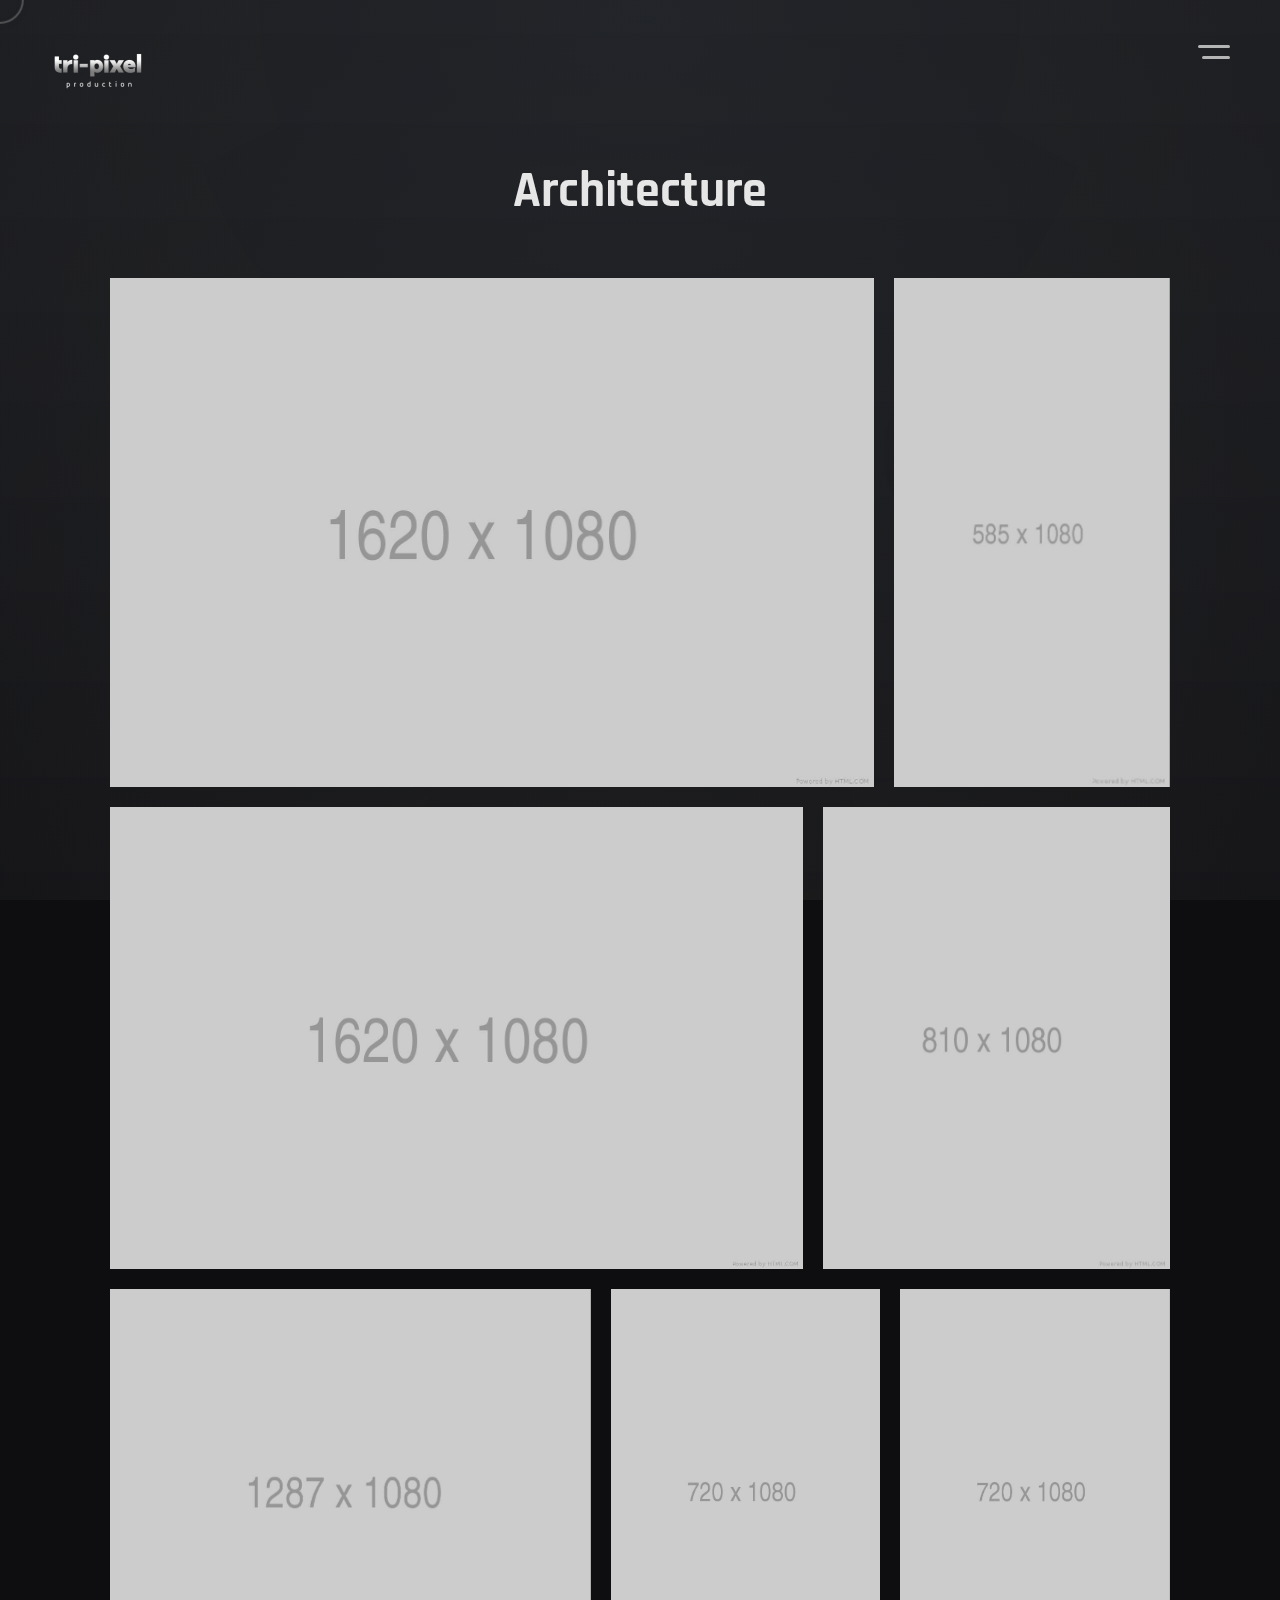
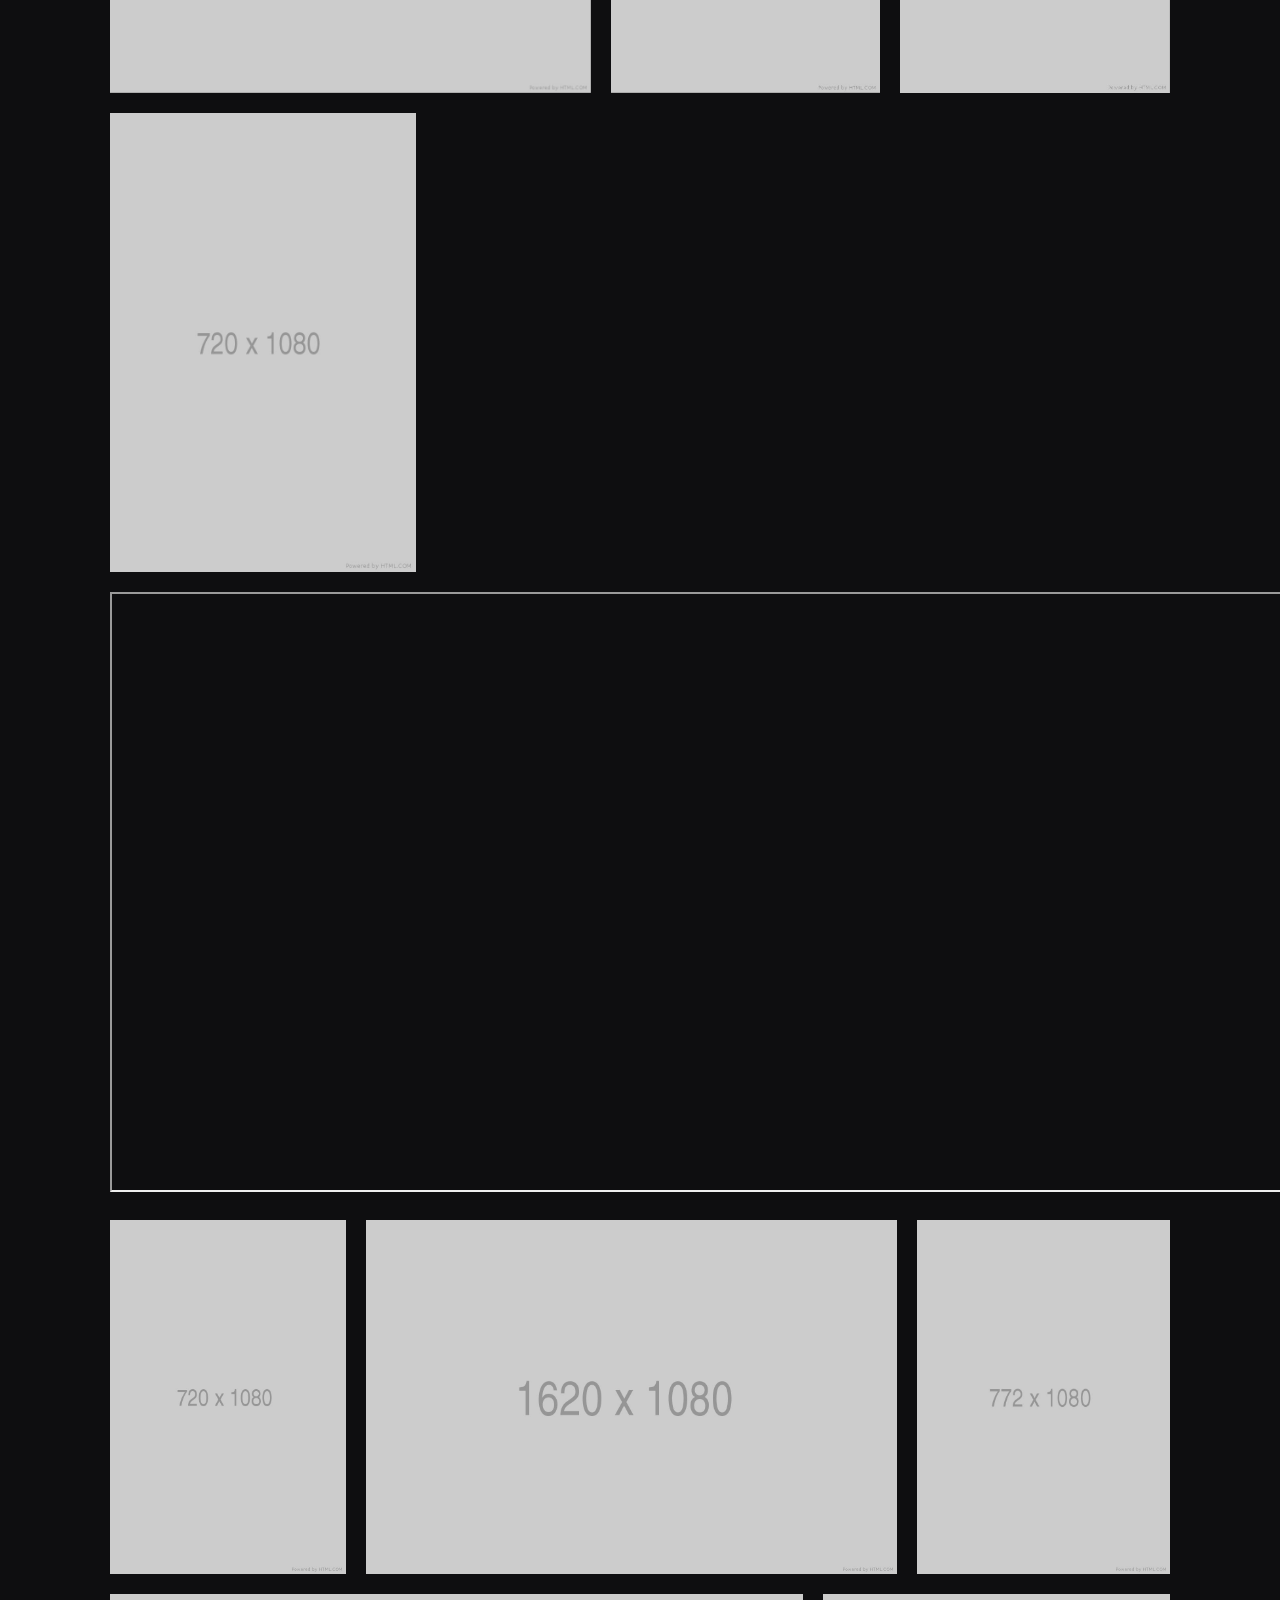
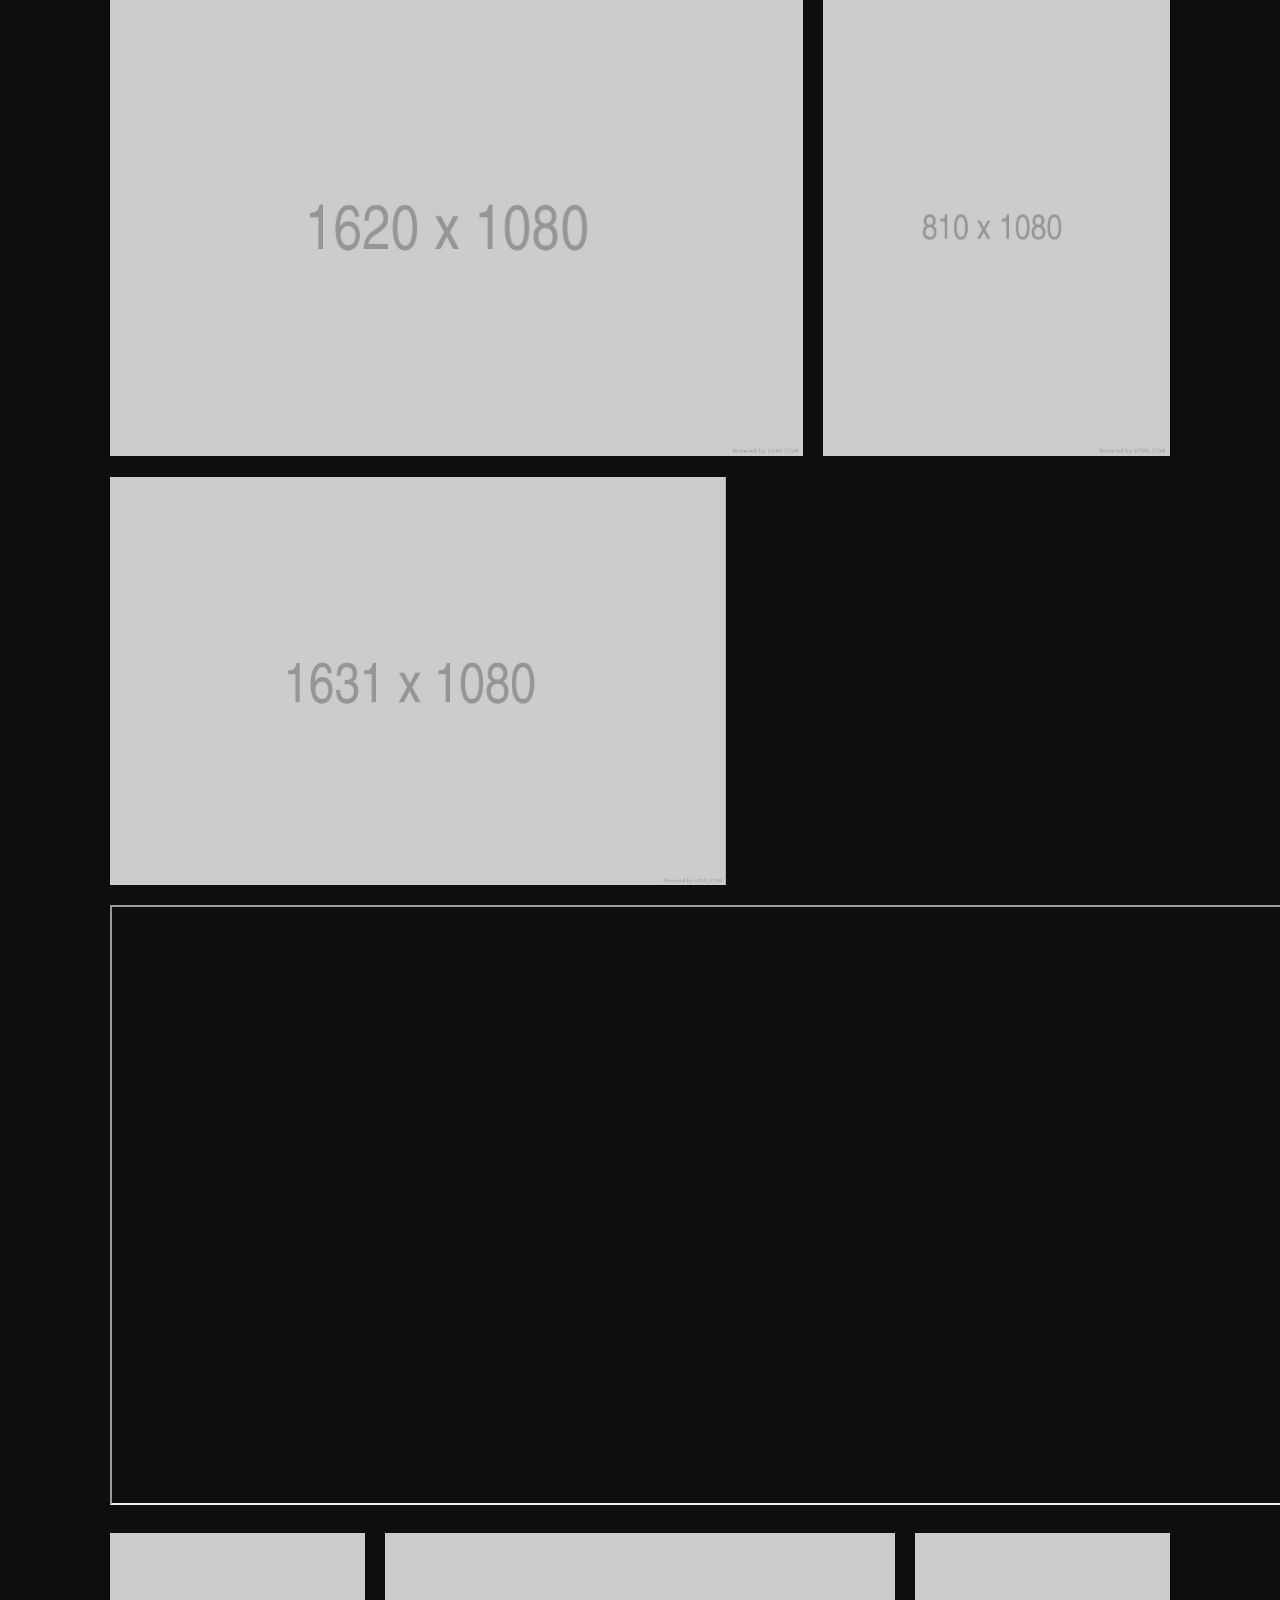
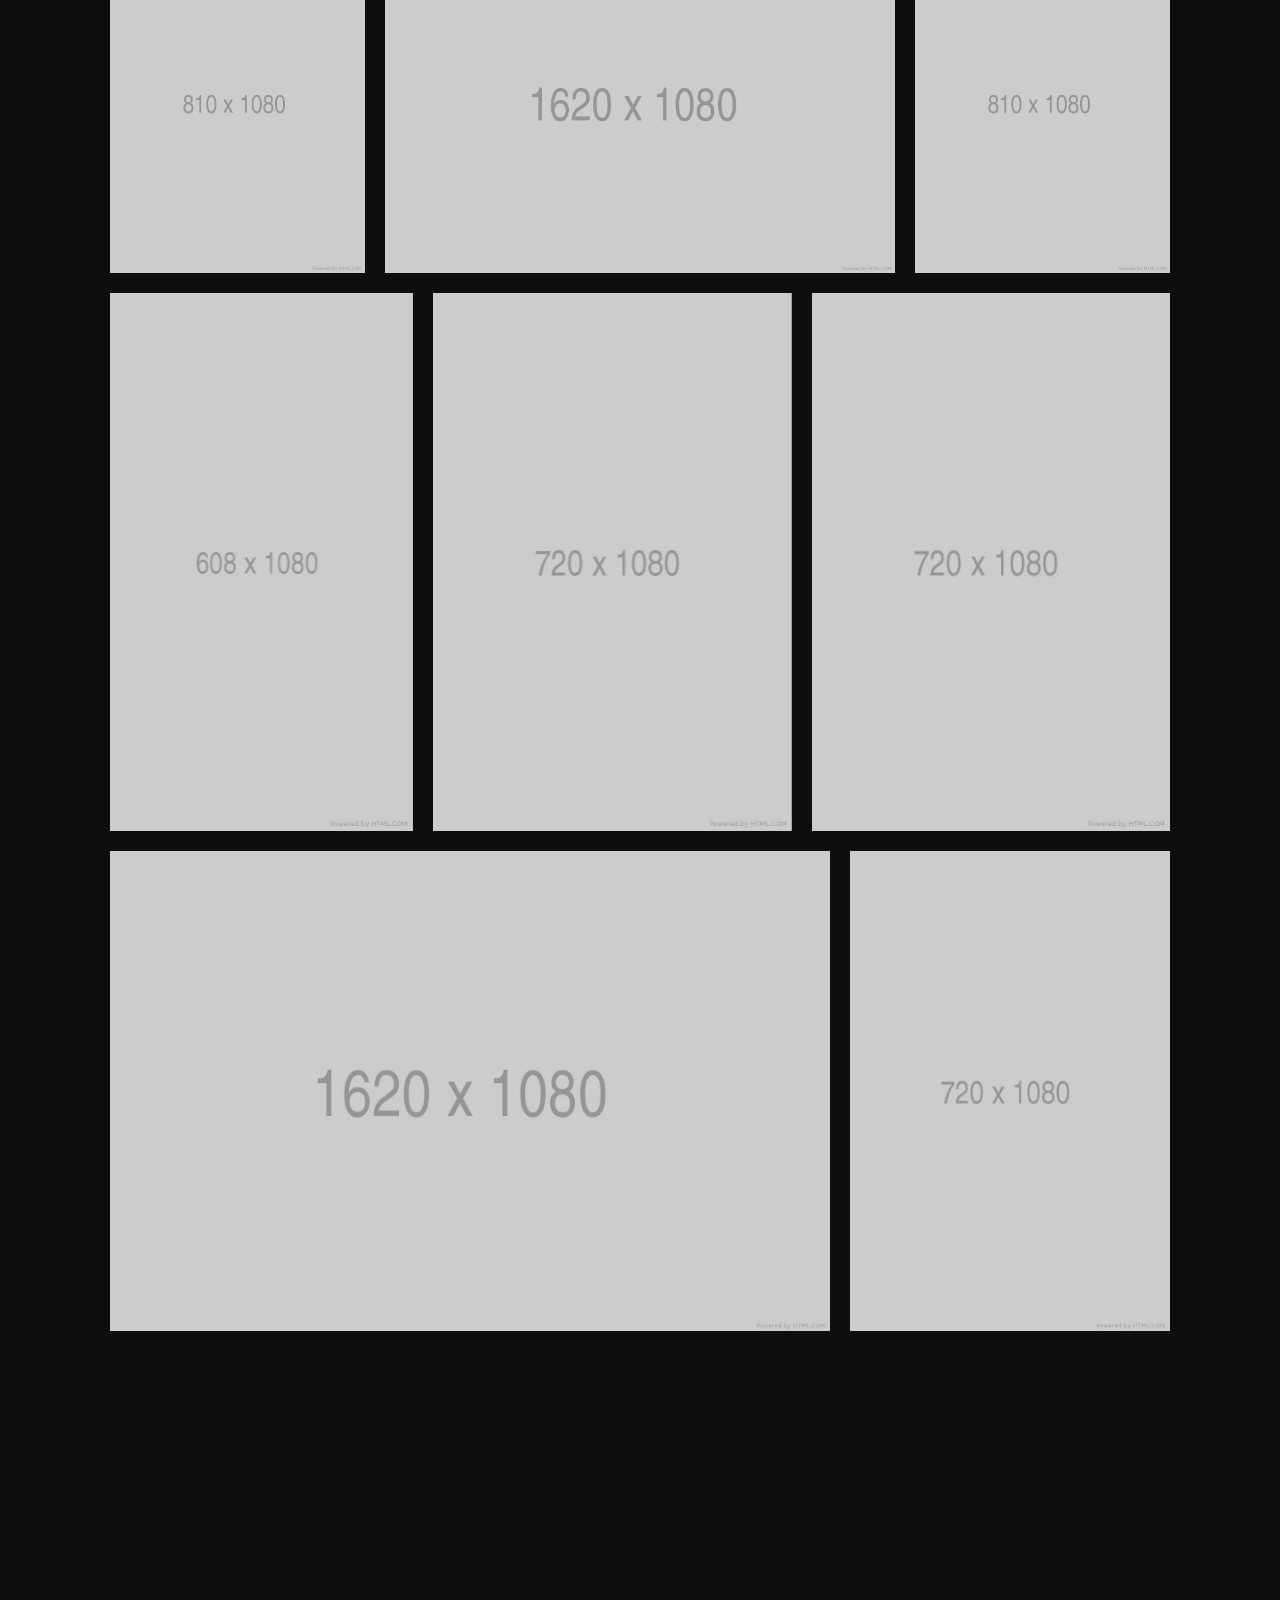
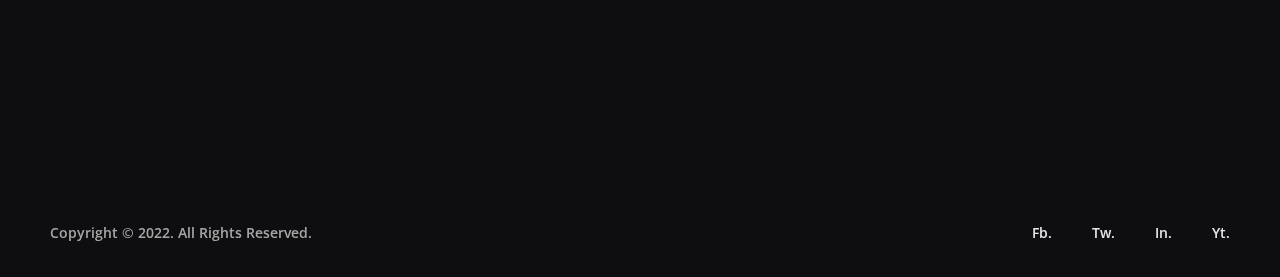
==== commit fca59334: "added title" ====
--- a/architecture.html
+++ b/architecture.html
@@ -7,7 +7,7 @@
     <meta http-equiv="X-UA-Compatible" content="ie=edge">
 
     <!-- Page Title -->
-    <title>Anita | Share Your Smile</title>
+    <title>Tripixel Production-Elevating Your Visual Story with Premium Photography</title>
 
     <!-- Google Fonts -->
     <link href="https://fonts.googleapis.com/css2?family=Open+Sans:wght@600;800&family=Rajdhani:wght@700&display=swap"
@@ -22,7 +22,7 @@
     <link type="text/css" rel="stylesheet" href="css/responsive.css">
 
     <!-- Favicon -->
-    <link rel="icon" href="img/favicon.png" sizes="32x32" />
+    <!-- <link rel="icon" href="img/favicon.png" sizes="32x32" /> -->
 </head>
 
 <body>
--- a/css/style.css
+++ b/css/style.css
@@ -3607,6 +3607,11 @@
     text-align: center;
 }
 
+.contact-flex{
+    display: flex;
+    flex-direction: row;
+}
+
 
 @media only screen and (max-width: 1000px) {
     .frame {
@@ -3615,4 +3620,22 @@
             margin-left: 0px;
             margin-top: 2px;
         }
-}+
+      .contact{
+        width: 70%;
+        padding-left: 70px;
+      }
+}
+
+/* Media query for screens with a maximum width of 600 pixels */
+@media screen and (max-width: 600px) {
+    .contact{
+           display:flex;
+           flex-direction: column;
+        }
+
+     .contact-form{
+        display: flex;
+        flex-direction: column;
+     }   
+}
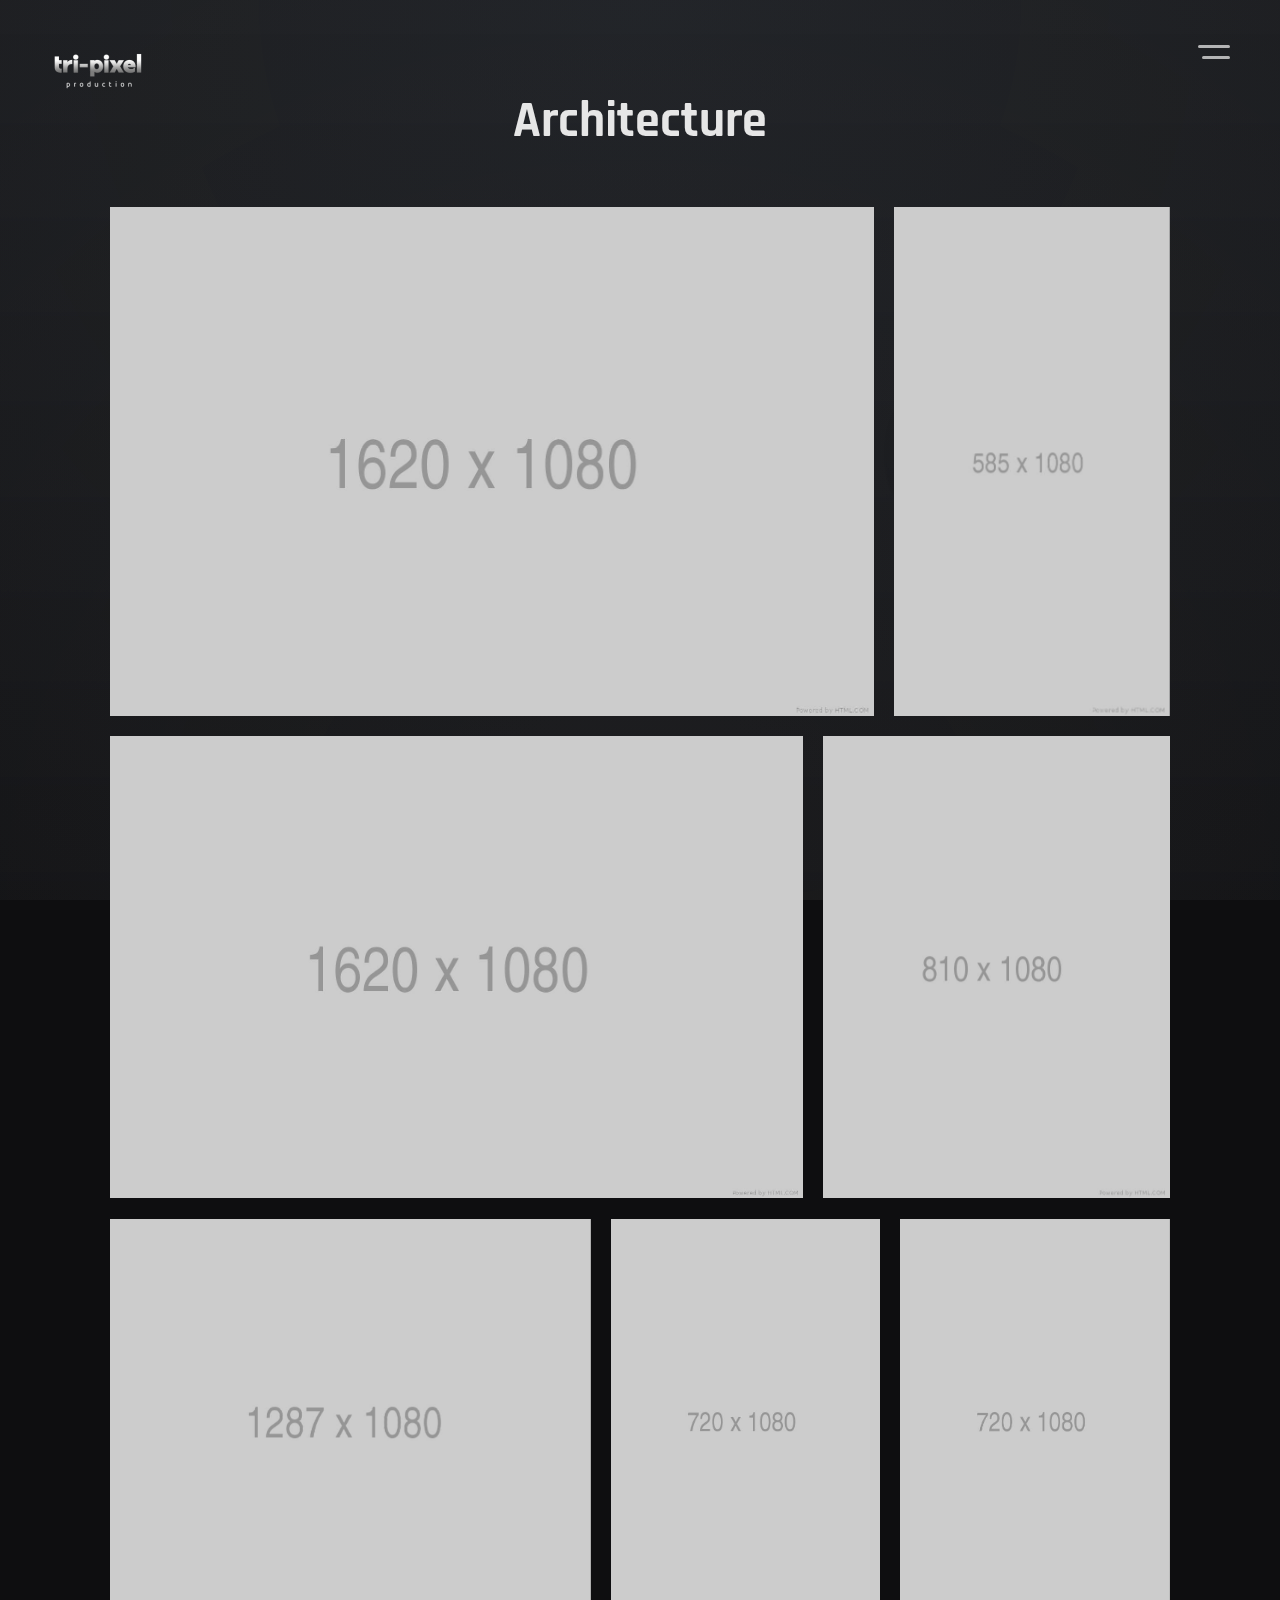
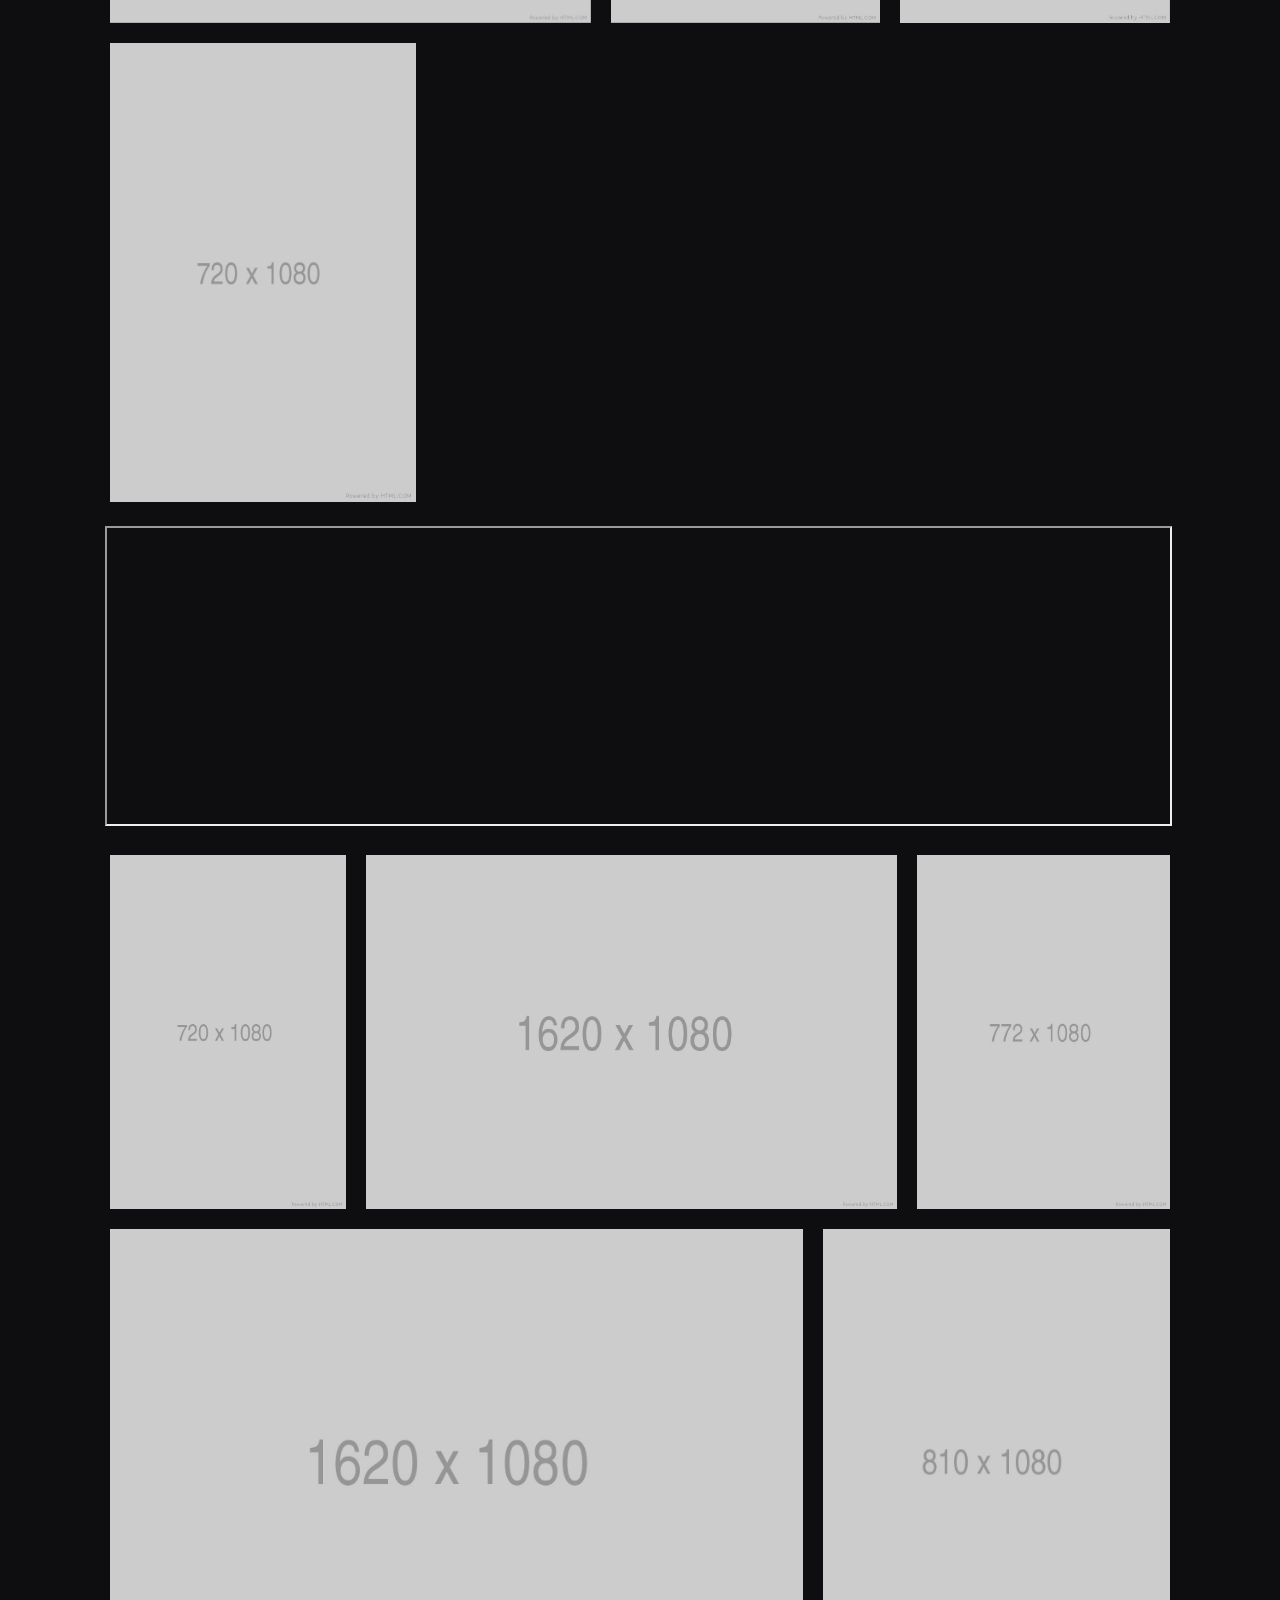
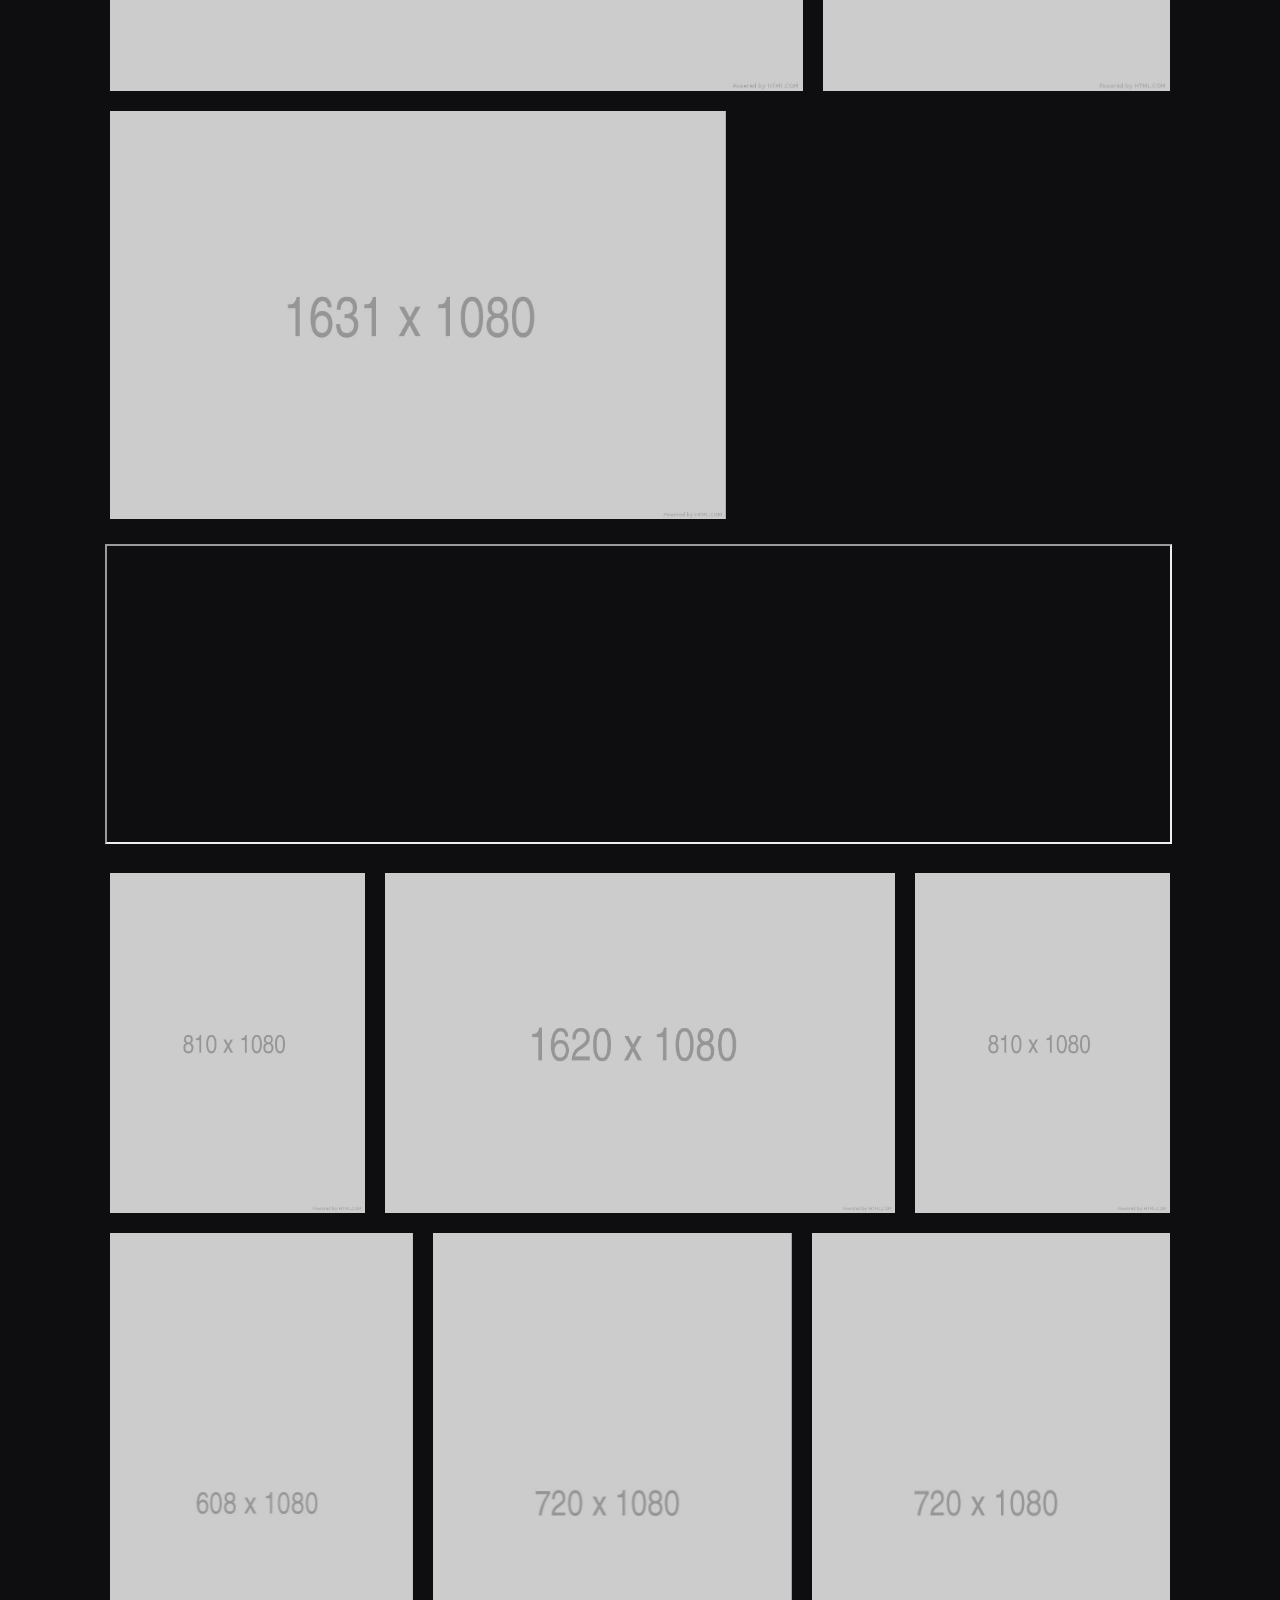
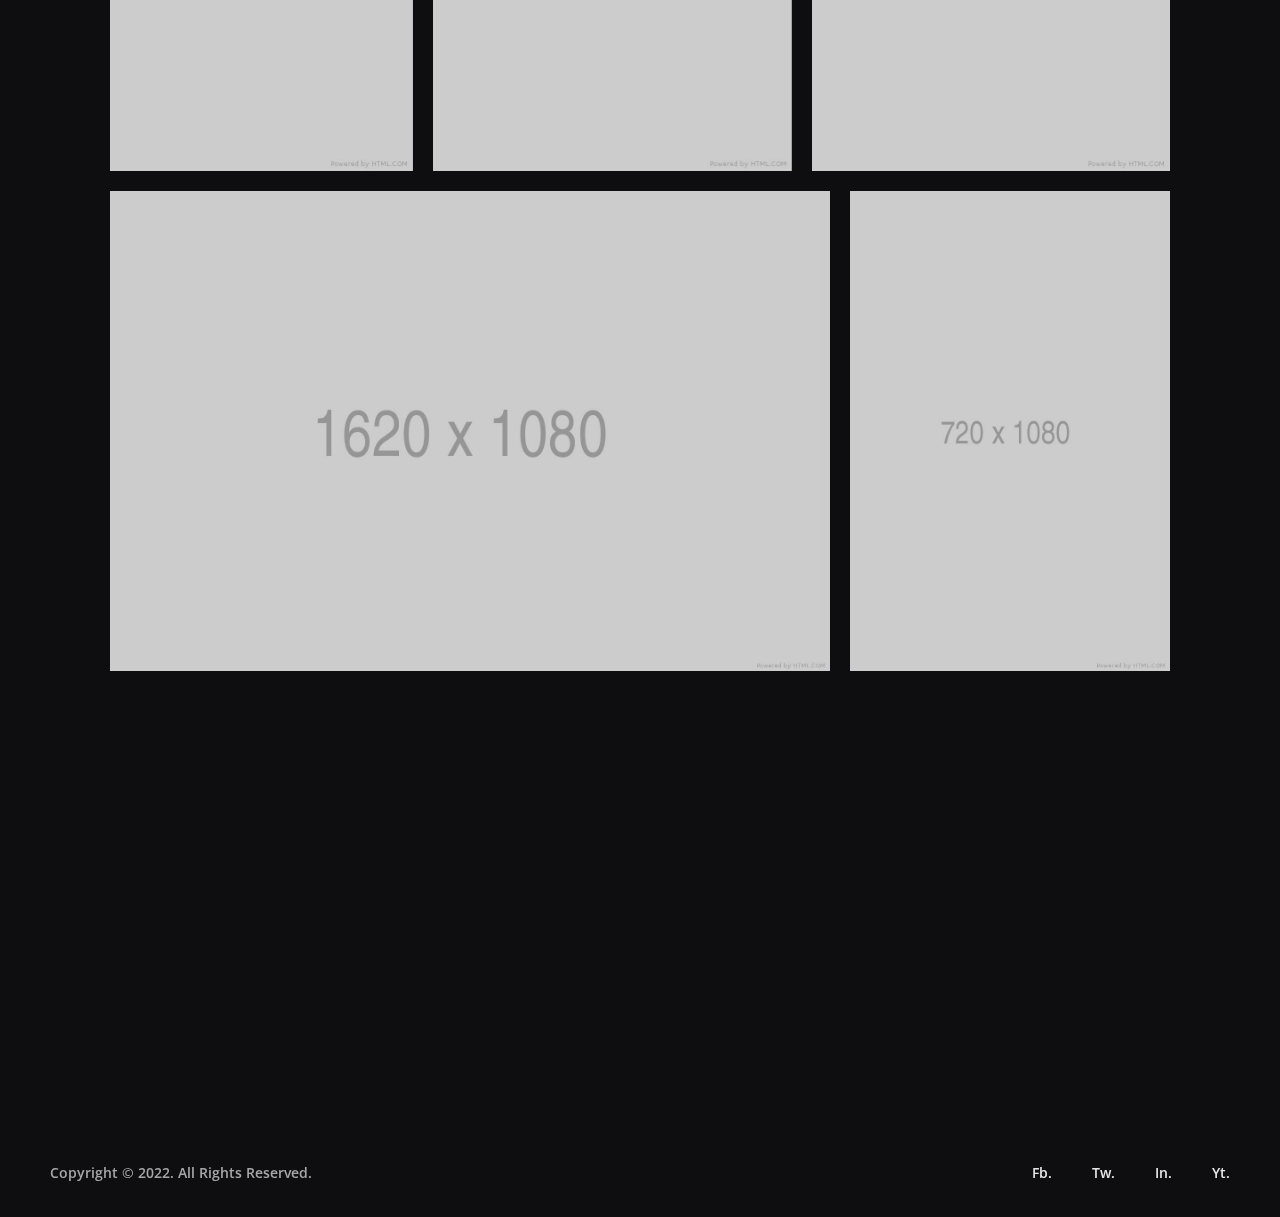
==== commit 30e1d2b7: "Changes added" ====
--- a/architecture.html
+++ b/architecture.html
@@ -45,7 +45,7 @@
     </header>
 
     <!-- Fullscreen Menu -->
-    <div class="anita-fullscreen-menu-wrap">
+    <div class="anita-fullscreen-menu-wrap" style="padding-bottom: 250px;">
         <nav class="anita-nav anita-js-menu"></nav>
     </div>
 
@@ -58,7 +58,7 @@
     <main class="anita-main">
 
         <!-- Page Container -->
-        <div class="anita-container">
+        <div class="anita-container" style="padding-top: 7%;">
 
             <!-- Page Title -->
             <!-- <section class="anita-section">
--- a/css/style.css
+++ b/css/style.css
@@ -3612,14 +3612,13 @@
     flex-direction: row;
 }
 
+.home-gallery{
+    cursor: pointer;
+}
+
 
 @media only screen and (max-width: 1000px) {
-    .frame {
-            width: 100%;
-            height: 300px;
-            margin-left: 0px;
-            margin-top: 2px;
-        }
+
 
       .contact{
         width: 70%;
@@ -3639,3 +3638,45 @@
         flex-direction: column;
      }   
 }
+
+/* Extra small devices (phones, 600px and down) */
+@media only screen and (max-width: 600px) {
+    .frame {
+            width: 100%;
+            height: 300px;
+            margin-left: 0px;
+            margin-top: 5px;
+        }
+}
+
+/* Small devices (portrait tablets and large phones, 600px and up) */
+@media only screen and (min-width: 600px) {
+    .frame {
+            width: 100%;
+            height: 300px;
+            margin-left: 0px;
+            margin-top: 5px;
+        }
+}
+
+/* Medium devices (landscape tablets, 768px and up) */
+@media only screen and (min-width: 768px) {
+    .frame {
+            width: 95.8%;
+            height: 300px;
+            margin-left: 15px;
+            /* padding-right: 20px; */
+            margin-top: 5px;
+        }
+}
+
+/* Large devices (laptops/desktops, 992px and up) */
+@media only screen and (min-width: 992px) {
+    .frame {
+            width: 97%;
+            height: 300px;
+            margin-left: 15px;
+            margin-top: 5px;
+        }
+}
+
